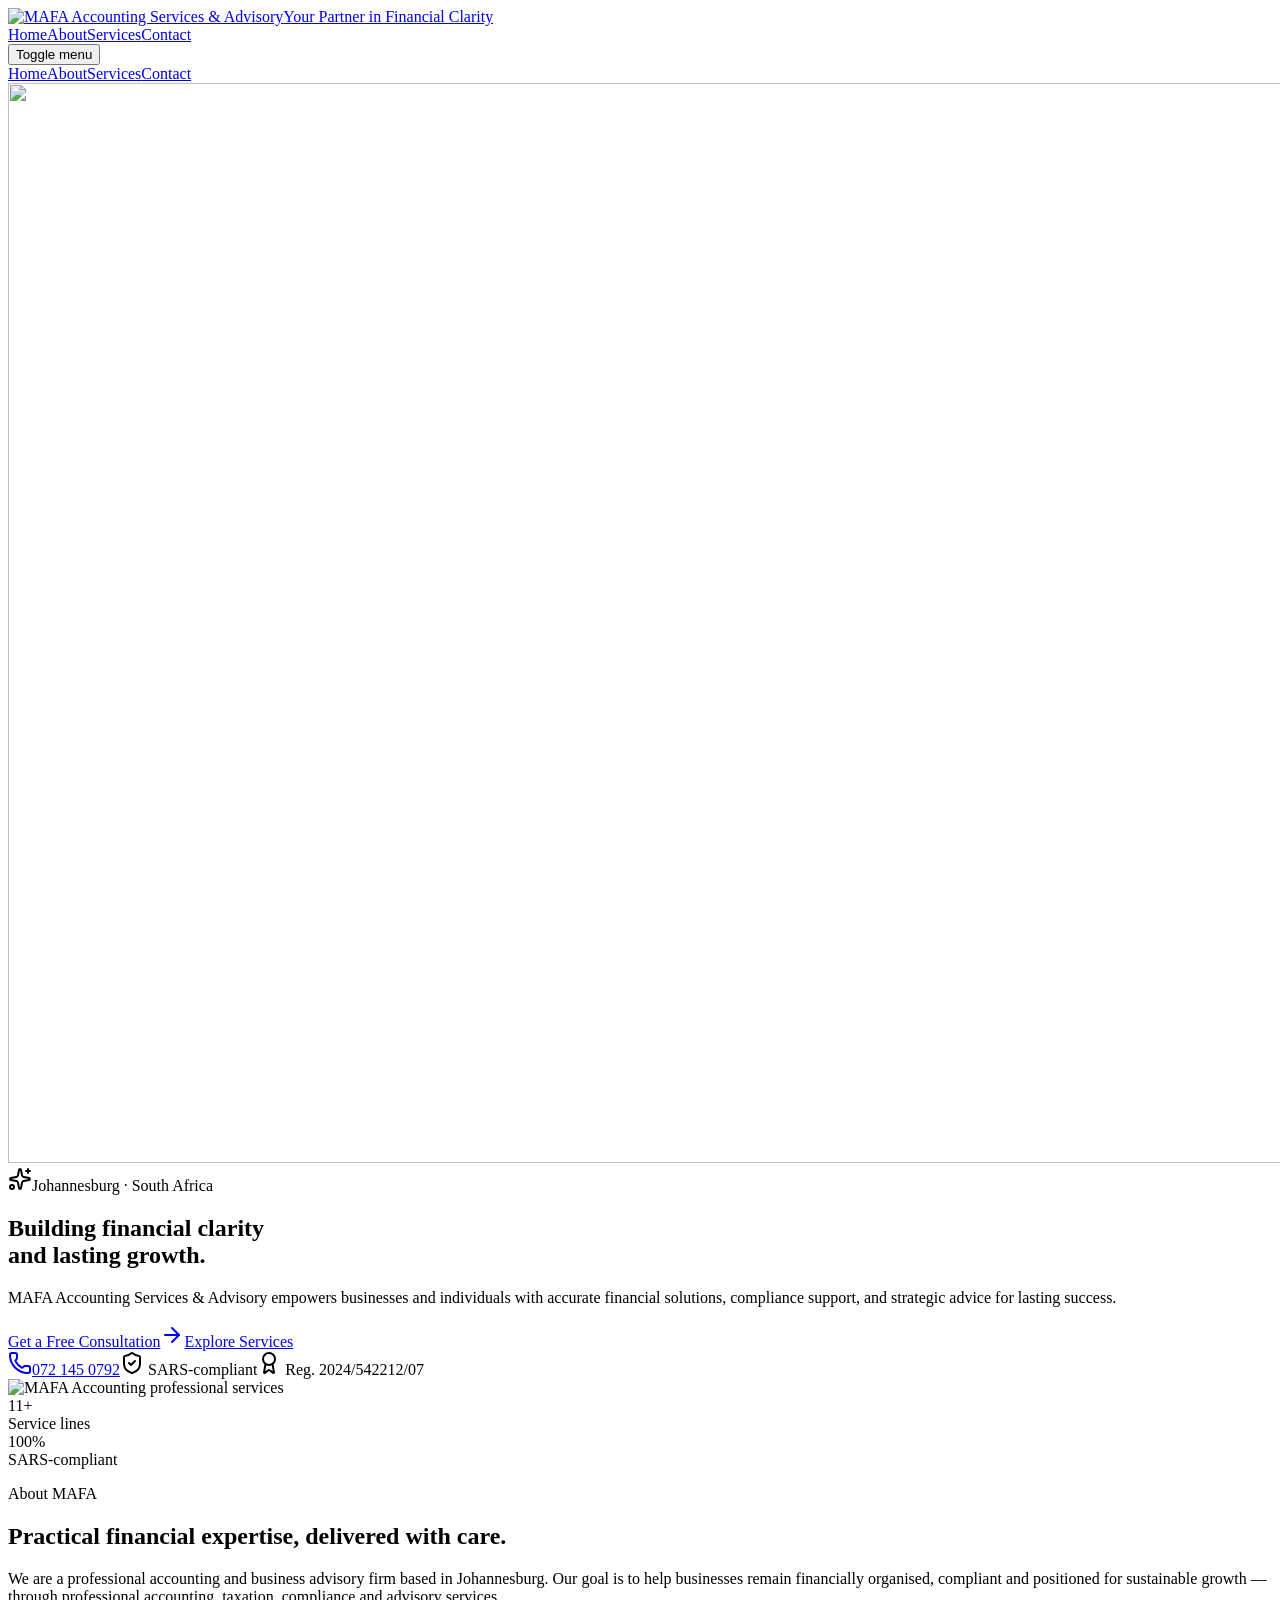
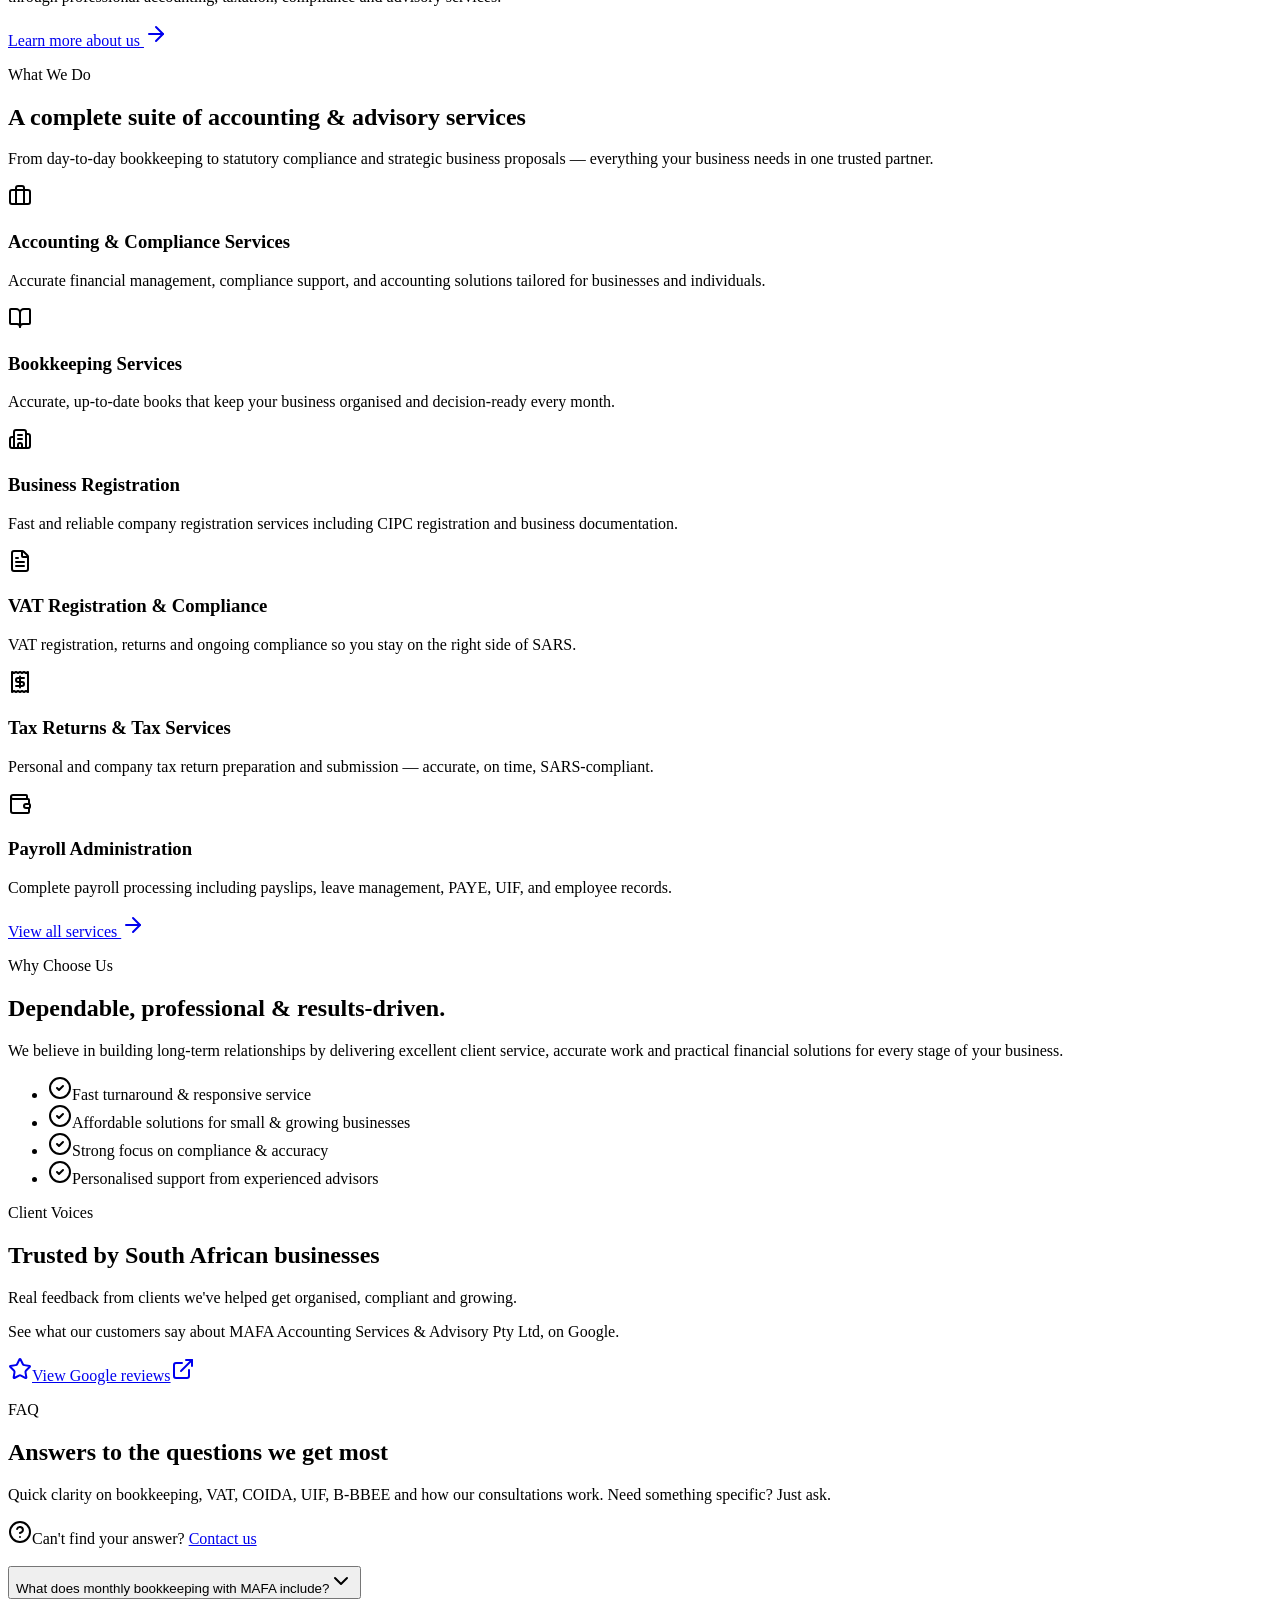
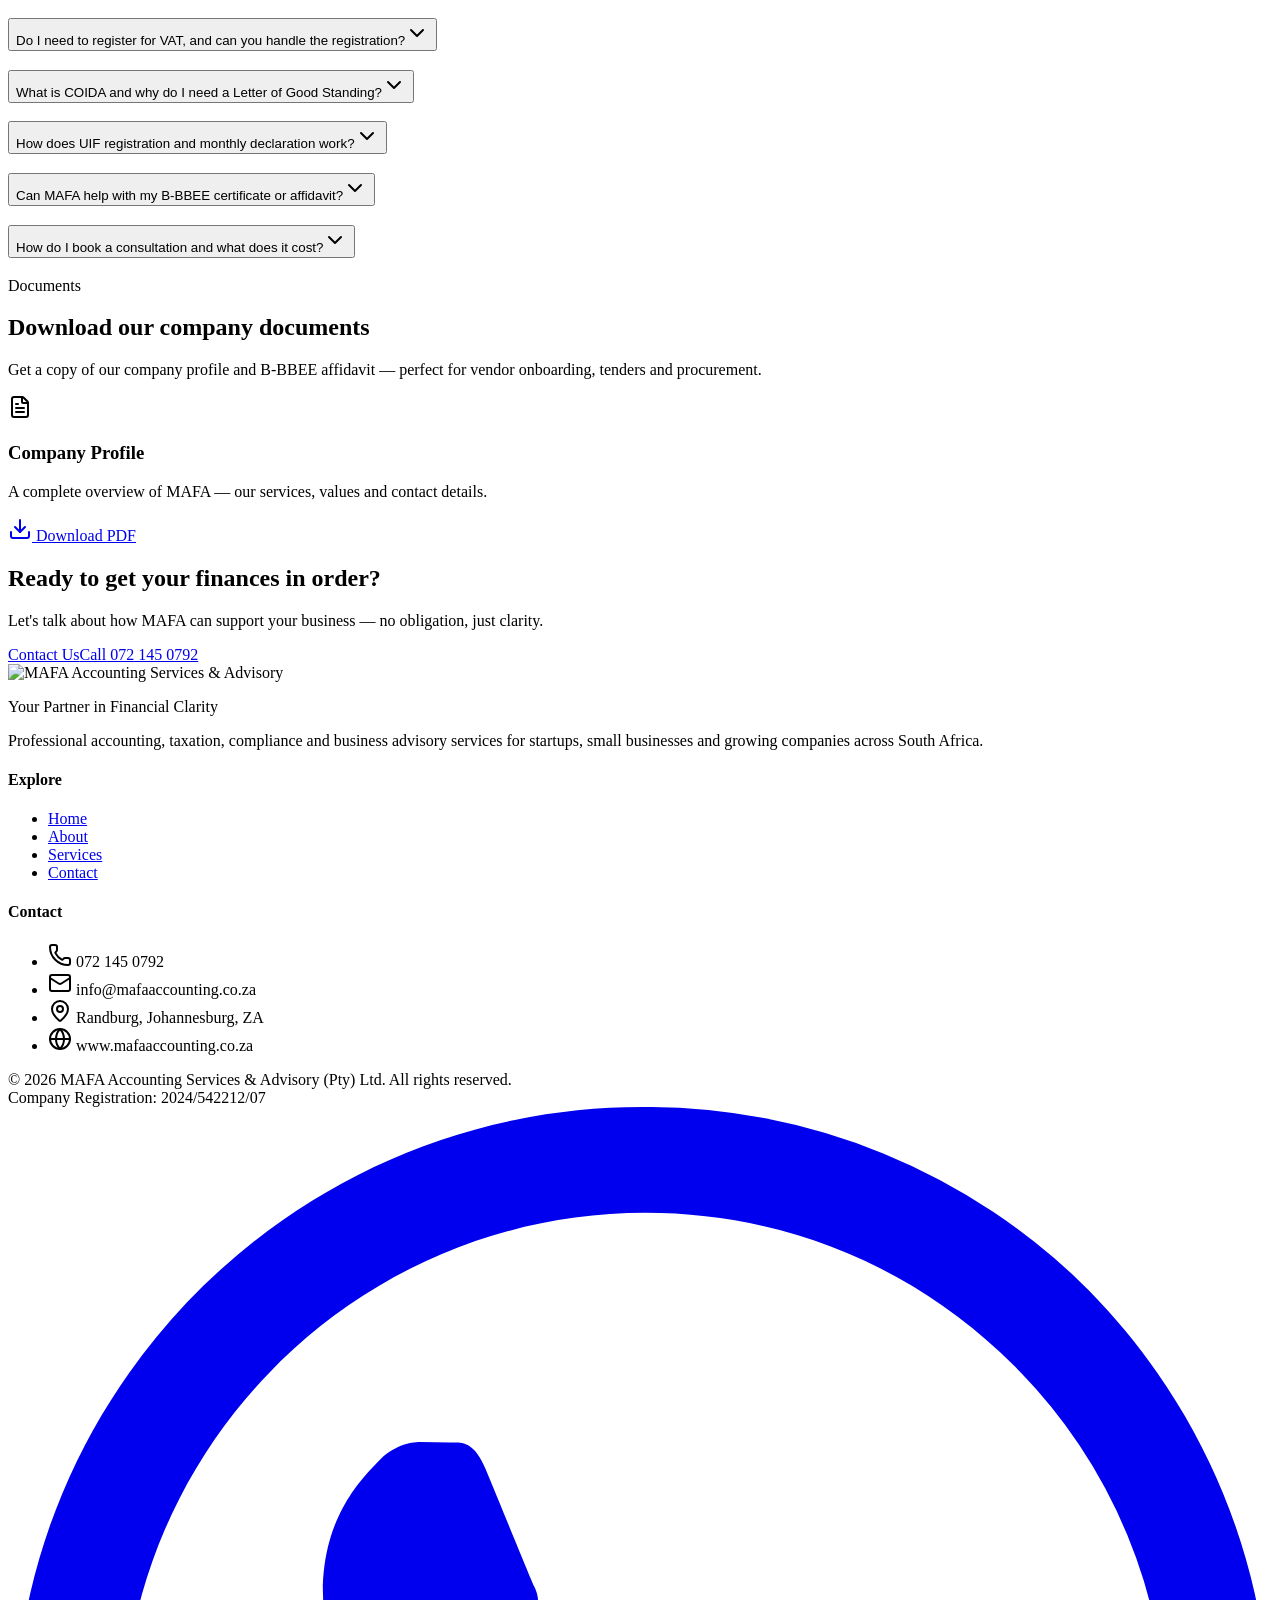
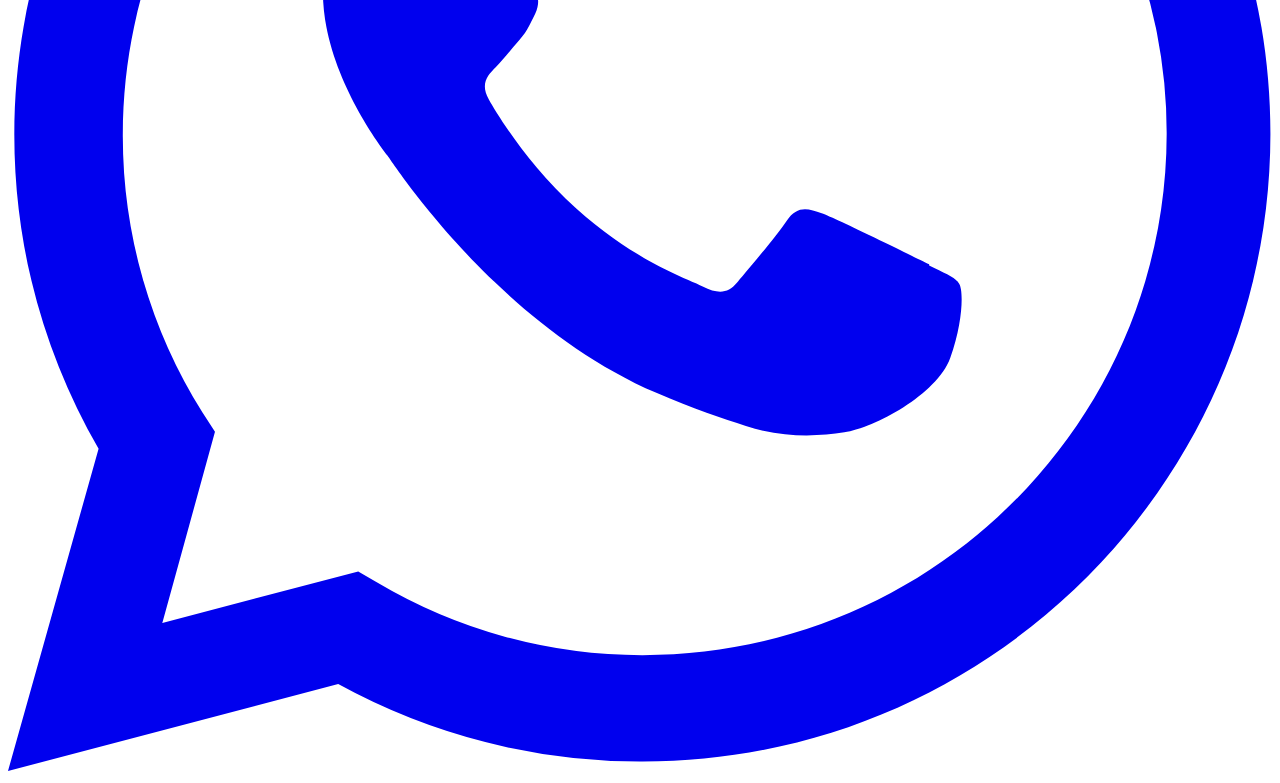
==== client/index.html @ 5280ec4c "Add files via upload" ====
<!DOCTYPE html><html lang="en"><head><meta charSet="utf-8"/><meta name="viewport" content="width=device-width, initial-scale=1"/><link rel="preload" as="image" href="/assets/mafa-logo-52hEo0Ub.png"/><link rel="preload" as="image" href="/assets/hero-accounting-CVXlZAwq.jpg"/><link rel="stylesheet" href="/assets/styles-BU4r5rtl.css" data-precedence="default"/><link rel="stylesheet" href="https://fonts.googleapis.com/css2?family=Inter:wght@400;500;600;700&amp;family=Playfair+Display:ital,wght@0,500;0,600;0,700;1,500&amp;display=swap" data-precedence="default"/><title>MAFA Accounting Services &amp; Advisory | Johannesburg</title><meta name="author" content="MAFA Accounting Services &amp; Advisory"/><meta name="twitter:card" content="summary_large_image"/><meta name="description" content="Reliable accounting, tax, compliance and advisory in Johannesburg. Bookkeeping, VAT, COIDA, UIF, B-BBEE, trust accounting and more."/><meta property="og:title" content="MAFA Accounting Services &amp; Advisory"/><meta property="og:description" content="Your Partner in Financial Clarity. Tailored financial solutions for startups and growing businesses."/><meta property="og:url" content="https://mafaaccounting.co.za/"/><meta property="og:type" content="website"/><meta name="twitter:title" content="MAFA Accounting Services &amp; Advisory"/><meta name="twitter:description" content="Your Partner in Financial Clarity — Johannesburg, South Africa."/><link rel="modulepreload" href="/assets/index-DW1Jlfq3.js"/><link rel="modulepreload" href="/assets/index-XJmxyRk8.js"/><link rel="modulepreload" href="/assets/button-DXmES0ER.js"/><link rel="modulepreload" href="/assets/ServiceGridCard-DPeoj8BT.js"/><link rel="modulepreload" href="/assets/services-data-B__tX41c.js"/><link rel="modulepreload" href="/assets/index-IQo1NYNb.js"/><link rel="modulepreload" href="/assets/arrow-right-CjGptgXP.js"/><link rel="modulepreload" href="/assets/circle-check-BVC6t85S.js"/><link rel="icon" type="image/png" href="/assets/mafa-logo-52hEo0Ub.png"/><link rel="apple-touch-icon" href="/assets/mafa-logo-52hEo0Ub.png"/><link rel="manifest" href="/site.webmanifest"/><link rel="preconnect" href="https://fonts.googleapis.com"/><link rel="preconnect" href="https://fonts.gstatic.com" crossorigin="anonymous"/><link rel="canonical" href="https://mafaaccounting.co.za/"/><script type="application/ld+json">{"@context":"https://schema.org","@type":"AccountingService","name":"MAFA Accounting Services & Advisory","url":"https://mafaaccounting.co.za","telephone":"+27721450792","email":"info@mafaaccounting.co.za","address":{"@type":"PostalAddress","addressLocality":"Randburg","addressRegion":"Johannesburg","addressCountry":"ZA"},"areaServed":"South Africa","description":"Professional accounting, taxation, compliance and business advisory services for startups, small businesses and growing companies."}</script></head><body><div class="flex min-h-screen flex-col"><header class="sticky top-0 z-40 border-b border-border/60 bg-background/85 backdrop-blur-xl"><div class="mx-auto flex max-w-7xl items-center justify-between px-6 py-4"><a class="flex flex-col items-start leading-none active" href="/" data-status="active" aria-current="page"><img src="/assets/mafa-logo-52hEo0Ub.png" alt="MAFA Accounting Services &amp; Advisory" class="h-12 w-auto object-contain md:h-14"/><span class="mt-1 text-[9px] font-medium uppercase tracking-[0.18em] text-muted-foreground md:text-[10px] md:tracking-[0.22em]">Your Partner in Financial Clarity</span></a><nav class="hidden items-center gap-9 md:flex"><a class="group relative text-sm font-medium text-foreground/75 transition-colors hover:text-navy text-navy" href="/" data-status="active" aria-current="page"><span>Home</span><span class="absolute -bottom-1 left-0 h-px w-full origin-left scale-x-0 bg-gold transition-transform duration-300 group-hover:scale-x-100"></span></a><a href="/about" class="group relative text-sm font-medium text-foreground/75 transition-colors hover:text-navy"><span>About</span><span class="absolute -bottom-1 left-0 h-px w-full origin-left scale-x-0 bg-gold transition-transform duration-300 group-hover:scale-x-100"></span></a><a href="/services" class="group relative text-sm font-medium text-foreground/75 transition-colors hover:text-navy"><span>Services</span><span class="absolute -bottom-1 left-0 h-px w-full origin-left scale-x-0 bg-gold transition-transform duration-300 group-hover:scale-x-100"></span></a><a href="/contact" class="group relative text-sm font-medium text-foreground/75 transition-colors hover:text-navy"><span>Contact</span><span class="absolute -bottom-1 left-0 h-px w-full origin-left scale-x-0 bg-gold transition-transform duration-300 group-hover:scale-x-100"></span></a></nav><button type="button" class="md:hidden relative grid size-11 place-items-center rounded-xl border border-border bg-card text-navy shadow-sm transition hover:border-gold hover:shadow-gold" aria-label="Open menu" aria-expanded="false"><span class="sr-only">Toggle menu</span><span class="pointer-events-none absolute h-[2px] w-5 rounded-full bg-navy transition-all duration-300 -translate-y-1.5"></span><span class="pointer-events-none absolute h-[2px] rounded-full bg-gold transition-all duration-300 w-3.5 opacity-100"></span><span class="pointer-events-none absolute h-[2px] w-5 rounded-full bg-navy transition-all duration-300 translate-y-1.5"></span></button></div><div class="md:hidden overflow-hidden border-t border-border/60 bg-background transition-[max-height] duration-500 ease-out max-h-0"><nav class="flex flex-col gap-1 px-6 py-4"><a class="rounded-md px-3 py-2 text-sm font-medium text-foreground/80 hover:bg-secondary text-navy bg-secondary" href="/" style="animation-delay:0ms" data-status="active" aria-current="page">Home</a><a href="/about" style="animation-delay:60ms" class="rounded-md px-3 py-2 text-sm font-medium text-foreground/80 hover:bg-secondary">About</a><a href="/services" style="animation-delay:120ms" class="rounded-md px-3 py-2 text-sm font-medium text-foreground/80 hover:bg-secondary">Services</a><a href="/contact" style="animation-delay:180ms" class="rounded-md px-3 py-2 text-sm font-medium text-foreground/80 hover:bg-secondary">Contact</a></nav></div></header><main class="flex-1"><!--$--><section class="relative overflow-hidden bg-navy-gradient text-navy-foreground"><div class="absolute inset-0 opacity-20"><img src="/assets/hero-accounting-CVXlZAwq.jpg" alt="" class="size-full object-cover" width="1920" height="1080"/><div class="absolute inset-0 bg-navy-gradient/70 mix-blend-multiply"></div></div><div class="pointer-events-none absolute -top-32 -left-32 size-[28rem] rounded-full opacity-40 blur-3xl animate-gradient-pan" style="background:radial-gradient(circle, oklch(0.74 0.13 80 / 0.55), transparent 60%)"></div><div class="pointer-events-none absolute -bottom-40 -right-24 size-[34rem] rounded-full opacity-30 blur-3xl animate-gradient-pan" style="background:radial-gradient(circle, oklch(0.40 0.12 265 / 0.6), transparent 60%);animation-delay:1.5s"></div><div class="pointer-events-none absolute inset-0 opacity-[0.07]" style="background-image:linear-gradient(to right, white 1px, transparent 1px), linear-gradient(to bottom, white 1px, transparent 1px);background-size:60px 60px;mask-image:radial-gradient(ellipse at center, black 30%, transparent 75%)"></div><div class="relative mx-auto grid max-w-7xl gap-12 px-6 py-20 md:py-32 lg:grid-cols-12 lg:items-center"><div class="lg:col-span-7"><div class="animate-slide-in-left inline-flex items-center gap-2 rounded-full border border-gold/30 bg-white/5 px-3.5 py-1.5 text-[11px] font-semibold uppercase tracking-[0.22em] text-gold backdrop-blur"><svg xmlns="http://www.w3.org/2000/svg" width="24" height="24" viewBox="0 0 24 24" fill="none" stroke="currentColor" stroke-width="2" stroke-linecap="round" stroke-linejoin="round" class="lucide lucide-sparkles size-3.5" aria-hidden="true"><path d="M11.017 2.814a1 1 0 0 1 1.966 0l1.051 5.558a2 2 0 0 0 1.594 1.594l5.558 1.051a1 1 0 0 1 0 1.966l-5.558 1.051a2 2 0 0 0-1.594 1.594l-1.051 5.558a1 1 0 0 1-1.966 0l-1.051-5.558a2 2 0 0 0-1.594-1.594l-5.558-1.051a1 1 0 0 1 0-1.966l5.558-1.051a2 2 0 0 0 1.594-1.594z"></path><path d="M20 2v4"></path><path d="M22 4h-4"></path><circle cx="4" cy="20" r="2"></circle></svg>Johannesburg · South Africa</div><h1 class="mt-6 font-display text-[2.4rem] font-semibold leading-[1.05] text-balance md:text-6xl lg:text-[4.25rem] animate-slide-up" style="animation-delay:120ms">Building <span class="italic text-gold">financial clarity</span><br class="hidden md:block"/> and lasting<!-- --> <span class="italic text-gold">growth</span>.</h1><p class="mt-6 max-w-xl text-base leading-relaxed text-navy-foreground/80 md:text-lg animate-slide-up" style="animation-delay:260ms">MAFA Accounting Services &amp; Advisory empowers businesses and individuals with accurate financial solutions, compliance support, and strategic advice for lasting success.</p><div class="mt-9 flex flex-wrap gap-3 animate-slide-up" style="animation-delay:400ms"><a href="/contact" class="inline-flex items-center justify-center gap-2 whitespace-nowrap font-medium focus-visible:outline-none focus-visible:ring-1 focus-visible:ring-ring disabled:pointer-events-none disabled:opacity-50 [&amp;_svg]:pointer-events-none [&amp;_svg]:size-4 [&amp;_svg]:shrink-0 bg-gold-gradient text-gold-foreground shadow-gold hover:brightness-105 transition-all h-12 rounded-md px-10 text-base group">Get a Free Consultation<svg xmlns="http://www.w3.org/2000/svg" width="24" height="24" viewBox="0 0 24 24" fill="none" stroke="currentColor" stroke-width="2" stroke-linecap="round" stroke-linejoin="round" class="lucide lucide-arrow-right transition-transform group-hover:translate-x-1" aria-hidden="true"><path d="M5 12h14"></path><path d="m12 5 7 7-7 7"></path></svg></a><a href="/services" class="inline-flex items-center justify-center gap-2 whitespace-nowrap font-medium focus-visible:outline-none focus-visible:ring-1 focus-visible:ring-ring disabled:pointer-events-none disabled:opacity-50 [&amp;_svg]:pointer-events-none [&amp;_svg]:size-4 [&amp;_svg]:shrink-0 border border-gold text-gold bg-transparent hover:bg-gold hover:text-gold-foreground transition-colors h-12 rounded-md px-10 text-base">Explore Services</a></div><div class="mt-10 flex flex-wrap items-center gap-x-6 gap-y-3 text-sm text-navy-foreground/75 animate-fade-in" style="animation-delay:560ms"><a href="tel:+27721450792" class="group inline-flex items-center gap-2 hover:text-gold"><span class="grid size-8 place-items-center rounded-full bg-gold/10 text-gold animate-pulse-ring"><svg xmlns="http://www.w3.org/2000/svg" width="24" height="24" viewBox="0 0 24 24" fill="none" stroke="currentColor" stroke-width="2" stroke-linecap="round" stroke-linejoin="round" class="lucide lucide-phone size-4" aria-hidden="true"><path d="M13.832 16.568a1 1 0 0 0 1.213-.303l.355-.465A2 2 0 0 1 17 15h3a2 2 0 0 1 2 2v3a2 2 0 0 1-2 2A18 18 0 0 1 2 4a2 2 0 0 1 2-2h3a2 2 0 0 1 2 2v3a2 2 0 0 1-.8 1.6l-.468.351a1 1 0 0 0-.292 1.233 14 14 0 0 0 6.392 6.384"></path></svg></span>072 145 0792</a><span class="hidden h-4 w-px bg-white/15 md:block"></span><span class="inline-flex items-center gap-2"><svg xmlns="http://www.w3.org/2000/svg" width="24" height="24" viewBox="0 0 24 24" fill="none" stroke="currentColor" stroke-width="2" stroke-linecap="round" stroke-linejoin="round" class="lucide lucide-shield-check size-4 text-gold" aria-hidden="true"><path d="M20 13c0 5-3.5 7.5-7.66 8.95a1 1 0 0 1-.67-.01C7.5 20.5 4 18 4 13V6a1 1 0 0 1 1-1c2 0 4.5-1.2 6.24-2.72a1.17 1.17 0 0 1 1.52 0C14.51 3.81 17 5 19 5a1 1 0 0 1 1 1z"></path><path d="m9 12 2 2 4-4"></path></svg> SARS-compliant</span><span class="hidden h-4 w-px bg-white/15 md:block"></span><span class="inline-flex items-center gap-2"><svg xmlns="http://www.w3.org/2000/svg" width="24" height="24" viewBox="0 0 24 24" fill="none" stroke="currentColor" stroke-width="2" stroke-linecap="round" stroke-linejoin="round" class="lucide lucide-award size-4 text-gold" aria-hidden="true"><path d="m15.477 12.89 1.515 8.526a.5.5 0 0 1-.81.47l-3.58-2.687a1 1 0 0 0-1.197 0l-3.586 2.686a.5.5 0 0 1-.81-.469l1.514-8.526"></path><circle cx="12" cy="8" r="6"></circle></svg> Reg. 2024/542212/07</span></div></div><div class="relative hidden lg:col-span-5 lg:block"><div class="absolute -inset-8 rounded-[2rem] bg-gold/25 blur-3xl animate-float"></div><div class="relative animate-scale-in"><img src="/assets/hero-accounting-CVXlZAwq.jpg" alt="MAFA Accounting professional services" class="relative rounded-2xl shadow-elegant ring-1 ring-white/10" width="1920" height="1080"/><div class="absolute -left-8 top-10 hidden rounded-xl border border-white/10 bg-navy/85 px-4 py-3 text-xs font-semibold text-navy-foreground shadow-elegant backdrop-blur xl:block animate-float" style="animation-delay:0.8s"><div class="text-gold">11+</div><div>Service lines</div></div><div class="absolute -right-6 bottom-10 hidden rounded-xl border border-white/10 bg-navy/85 px-4 py-3 text-xs font-semibold text-navy-foreground shadow-elegant backdrop-blur xl:block animate-float" style="animation-delay:1.6s"><div class="text-gold">100%</div><div>SARS-compliant</div></div></div></div></div></section><section class="border-y border-border bg-secondary/40"><div class="mx-auto grid max-w-7xl gap-10 px-6 py-20 md:grid-cols-5 md:items-center"><div class="md:col-span-2"><p class="text-xs font-semibold uppercase tracking-[0.25em] text-gold">About MAFA</p><h2 class="mt-3 font-display text-3xl font-semibold text-navy md:text-4xl">Practical financial expertise, delivered with care.</h2></div><div class="md:col-span-3"><p class="text-base leading-relaxed text-foreground/80">We are a professional accounting and business advisory firm based in Johannesburg. Our goal is to help businesses remain financially organised, compliant and positioned for sustainable growth — through professional accounting, taxation, compliance and advisory services.</p><a href="/about" class="mt-5 inline-flex items-center gap-2 text-sm font-semibold text-navy hover:text-gold">Learn more about us <svg xmlns="http://www.w3.org/2000/svg" width="24" height="24" viewBox="0 0 24 24" fill="none" stroke="currentColor" stroke-width="2" stroke-linecap="round" stroke-linejoin="round" class="lucide lucide-arrow-right size-4" aria-hidden="true"><path d="M5 12h14"></path><path d="m12 5 7 7-7 7"></path></svg></a></div></div></section><section class="mx-auto max-w-7xl px-6 py-24"><div class="mb-14 max-w-2xl"><p class="text-xs font-semibold uppercase tracking-[0.25em] text-gold">What We Do</p><h2 class="mt-3 font-display text-3xl font-semibold text-navy md:text-4xl">A complete suite of accounting &amp; advisory services</h2><p class="mt-4 text-foreground/70">From day-to-day bookkeeping to statutory compliance and strategic business proposals — everything your business needs in one trusted partner.</p></div><div class="grid gap-5 sm:grid-cols-2 lg:grid-cols-3"><article class="group rounded-2xl border border-border bg-card p-7 shadow-sm transition hover:-translate-y-1 hover:border-gold hover:shadow-elegant animate-fade-in" style="animation-delay:0ms;animation-fill-mode:backwards"><div class="mb-5 inline-flex size-12 items-center justify-center rounded-lg bg-navy-gradient text-gold transition-transform group-hover:scale-105"><svg xmlns="http://www.w3.org/2000/svg" width="24" height="24" viewBox="0 0 24 24" fill="none" stroke="currentColor" stroke-width="2" stroke-linecap="round" stroke-linejoin="round" class="lucide lucide-briefcase size-6" aria-hidden="true"><path d="M16 20V4a2 2 0 0 0-2-2h-4a2 2 0 0 0-2 2v16"></path><rect width="20" height="14" x="2" y="6" rx="2"></rect></svg></div><h3 class="font-display text-lg font-semibold text-navy">Accounting &amp; Compliance Services</h3><p class="mt-2 text-sm leading-relaxed text-muted-foreground">Accurate financial management, compliance support, and accounting solutions tailored for businesses and individuals.</p></article><article class="group rounded-2xl border border-border bg-card p-7 shadow-sm transition hover:-translate-y-1 hover:border-gold hover:shadow-elegant animate-fade-in" style="animation-delay:80ms;animation-fill-mode:backwards"><div class="mb-5 inline-flex size-12 items-center justify-center rounded-lg bg-navy-gradient text-gold transition-transform group-hover:scale-105"><svg xmlns="http://www.w3.org/2000/svg" width="24" height="24" viewBox="0 0 24 24" fill="none" stroke="currentColor" stroke-width="2" stroke-linecap="round" stroke-linejoin="round" class="lucide lucide-book-open size-6" aria-hidden="true"><path d="M12 7v14"></path><path d="M3 18a1 1 0 0 1-1-1V4a1 1 0 0 1 1-1h5a4 4 0 0 1 4 4 4 4 0 0 1 4-4h5a1 1 0 0 1 1 1v13a1 1 0 0 1-1 1h-6a3 3 0 0 0-3 3 3 3 0 0 0-3-3z"></path></svg></div><h3 class="font-display text-lg font-semibold text-navy">Bookkeeping Services</h3><p class="mt-2 text-sm leading-relaxed text-muted-foreground">Accurate, up-to-date books that keep your business organised and decision-ready every month.</p></article><article class="group rounded-2xl border border-border bg-card p-7 shadow-sm transition hover:-translate-y-1 hover:border-gold hover:shadow-elegant animate-fade-in" style="animation-delay:160ms;animation-fill-mode:backwards"><div class="mb-5 inline-flex size-12 items-center justify-center rounded-lg bg-navy-gradient text-gold transition-transform group-hover:scale-105"><svg xmlns="http://www.w3.org/2000/svg" width="24" height="24" viewBox="0 0 24 24" fill="none" stroke="currentColor" stroke-width="2" stroke-linecap="round" stroke-linejoin="round" class="lucide lucide-building2 lucide-building-2 size-6" aria-hidden="true"><path d="M10 12h4"></path><path d="M10 8h4"></path><path d="M14 21v-3a2 2 0 0 0-4 0v3"></path><path d="M6 10H4a2 2 0 0 0-2 2v7a2 2 0 0 0 2 2h16a2 2 0 0 0 2-2V9a2 2 0 0 0-2-2h-2"></path><path d="M6 21V5a2 2 0 0 1 2-2h8a2 2 0 0 1 2 2v16"></path></svg></div><h3 class="font-display text-lg font-semibold text-navy">Business Registration</h3><p class="mt-2 text-sm leading-relaxed text-muted-foreground">Fast and reliable company registration services including CIPC registration and business documentation.</p></article><article class="group rounded-2xl border border-border bg-card p-7 shadow-sm transition hover:-translate-y-1 hover:border-gold hover:shadow-elegant animate-fade-in" style="animation-delay:240ms;animation-fill-mode:backwards"><div class="mb-5 inline-flex size-12 items-center justify-center rounded-lg bg-navy-gradient text-gold transition-transform group-hover:scale-105"><svg xmlns="http://www.w3.org/2000/svg" width="24" height="24" viewBox="0 0 24 24" fill="none" stroke="currentColor" stroke-width="2" stroke-linecap="round" stroke-linejoin="round" class="lucide lucide-file-text size-6" aria-hidden="true"><path d="M6 22a2 2 0 0 1-2-2V4a2 2 0 0 1 2-2h8a2.4 2.4 0 0 1 1.704.706l3.588 3.588A2.4 2.4 0 0 1 20 8v12a2 2 0 0 1-2 2z"></path><path d="M14 2v5a1 1 0 0 0 1 1h5"></path><path d="M10 9H8"></path><path d="M16 13H8"></path><path d="M16 17H8"></path></svg></div><h3 class="font-display text-lg font-semibold text-navy">VAT Registration &amp; Compliance</h3><p class="mt-2 text-sm leading-relaxed text-muted-foreground">VAT registration, returns and ongoing compliance so you stay on the right side of SARS.</p></article><article class="group rounded-2xl border border-border bg-card p-7 shadow-sm transition hover:-translate-y-1 hover:border-gold hover:shadow-elegant animate-fade-in" style="animation-delay:320ms;animation-fill-mode:backwards"><div class="mb-5 inline-flex size-12 items-center justify-center rounded-lg bg-navy-gradient text-gold transition-transform group-hover:scale-105"><svg xmlns="http://www.w3.org/2000/svg" width="24" height="24" viewBox="0 0 24 24" fill="none" stroke="currentColor" stroke-width="2" stroke-linecap="round" stroke-linejoin="round" class="lucide lucide-receipt size-6" aria-hidden="true"><path d="M4 2v20l2-1 2 1 2-1 2 1 2-1 2 1 2-1 2 1V2l-2 1-2-1-2 1-2-1-2 1-2-1-2 1Z"></path><path d="M16 8h-6a2 2 0 1 0 0 4h4a2 2 0 1 1 0 4H8"></path><path d="M12 17.5v-11"></path></svg></div><h3 class="font-display text-lg font-semibold text-navy">Tax Returns &amp; Tax Services</h3><p class="mt-2 text-sm leading-relaxed text-muted-foreground">Personal and company tax return preparation and submission — accurate, on time, SARS-compliant.</p></article><article class="group rounded-2xl border border-border bg-card p-7 shadow-sm transition hover:-translate-y-1 hover:border-gold hover:shadow-elegant animate-fade-in" style="animation-delay:400ms;animation-fill-mode:backwards"><div class="mb-5 inline-flex size-12 items-center justify-center rounded-lg bg-navy-gradient text-gold transition-transform group-hover:scale-105"><svg xmlns="http://www.w3.org/2000/svg" width="24" height="24" viewBox="0 0 24 24" fill="none" stroke="currentColor" stroke-width="2" stroke-linecap="round" stroke-linejoin="round" class="lucide lucide-wallet size-6" aria-hidden="true"><path d="M19 7V4a1 1 0 0 0-1-1H5a2 2 0 0 0 0 4h15a1 1 0 0 1 1 1v4h-3a2 2 0 0 0 0 4h3a1 1 0 0 0 1-1v-2a1 1 0 0 0-1-1"></path><path d="M3 5v14a2 2 0 0 0 2 2h15a1 1 0 0 0 1-1v-4"></path></svg></div><h3 class="font-display text-lg font-semibold text-navy">Payroll Administration</h3><p class="mt-2 text-sm leading-relaxed text-muted-foreground">Complete payroll processing including payslips, leave management, PAYE, UIF, and employee records.</p></article></div><div class="mt-12 text-center"><a href="/services" class="inline-flex items-center justify-center gap-2 whitespace-nowrap text-sm font-medium focus-visible:outline-none focus-visible:ring-1 focus-visible:ring-ring disabled:pointer-events-none disabled:opacity-50 [&amp;_svg]:pointer-events-none [&amp;_svg]:size-4 [&amp;_svg]:shrink-0 bg-navy-gradient text-navy-foreground shadow-elegant hover:brightness-110 transition-all h-10 rounded-md px-8">View all services <svg xmlns="http://www.w3.org/2000/svg" width="24" height="24" viewBox="0 0 24 24" fill="none" stroke="currentColor" stroke-width="2" stroke-linecap="round" stroke-linejoin="round" class="lucide lucide-arrow-right" aria-hidden="true"><path d="M5 12h14"></path><path d="m12 5 7 7-7 7"></path></svg></a></div></section><section class="bg-navy-gradient text-navy-foreground"><div class="mx-auto grid max-w-7xl gap-12 px-6 py-24 md:grid-cols-2 md:items-center"><div><p class="text-xs font-semibold uppercase tracking-[0.25em] text-gold">Why Choose Us</p><h2 class="mt-3 font-display text-3xl font-semibold md:text-4xl">Dependable, professional &amp; <span class="italic text-gold">results-driven</span>.</h2><p class="mt-5 max-w-xl text-navy-foreground/75">We believe in building long-term relationships by delivering excellent client service, accurate work and practical financial solutions for every stage of your business.</p></div><ul class="grid gap-4 sm:grid-cols-2"><li class="flex items-start gap-3 rounded-lg border border-white/10 bg-white/5 p-5 backdrop-blur"><svg xmlns="http://www.w3.org/2000/svg" width="24" height="24" viewBox="0 0 24 24" fill="none" stroke="currentColor" stroke-width="2" stroke-linecap="round" stroke-linejoin="round" class="lucide lucide-circle-check mt-0.5 size-5 shrink-0 text-gold" aria-hidden="true"><circle cx="12" cy="12" r="10"></circle><path d="m9 12 2 2 4-4"></path></svg><span class="text-sm">Fast turnaround &amp; responsive service</span></li><li class="flex items-start gap-3 rounded-lg border border-white/10 bg-white/5 p-5 backdrop-blur"><svg xmlns="http://www.w3.org/2000/svg" width="24" height="24" viewBox="0 0 24 24" fill="none" stroke="currentColor" stroke-width="2" stroke-linecap="round" stroke-linejoin="round" class="lucide lucide-circle-check mt-0.5 size-5 shrink-0 text-gold" aria-hidden="true"><circle cx="12" cy="12" r="10"></circle><path d="m9 12 2 2 4-4"></path></svg><span class="text-sm">Affordable solutions for small &amp; growing businesses</span></li><li class="flex items-start gap-3 rounded-lg border border-white/10 bg-white/5 p-5 backdrop-blur"><svg xmlns="http://www.w3.org/2000/svg" width="24" height="24" viewBox="0 0 24 24" fill="none" stroke="currentColor" stroke-width="2" stroke-linecap="round" stroke-linejoin="round" class="lucide lucide-circle-check mt-0.5 size-5 shrink-0 text-gold" aria-hidden="true"><circle cx="12" cy="12" r="10"></circle><path d="m9 12 2 2 4-4"></path></svg><span class="text-sm">Strong focus on compliance &amp; accuracy</span></li><li class="flex items-start gap-3 rounded-lg border border-white/10 bg-white/5 p-5 backdrop-blur"><svg xmlns="http://www.w3.org/2000/svg" width="24" height="24" viewBox="0 0 24 24" fill="none" stroke="currentColor" stroke-width="2" stroke-linecap="round" stroke-linejoin="round" class="lucide lucide-circle-check mt-0.5 size-5 shrink-0 text-gold" aria-hidden="true"><circle cx="12" cy="12" r="10"></circle><path d="m9 12 2 2 4-4"></path></svg><span class="text-sm">Personalised support from experienced advisors</span></li></ul></div></section><section class="border-y border-border bg-secondary/40"><div class="mx-auto max-w-3xl px-6 py-24 text-center"><div class="mb-10 text-center"><p class="text-xs font-semibold uppercase tracking-[0.25em] text-gold">Client Voices</p><h2 class="mt-3 font-display text-3xl font-semibold text-navy md:text-4xl">Trusted by South African businesses</h2><p class="mx-auto mt-3 max-w-xl text-foreground/70">Real feedback from clients we&#x27;ve helped get organised, compliant and growing.</p></div><p class="mx-auto mt-2 text-lg leading-relaxed text-foreground/80 md:text-xl">See what our customers say about<!-- --> <span class="font-semibold text-navy">MAFA Accounting Services &amp; Advisory Pty Ltd</span>, on Google.</p><div class="mt-10 flex justify-center"><a href="https://www.google.com/maps/search/?api=1&amp;query=MAFA%20Accounting%20Services%20%26%20Advisory%20Pty%20Ltd%20Johannesburg" target="_blank" rel="noopener noreferrer" class="inline-flex items-center justify-center whitespace-nowrap font-medium focus-visible:outline-none focus-visible:ring-1 focus-visible:ring-ring disabled:pointer-events-none disabled:opacity-50 [&amp;_svg]:pointer-events-none [&amp;_svg]:size-4 [&amp;_svg]:shrink-0 bg-navy-gradient text-navy-foreground hover:brightness-110 transition-all h-12 rounded-md px-10 text-base gap-2 shadow-elegant"><svg xmlns="http://www.w3.org/2000/svg" width="24" height="24" viewBox="0 0 24 24" fill="none" stroke="currentColor" stroke-width="2" stroke-linecap="round" stroke-linejoin="round" class="lucide lucide-star size-5 text-gold" aria-hidden="true"><path d="M11.525 2.295a.53.53 0 0 1 .95 0l2.31 4.679a2.123 2.123 0 0 0 1.595 1.16l5.166.756a.53.53 0 0 1 .294.904l-3.736 3.638a2.123 2.123 0 0 0-.611 1.878l.882 5.14a.53.53 0 0 1-.771.56l-4.618-2.428a2.122 2.122 0 0 0-1.973 0L6.396 21.01a.53.53 0 0 1-.77-.56l.881-5.139a2.122 2.122 0 0 0-.611-1.879L2.16 9.795a.53.53 0 0 1 .294-.906l5.165-.755a2.122 2.122 0 0 0 1.597-1.16z"></path></svg>View Google reviews<svg xmlns="http://www.w3.org/2000/svg" width="24" height="24" viewBox="0 0 24 24" fill="none" stroke="currentColor" stroke-width="2" stroke-linecap="round" stroke-linejoin="round" class="lucide lucide-external-link size-4 opacity-80" aria-hidden="true"><path d="M15 3h6v6"></path><path d="M10 14 21 3"></path><path d="M18 13v6a2 2 0 0 1-2 2H5a2 2 0 0 1-2-2V8a2 2 0 0 1 2-2h6"></path></svg></a></div></div></section><section id="faq" class="border-y border-border bg-secondary/40"><div class="mx-auto grid max-w-7xl gap-12 px-6 py-24 lg:grid-cols-5"><div class="lg:col-span-2 animate-fade-in" style="animation-delay:0ms;animation-fill-mode:backwards"><p class="text-xs font-semibold uppercase tracking-[0.25em] text-gold">FAQ</p><h2 class="mt-3 font-display text-3xl font-semibold text-navy md:text-4xl">Answers to the questions <span class="italic text-gold">we get most</span></h2><p class="mt-4 text-foreground/70">Quick clarity on bookkeeping, VAT, COIDA, UIF, B-BBEE and how our consultations work. Need something specific? Just ask.</p><div class="mt-8 inline-flex items-center gap-3 rounded-lg border border-border bg-card px-4 py-3 text-sm text-foreground/80 hover-lift"><span class="grid size-9 place-items-center rounded-md bg-navy-gradient text-gold"><svg xmlns="http://www.w3.org/2000/svg" width="24" height="24" viewBox="0 0 24 24" fill="none" stroke="currentColor" stroke-width="2" stroke-linecap="round" stroke-linejoin="round" class="lucide lucide-circle-question-mark size-4" aria-hidden="true"><circle cx="12" cy="12" r="10"></circle><path d="M9.09 9a3 3 0 0 1 5.83 1c0 2-3 3-3 3"></path><path d="M12 17h.01"></path></svg></span>Can&#x27;t find your answer?<!-- --> <a href="/contact" class="font-semibold text-navy underline-offset-4 hover:underline">Contact us</a></div></div><div class="lg:col-span-3 animate-fade-in" style="animation-delay:120ms;animation-fill-mode:backwards"><div class="rounded-2xl border border-border bg-card p-2 shadow-elegant" data-orientation="vertical"><div data-state="closed" data-orientation="vertical" class="border-b last:border-b-0"><h3 data-orientation="vertical" data-state="closed" class="flex"><button type="button" aria-controls="radix-_R_4piiq_" aria-expanded="false" data-state="closed" data-orientation="vertical" id="radix-_R_piiq_" class="flex flex-1 items-center justify-between py-4 transition-all [&amp;[data-state=open]&gt;svg]:rotate-180 px-4 text-left font-display text-base font-semibold text-navy hover:no-underline" data-radix-collection-item="">What does monthly bookkeeping with MAFA include?<svg xmlns="http://www.w3.org/2000/svg" width="24" height="24" viewBox="0 0 24 24" fill="none" stroke="currentColor" stroke-width="2" stroke-linecap="round" stroke-linejoin="round" class="lucide lucide-chevron-down h-4 w-4 shrink-0 text-muted-foreground transition-transform duration-200" aria-hidden="true"><path d="m6 9 6 6 6-6"></path></svg></button></h3><div data-state="closed" id="radix-_R_4piiq_" hidden="" role="region" aria-labelledby="radix-_R_piiq_" data-orientation="vertical" class="overflow-hidden text-sm data-[state=closed]:animate-accordion-up data-[state=open]:animate-accordion-down" style="--radix-accordion-content-height:var(--radix-collapsible-content-height);--radix-accordion-content-width:var(--radix-collapsible-content-width)"></div></div><div data-state="closed" data-orientation="vertical" class="border-b last:border-b-0"><h3 data-orientation="vertical" data-state="closed" class="flex"><button type="button" aria-controls="radix-_R_59iiq_" aria-expanded="false" data-state="closed" data-orientation="vertical" id="radix-_R_19iiq_" class="flex flex-1 items-center justify-between py-4 transition-all [&amp;[data-state=open]&gt;svg]:rotate-180 px-4 text-left font-display text-base font-semibold text-navy hover:no-underline" data-radix-collection-item="">Do I need to register for VAT, and can you handle the registration?<svg xmlns="http://www.w3.org/2000/svg" width="24" height="24" viewBox="0 0 24 24" fill="none" stroke="currentColor" stroke-width="2" stroke-linecap="round" stroke-linejoin="round" class="lucide lucide-chevron-down h-4 w-4 shrink-0 text-muted-foreground transition-transform duration-200" aria-hidden="true"><path d="m6 9 6 6 6-6"></path></svg></button></h3><div data-state="closed" id="radix-_R_59iiq_" hidden="" role="region" aria-labelledby="radix-_R_19iiq_" data-orientation="vertical" class="overflow-hidden text-sm data-[state=closed]:animate-accordion-up data-[state=open]:animate-accordion-down" style="--radix-accordion-content-height:var(--radix-collapsible-content-height);--radix-accordion-content-width:var(--radix-collapsible-content-width)"></div></div><div data-state="closed" data-orientation="vertical" class="border-b last:border-b-0"><h3 data-orientation="vertical" data-state="closed" class="flex"><button type="button" aria-controls="radix-_R_5piiq_" aria-expanded="false" data-state="closed" data-orientation="vertical" id="radix-_R_1piiq_" class="flex flex-1 items-center justify-between py-4 transition-all [&amp;[data-state=open]&gt;svg]:rotate-180 px-4 text-left font-display text-base font-semibold text-navy hover:no-underline" data-radix-collection-item="">What is COIDA and why do I need a Letter of Good Standing?<svg xmlns="http://www.w3.org/2000/svg" width="24" height="24" viewBox="0 0 24 24" fill="none" stroke="currentColor" stroke-width="2" stroke-linecap="round" stroke-linejoin="round" class="lucide lucide-chevron-down h-4 w-4 shrink-0 text-muted-foreground transition-transform duration-200" aria-hidden="true"><path d="m6 9 6 6 6-6"></path></svg></button></h3><div data-state="closed" id="radix-_R_5piiq_" hidden="" role="region" aria-labelledby="radix-_R_1piiq_" data-orientation="vertical" class="overflow-hidden text-sm data-[state=closed]:animate-accordion-up data-[state=open]:animate-accordion-down" style="--radix-accordion-content-height:var(--radix-collapsible-content-height);--radix-accordion-content-width:var(--radix-collapsible-content-width)"></div></div><div data-state="closed" data-orientation="vertical" class="border-b last:border-b-0"><h3 data-orientation="vertical" data-state="closed" class="flex"><button type="button" aria-controls="radix-_R_69iiq_" aria-expanded="false" data-state="closed" data-orientation="vertical" id="radix-_R_29iiq_" class="flex flex-1 items-center justify-between py-4 transition-all [&amp;[data-state=open]&gt;svg]:rotate-180 px-4 text-left font-display text-base font-semibold text-navy hover:no-underline" data-radix-collection-item="">How does UIF registration and monthly declaration work?<svg xmlns="http://www.w3.org/2000/svg" width="24" height="24" viewBox="0 0 24 24" fill="none" stroke="currentColor" stroke-width="2" stroke-linecap="round" stroke-linejoin="round" class="lucide lucide-chevron-down h-4 w-4 shrink-0 text-muted-foreground transition-transform duration-200" aria-hidden="true"><path d="m6 9 6 6 6-6"></path></svg></button></h3><div data-state="closed" id="radix-_R_69iiq_" hidden="" role="region" aria-labelledby="radix-_R_29iiq_" data-orientation="vertical" class="overflow-hidden text-sm data-[state=closed]:animate-accordion-up data-[state=open]:animate-accordion-down" style="--radix-accordion-content-height:var(--radix-collapsible-content-height);--radix-accordion-content-width:var(--radix-collapsible-content-width)"></div></div><div data-state="closed" data-orientation="vertical" class="border-b last:border-b-0"><h3 data-orientation="vertical" data-state="closed" class="flex"><button type="button" aria-controls="radix-_R_6piiq_" aria-expanded="false" data-state="closed" data-orientation="vertical" id="radix-_R_2piiq_" class="flex flex-1 items-center justify-between py-4 transition-all [&amp;[data-state=open]&gt;svg]:rotate-180 px-4 text-left font-display text-base font-semibold text-navy hover:no-underline" data-radix-collection-item="">Can MAFA help with my B-BBEE certificate or affidavit?<svg xmlns="http://www.w3.org/2000/svg" width="24" height="24" viewBox="0 0 24 24" fill="none" stroke="currentColor" stroke-width="2" stroke-linecap="round" stroke-linejoin="round" class="lucide lucide-chevron-down h-4 w-4 shrink-0 text-muted-foreground transition-transform duration-200" aria-hidden="true"><path d="m6 9 6 6 6-6"></path></svg></button></h3><div data-state="closed" id="radix-_R_6piiq_" hidden="" role="region" aria-labelledby="radix-_R_2piiq_" data-orientation="vertical" class="overflow-hidden text-sm data-[state=closed]:animate-accordion-up data-[state=open]:animate-accordion-down" style="--radix-accordion-content-height:var(--radix-collapsible-content-height);--radix-accordion-content-width:var(--radix-collapsible-content-width)"></div></div><div data-state="closed" data-orientation="vertical" class="border-b last:border-b-0"><h3 data-orientation="vertical" data-state="closed" class="flex"><button type="button" aria-controls="radix-_R_79iiq_" aria-expanded="false" data-state="closed" data-orientation="vertical" id="radix-_R_39iiq_" class="flex flex-1 items-center justify-between py-4 transition-all [&amp;[data-state=open]&gt;svg]:rotate-180 px-4 text-left font-display text-base font-semibold text-navy hover:no-underline" data-radix-collection-item="">How do I book a consultation and what does it cost?<svg xmlns="http://www.w3.org/2000/svg" width="24" height="24" viewBox="0 0 24 24" fill="none" stroke="currentColor" stroke-width="2" stroke-linecap="round" stroke-linejoin="round" class="lucide lucide-chevron-down h-4 w-4 shrink-0 text-muted-foreground transition-transform duration-200" aria-hidden="true"><path d="m6 9 6 6 6-6"></path></svg></button></h3><div data-state="closed" id="radix-_R_79iiq_" hidden="" role="region" aria-labelledby="radix-_R_39iiq_" data-orientation="vertical" class="overflow-hidden text-sm data-[state=closed]:animate-accordion-up data-[state=open]:animate-accordion-down" style="--radix-accordion-content-height:var(--radix-collapsible-content-height);--radix-accordion-content-width:var(--radix-collapsible-content-width)"></div></div></div></div></div></section><section class="relative overflow-hidden bg-navy-gradient text-navy-foreground"><div class="absolute inset-0 opacity-10 [background-image:radial-gradient(circle_at_30%_20%,_var(--gold)_0,_transparent_40%)]"></div><div class="relative mx-auto max-w-7xl px-6 py-24"><div class="mx-auto mb-12 max-w-2xl text-center"><p class="text-xs font-semibold uppercase tracking-[0.25em] text-gold">Documents</p><h2 class="mt-3 font-display text-3xl font-semibold md:text-4xl">Download our <span class="italic text-gold">company documents</span></h2><p class="mt-4 text-navy-foreground/75">Get a copy of our company profile and B-BBEE affidavit — perfect for vendor onboarding, tenders and procurement.</p></div><div class="mx-auto grid max-w-2xl gap-6"><div class="group rounded-2xl border border-white/10 bg-white/5 p-7 backdrop-blur transition hover:-translate-y-1 hover:border-gold hover:bg-white/10 animate-fade-in" style="animation-delay:0ms;animation-fill-mode:backwards"><div class="mb-5 inline-flex size-12 items-center justify-center rounded-lg bg-gold-gradient text-gold-foreground shadow-gold"><svg xmlns="http://www.w3.org/2000/svg" width="24" height="24" viewBox="0 0 24 24" fill="none" stroke="currentColor" stroke-width="2" stroke-linecap="round" stroke-linejoin="round" class="lucide lucide-file-text size-6" aria-hidden="true"><path d="M6 22a2 2 0 0 1-2-2V4a2 2 0 0 1 2-2h8a2.4 2.4 0 0 1 1.704.706l3.588 3.588A2.4 2.4 0 0 1 20 8v12a2 2 0 0 1-2 2z"></path><path d="M14 2v5a1 1 0 0 0 1 1h5"></path><path d="M10 9H8"></path><path d="M16 13H8"></path><path d="M16 17H8"></path></svg></div><h3 class="font-display text-xl font-semibold">Company Profile</h3><p class="mt-2 text-sm text-navy-foreground/70">A complete overview of MAFA — our services, values and contact details.</p><a href="/MAFA-Company-Profile.pdf" download="MAFA-Company-Profile.pdf" aria-label="Download Company Profile (PDF)" class="inline-flex items-center justify-center gap-2 whitespace-nowrap rounded-md text-sm font-medium focus-visible:outline-none focus-visible:ring-1 focus-visible:ring-ring disabled:pointer-events-none disabled:opacity-50 [&amp;_svg]:pointer-events-none [&amp;_svg]:size-4 [&amp;_svg]:shrink-0 bg-gold-gradient text-gold-foreground shadow-gold hover:brightness-105 transition-all h-9 px-4 py-2 mt-6"><svg xmlns="http://www.w3.org/2000/svg" width="24" height="24" viewBox="0 0 24 24" fill="none" stroke="currentColor" stroke-width="2" stroke-linecap="round" stroke-linejoin="round" class="lucide lucide-download" aria-hidden="true"><path d="M12 15V3"></path><path d="M21 15v4a2 2 0 0 1-2 2H5a2 2 0 0 1-2-2v-4"></path><path d="m7 10 5 5 5-5"></path></svg> Download PDF</a></div></div></div></section><section class="mx-auto max-w-7xl px-6 py-24 text-center"><h2 class="font-display text-3xl font-semibold text-navy md:text-5xl">Ready to get your finances in order?</h2><p class="mx-auto mt-4 max-w-xl text-foreground/70">Let&#x27;s talk about how MAFA can support your business — no obligation, just clarity.</p><div class="mt-8 flex flex-wrap justify-center gap-3"><a href="/contact" class="inline-flex items-center justify-center gap-2 whitespace-nowrap font-medium focus-visible:outline-none focus-visible:ring-1 focus-visible:ring-ring disabled:pointer-events-none disabled:opacity-50 [&amp;_svg]:pointer-events-none [&amp;_svg]:size-4 [&amp;_svg]:shrink-0 bg-navy-gradient text-navy-foreground shadow-elegant hover:brightness-110 transition-all h-12 rounded-md px-10 text-base">Contact Us</a><a href="tel:+27721450792" class="inline-flex items-center justify-center gap-2 whitespace-nowrap font-medium transition-colors focus-visible:outline-none focus-visible:ring-1 focus-visible:ring-ring disabled:pointer-events-none disabled:opacity-50 [&amp;_svg]:pointer-events-none [&amp;_svg]:size-4 [&amp;_svg]:shrink-0 border border-input bg-background shadow-sm hover:bg-accent hover:text-accent-foreground h-12 rounded-md px-10 text-base">Call 072 145 0792</a></div></section><script>(function(t){let s;try{s=JSON.parse(sessionStorage.getItem(t.storageKey)||"{}")}catch(e){console.error(e);return}const c=t.key||window.history.state?.__TSR_key,r=c?s[c]:void 0;if(t.shouldScrollRestoration&&r&&typeof r=="object"&&Object.keys(r).length>0){for(const e in r){const o=r[e];if(!o||typeof o!="object")continue;const l=o.scrollX,i=o.scrollY;if(!(!Number.isFinite(l)||!Number.isFinite(i))){if(e==="window")window.scrollTo({top:i,left:l,behavior:t.behavior});else if(e){let n;try{n=document.querySelector(e)}catch{continue}n&&(n.scrollLeft=l,n.scrollTop=i)}}}return}const a=window.location.hash.split("#",2)[1];if(a){const e=window.history.state?.__hashScrollIntoViewOptions??!0;if(e){const o=document.getElementById(a);o&&o.scrollIntoView(e)}return}window.scrollTo({top:0,left:0,behavior:t.behavior})})({"storageKey":"tsr-scroll-restoration-v1_3","shouldScrollRestoration":true});document.currentScript.remove()</script><!--/$--></main><footer class="bg-navy-gradient text-navy-foreground"><div class="mx-auto grid max-w-7xl gap-10 px-6 py-16 md:grid-cols-4"><div class="md:col-span-2"><img src="/assets/mafa-logo-52hEo0Ub.png" alt="MAFA Accounting Services &amp; Advisory" class="h-14 w-auto bg-white rounded-md p-2 object-contain md:h-16"/><p class="mt-3 text-sm italic text-gold">Your Partner in Financial Clarity</p><p class="mt-5 max-w-md text-sm text-navy-foreground/75">Professional accounting, taxation, compliance and business advisory services for startups, small businesses and growing companies across South Africa.</p></div><div><h4 class="mb-4 text-sm font-semibold uppercase tracking-wider text-gold">Explore</h4><ul class="space-y-2 text-sm text-navy-foreground/80"><li><a class="hover:text-gold active" href="/" data-status="active" aria-current="page">Home</a></li><li><a href="/about" class="hover:text-gold">About</a></li><li><a href="/services" class="hover:text-gold">Services</a></li><li><a href="/contact" class="hover:text-gold">Contact</a></li></ul></div><div><h4 class="mb-4 text-sm font-semibold uppercase tracking-wider text-gold">Contact</h4><ul class="space-y-3 text-sm text-navy-foreground/85"><li class="flex gap-2"><svg xmlns="http://www.w3.org/2000/svg" width="24" height="24" viewBox="0 0 24 24" fill="none" stroke="currentColor" stroke-width="2" stroke-linecap="round" stroke-linejoin="round" class="lucide lucide-phone size-4 mt-0.5 text-gold shrink-0" aria-hidden="true"><path d="M13.832 16.568a1 1 0 0 0 1.213-.303l.355-.465A2 2 0 0 1 17 15h3a2 2 0 0 1 2 2v3a2 2 0 0 1-2 2A18 18 0 0 1 2 4a2 2 0 0 1 2-2h3a2 2 0 0 1 2 2v3a2 2 0 0 1-.8 1.6l-.468.351a1 1 0 0 0-.292 1.233 14 14 0 0 0 6.392 6.384"></path></svg> 072 145 0792</li><li class="flex gap-2"><svg xmlns="http://www.w3.org/2000/svg" width="24" height="24" viewBox="0 0 24 24" fill="none" stroke="currentColor" stroke-width="2" stroke-linecap="round" stroke-linejoin="round" class="lucide lucide-mail size-4 mt-0.5 text-gold shrink-0" aria-hidden="true"><path d="m22 7-8.991 5.727a2 2 0 0 1-2.009 0L2 7"></path><rect x="2" y="4" width="20" height="16" rx="2"></rect></svg> <span class="break-all">info@mafaaccounting.co.za</span></li><li class="flex gap-2"><svg xmlns="http://www.w3.org/2000/svg" width="24" height="24" viewBox="0 0 24 24" fill="none" stroke="currentColor" stroke-width="2" stroke-linecap="round" stroke-linejoin="round" class="lucide lucide-map-pin size-4 mt-0.5 text-gold shrink-0" aria-hidden="true"><path d="M20 10c0 4.993-5.539 10.193-7.399 11.799a1 1 0 0 1-1.202 0C9.539 20.193 4 14.993 4 10a8 8 0 0 1 16 0"></path><circle cx="12" cy="10" r="3"></circle></svg> Randburg, Johannesburg, ZA</li><li class="flex gap-2"><svg xmlns="http://www.w3.org/2000/svg" width="24" height="24" viewBox="0 0 24 24" fill="none" stroke="currentColor" stroke-width="2" stroke-linecap="round" stroke-linejoin="round" class="lucide lucide-globe size-4 mt-0.5 text-gold shrink-0" aria-hidden="true"><circle cx="12" cy="12" r="10"></circle><path d="M12 2a14.5 14.5 0 0 0 0 20 14.5 14.5 0 0 0 0-20"></path><path d="M2 12h20"></path></svg> www.mafaaccounting.co.za</li></ul></div></div><div class="border-t border-white/10"><div class="mx-auto flex max-w-7xl flex-col items-center justify-between gap-2 px-6 py-5 text-xs text-navy-foreground/60 md:flex-row"><div>© <!-- -->2026<!-- --> MAFA Accounting Services &amp; Advisory (Pty) Ltd. All rights reserved.</div><div>Company Registration: 2024/542212/07</div></div></div></footer><a href="https://wa.me/27721450792?text=Hello%20MAFA%2C%20I&#x27;d%20like%20to%20enquire%20about%20your%20services." target="_blank" rel="noopener noreferrer" aria-label="Chat with us on WhatsApp" class="fixed bottom-6 right-6 z-50 flex size-14 items-center justify-center rounded-full bg-[#25D366] text-white shadow-gold transition hover:scale-110 animate-fade-in"><svg viewBox="0 0 24 24" fill="currentColor" class="size-7"><path d="M20.52 3.48A11.86 11.86 0 0 0 12.04 0C5.46 0 .12 5.34.12 11.92c0 2.1.55 4.15 1.6 5.96L0 24l6.27-1.65a11.9 11.9 0 0 0 5.77 1.47h.01c6.58 0 11.92-5.34 11.92-11.92 0-3.18-1.24-6.17-3.45-8.42zM12.05 21.8h-.01a9.86 9.86 0 0 1-5.03-1.38l-.36-.21-3.72.98 1-3.63-.24-.37a9.86 9.86 0 0 1-1.51-5.27c0-5.46 4.45-9.91 9.92-9.91 2.65 0 5.13 1.03 7 2.9a9.84 9.84 0 0 1 2.9 7c-.01 5.46-4.46 9.89-9.95 9.89zm5.44-7.42c-.3-.15-1.76-.87-2.04-.97-.27-.1-.47-.15-.67.15-.2.3-.77.97-.94 1.17-.17.2-.35.22-.65.07-.3-.15-1.26-.46-2.4-1.48-.89-.79-1.49-1.77-1.66-2.07-.17-.3-.02-.46.13-.61.13-.13.3-.35.45-.52.15-.17.2-.3.3-.5.1-.2.05-.37-.02-.52-.07-.15-.67-1.62-.92-2.22-.24-.58-.49-.5-.67-.51l-.57-.01c-.2 0-.52.07-.8.37s-1.05 1.02-1.05 2.49 1.07 2.89 1.22 3.09c.15.2 2.11 3.22 5.11 4.51.71.31 1.27.49 1.7.63.71.23 1.36.2 1.87.12.57-.08 1.76-.72 2.01-1.41.25-.7.25-1.29.17-1.41-.07-.13-.27-.2-.57-.35z"></path></svg></a></div><script class="$tsr" id="$tsr-stream-barrier">(self.$R=self.$R||{})["tsr"]=[];self.$_TSR={h(){this.hydrated=!0,this.c()},e(){this.streamEnded=!0,this.c()},c(){this.hydrated&&this.streamEnded&&(delete self.$_TSR,delete self.$R.tsr)},p(e){this.initialized?e():this.buffer.push(e)},buffer:[]};$_TSR.router=($R=>$R[0]={manifest:$R[1]={routes:$R[2]={__root__:$R[3]={preloads:$R[4]=["/assets/index-DW1Jlfq3.js"],assets:$R[5]=[$R[6]={tag:"script",attrs:$R[7]={type:"module",async:!0},children:"import(\"/assets/index-DW1Jlfq3.js\")"}]},"/":$R[8]={preloads:$R[9]=["/assets/index-XJmxyRk8.js","/assets/button-DXmES0ER.js","/assets/ServiceGridCard-DPeoj8BT.js","/assets/services-data-B__tX41c.js","/assets/index-IQo1NYNb.js","/assets/arrow-right-CjGptgXP.js","/assets/circle-check-BVC6t85S.js"]}}},matches:$R[10]=[$R[11]={i:"__root__ ",u:1778772696947,s:"success",ssr:!0},$R[12]={i:"  ",u:1778772697442,s:"success",ssr:!0}],lastMatchId:"  "})($R["tsr"]);$_TSR.e();document.currentScript.remove()</script><script type="module" async="">import("/assets/index-DW1Jlfq3.js")</script></body></html>
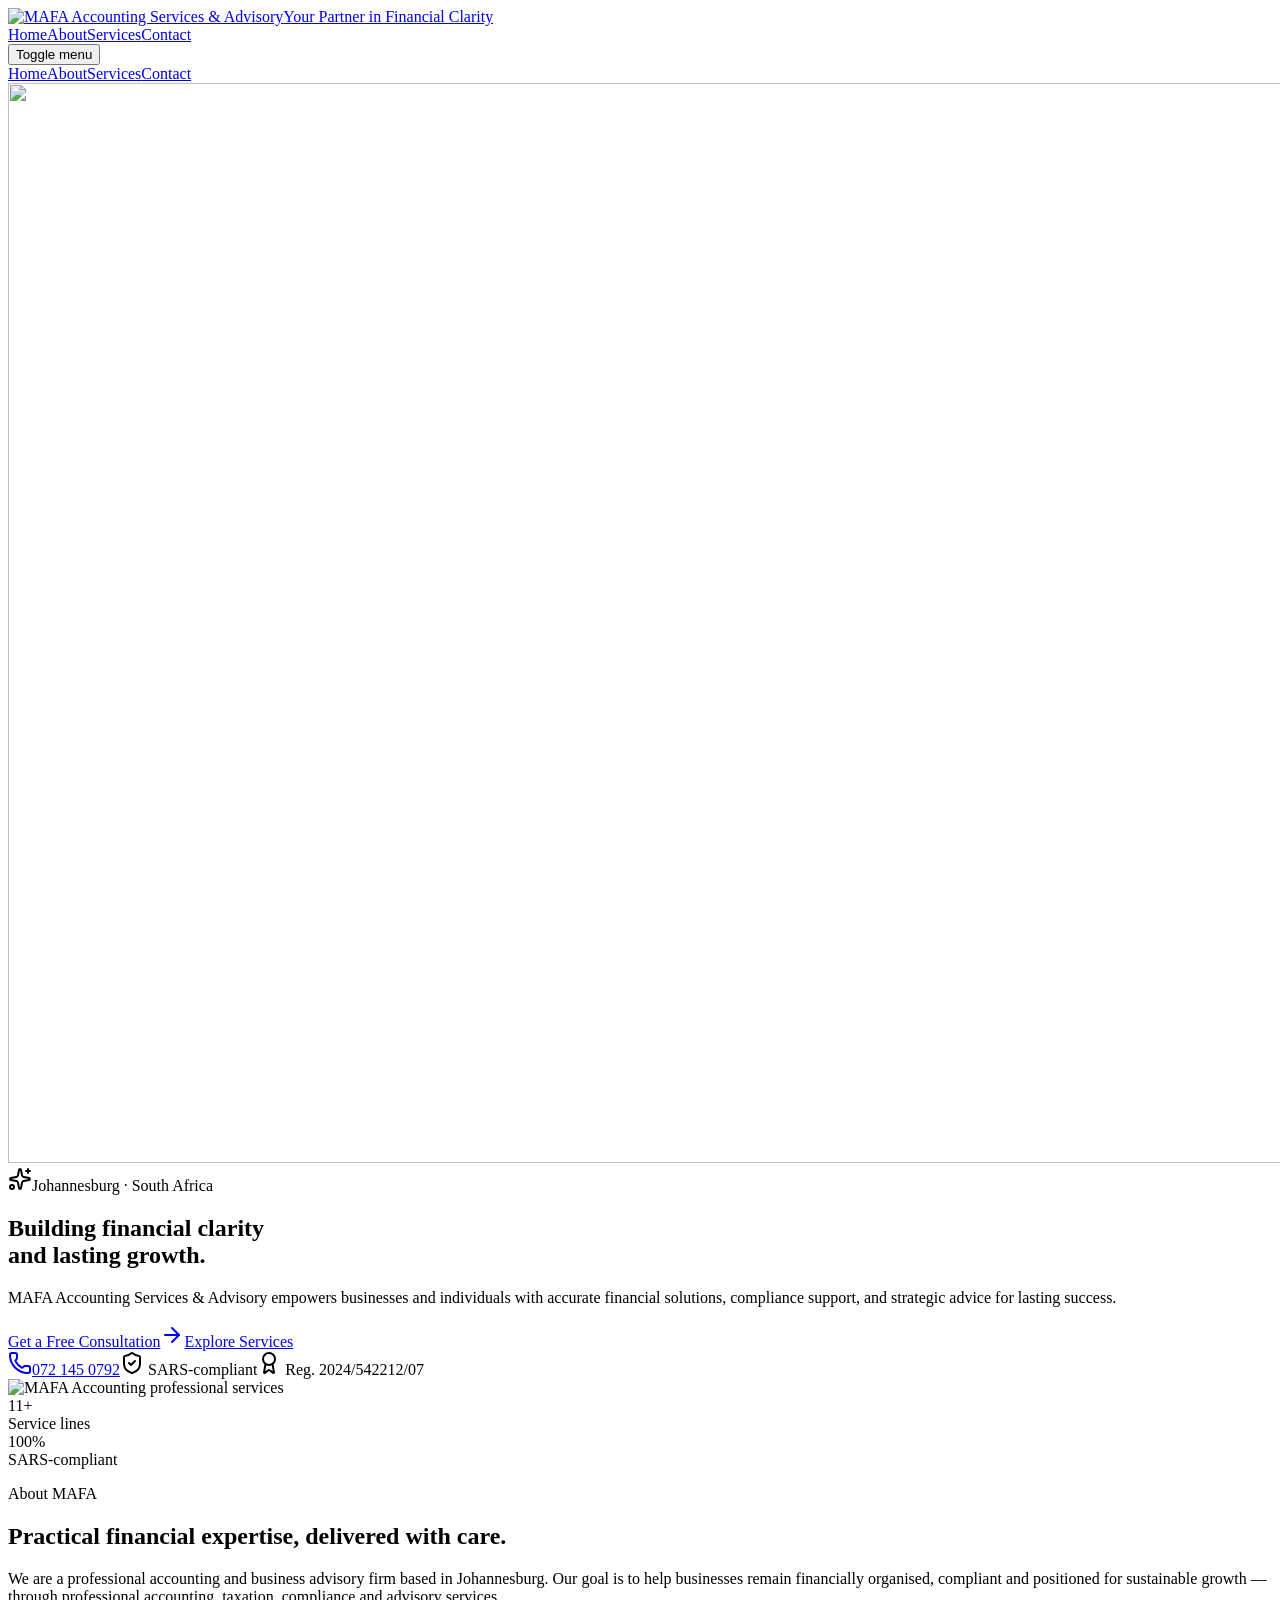
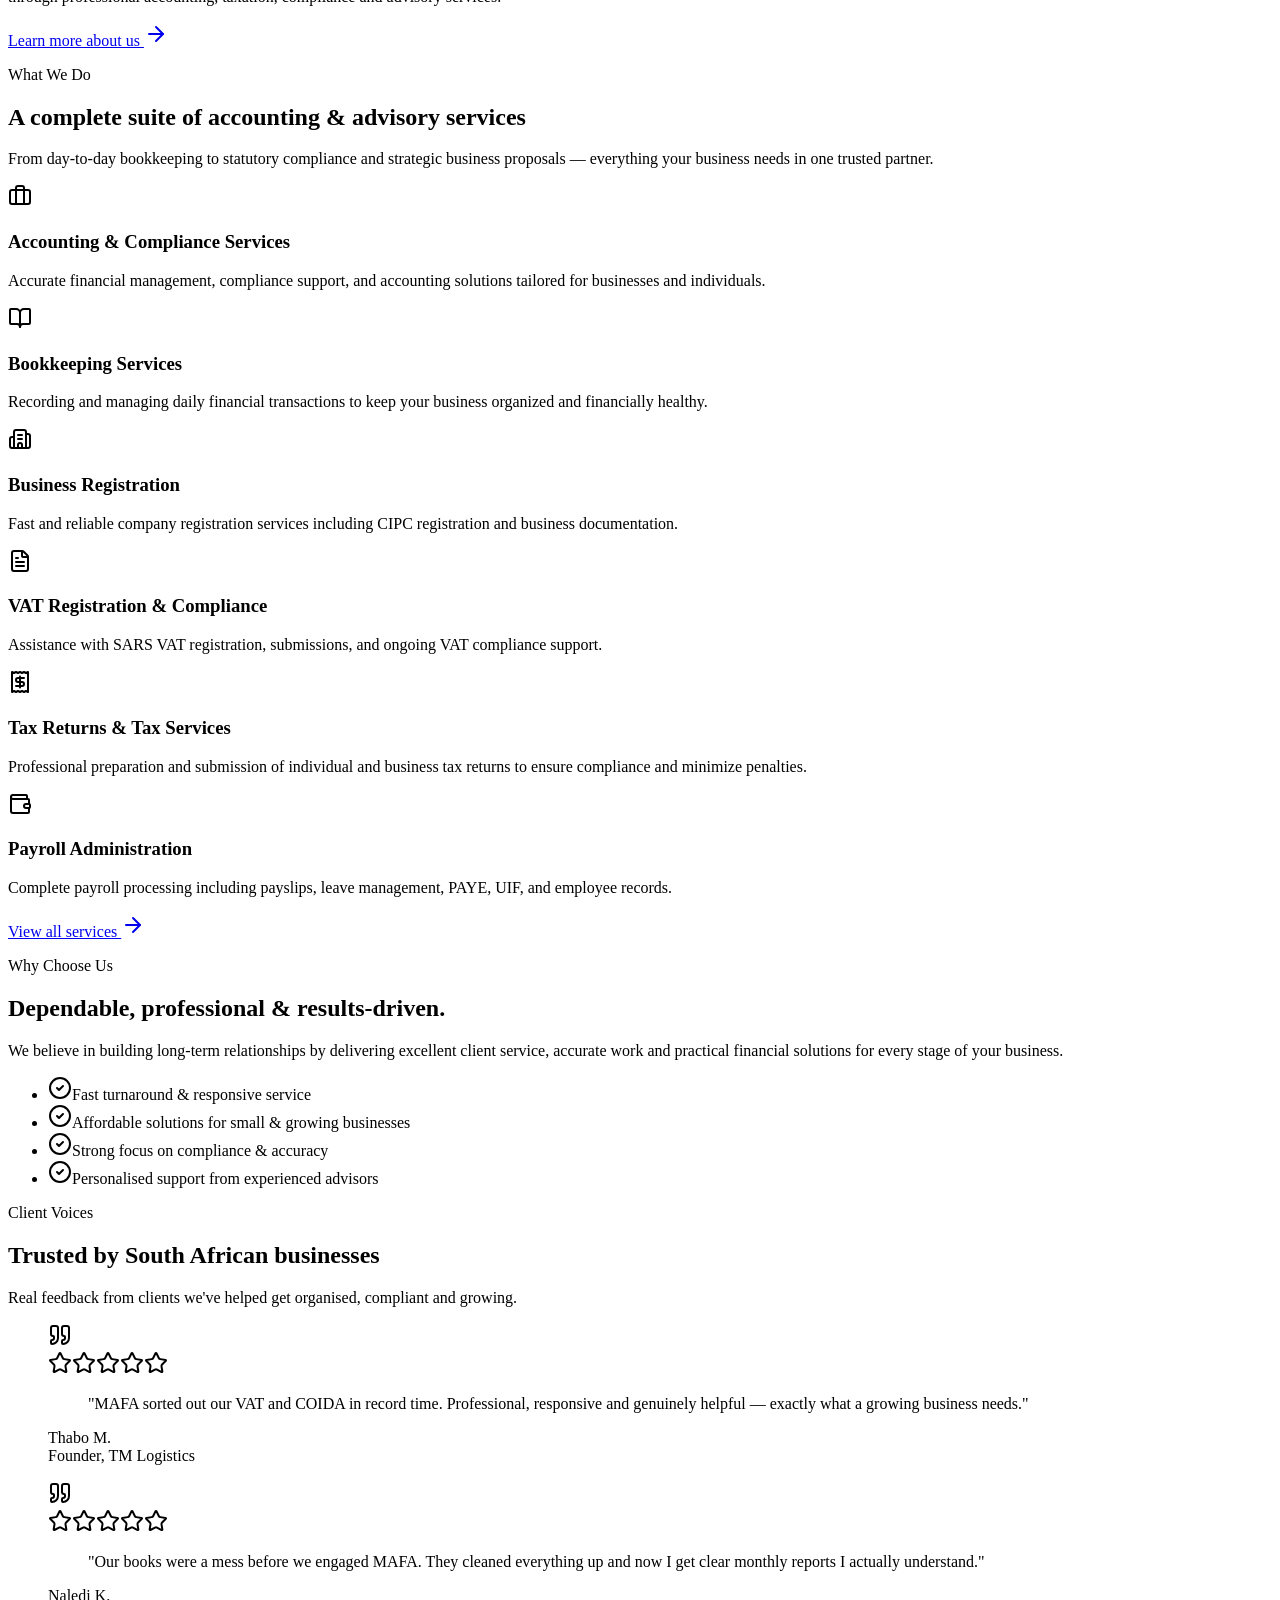
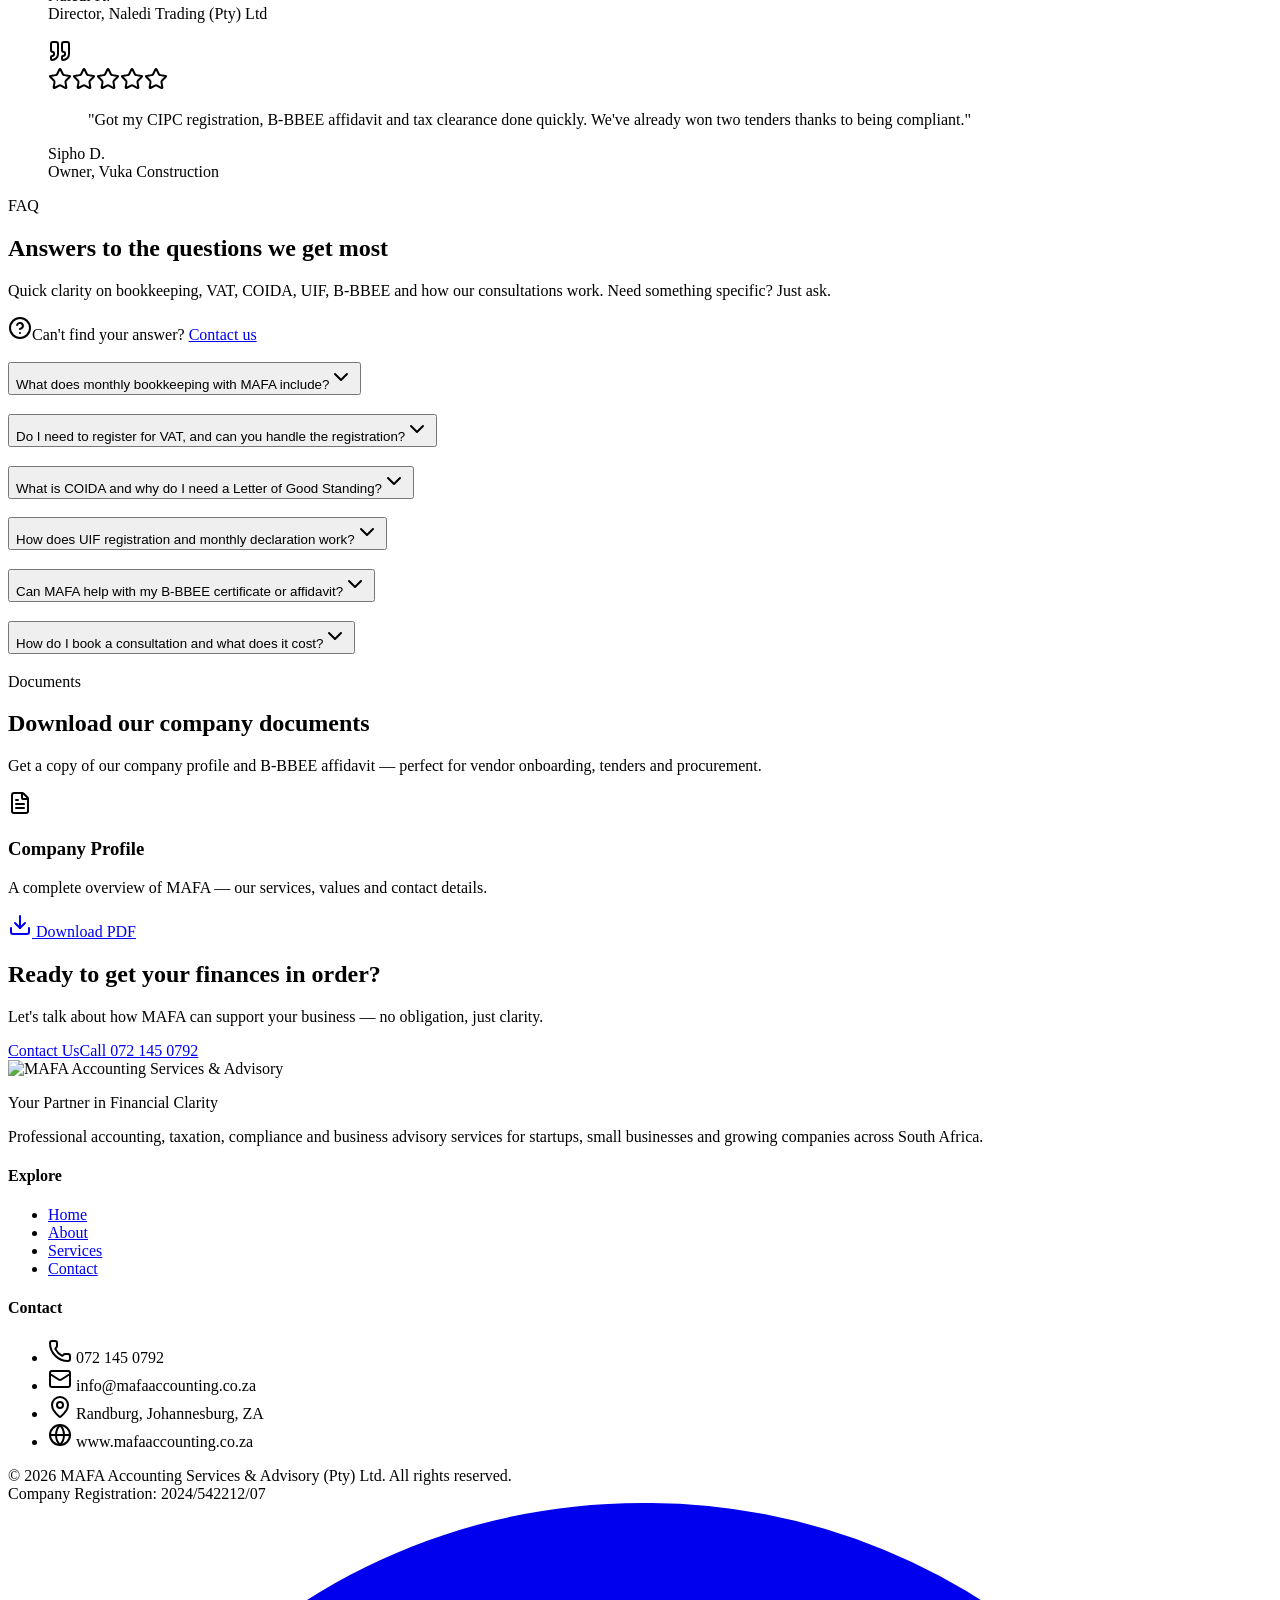
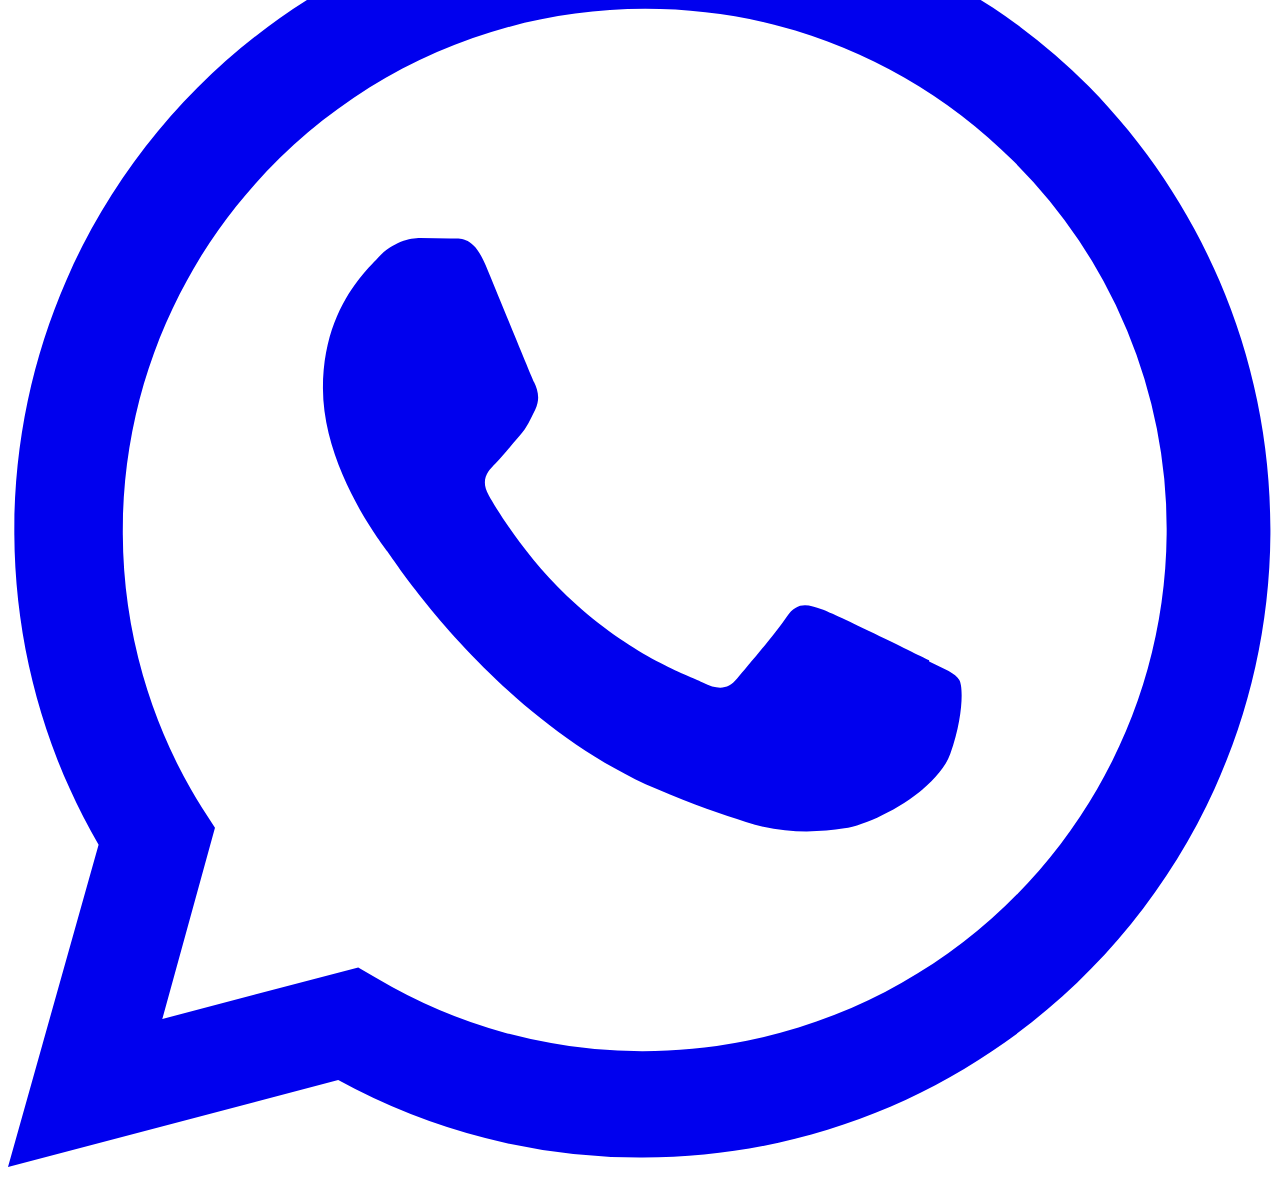
==== commit 92d35d09: "Add files via upload" ====
--- a/client/index.html
+++ b/client/index.html
@@ -1 +1 @@
-<!DOCTYPE html><html lang="en"><head><meta charSet="utf-8"/><meta name="viewport" content="width=device-width, initial-scale=1"/><link rel="preload" as="image" href="/assets/mafa-logo-52hEo0Ub.png"/><link rel="preload" as="image" href="/assets/hero-accounting-CVXlZAwq.jpg"/><link rel="stylesheet" href="/assets/styles-BU4r5rtl.css" data-precedence="default"/><link rel="stylesheet" href="https://fonts.googleapis.com/css2?family=Inter:wght@400;500;600;700&amp;family=Playfair+Display:ital,wght@0,500;0,600;0,700;1,500&amp;display=swap" data-precedence="default"/><title>MAFA Accounting Services &amp; Advisory | Johannesburg</title><meta name="author" content="MAFA Accounting Services &amp; Advisory"/><meta name="twitter:card" content="summary_large_image"/><meta name="description" content="Reliable accounting, tax, compliance and advisory in Johannesburg. Bookkeeping, VAT, COIDA, UIF, B-BBEE, trust accounting and more."/><meta property="og:title" content="MAFA Accounting Services &amp; Advisory"/><meta property="og:description" content="Your Partner in Financial Clarity. Tailored financial solutions for startups and growing businesses."/><meta property="og:url" content="https://mafaaccounting.co.za/"/><meta property="og:type" content="website"/><meta name="twitter:title" content="MAFA Accounting Services &amp; Advisory"/><meta name="twitter:description" content="Your Partner in Financial Clarity — Johannesburg, South Africa."/><link rel="modulepreload" href="/assets/index-DW1Jlfq3.js"/><link rel="modulepreload" href="/assets/index-XJmxyRk8.js"/><link rel="modulepreload" href="/assets/button-DXmES0ER.js"/><link rel="modulepreload" href="/assets/ServiceGridCard-DPeoj8BT.js"/><link rel="modulepreload" href="/assets/services-data-B__tX41c.js"/><link rel="modulepreload" href="/assets/index-IQo1NYNb.js"/><link rel="modulepreload" href="/assets/arrow-right-CjGptgXP.js"/><link rel="modulepreload" href="/assets/circle-check-BVC6t85S.js"/><link rel="icon" type="image/png" href="/assets/mafa-logo-52hEo0Ub.png"/><link rel="apple-touch-icon" href="/assets/mafa-logo-52hEo0Ub.png"/><link rel="manifest" href="/site.webmanifest"/><link rel="preconnect" href="https://fonts.googleapis.com"/><link rel="preconnect" href="https://fonts.gstatic.com" crossorigin="anonymous"/><link rel="canonical" href="https://mafaaccounting.co.za/"/><script type="application/ld+json">{"@context":"https://schema.org","@type":"AccountingService","name":"MAFA Accounting Services & Advisory","url":"https://mafaaccounting.co.za","telephone":"+27721450792","email":"info@mafaaccounting.co.za","address":{"@type":"PostalAddress","addressLocality":"Randburg","addressRegion":"Johannesburg","addressCountry":"ZA"},"areaServed":"South Africa","description":"Professional accounting, taxation, compliance and business advisory services for startups, small businesses and growing companies."}</script></head><body><div class="flex min-h-screen flex-col"><header class="sticky top-0 z-40 border-b border-border/60 bg-background/85 backdrop-blur-xl"><div class="mx-auto flex max-w-7xl items-center justify-between px-6 py-4"><a class="flex flex-col items-start leading-none active" href="/" data-status="active" aria-current="page"><img src="/assets/mafa-logo-52hEo0Ub.png" alt="MAFA Accounting Services &amp; Advisory" class="h-12 w-auto object-contain md:h-14"/><span class="mt-1 text-[9px] font-medium uppercase tracking-[0.18em] text-muted-foreground md:text-[10px] md:tracking-[0.22em]">Your Partner in Financial Clarity</span></a><nav class="hidden items-center gap-9 md:flex"><a class="group relative text-sm font-medium text-foreground/75 transition-colors hover:text-navy text-navy" href="/" data-status="active" aria-current="page"><span>Home</span><span class="absolute -bottom-1 left-0 h-px w-full origin-left scale-x-0 bg-gold transition-transform duration-300 group-hover:scale-x-100"></span></a><a href="/about" class="group relative text-sm font-medium text-foreground/75 transition-colors hover:text-navy"><span>About</span><span class="absolute -bottom-1 left-0 h-px w-full origin-left scale-x-0 bg-gold transition-transform duration-300 group-hover:scale-x-100"></span></a><a href="/services" class="group relative text-sm font-medium text-foreground/75 transition-colors hover:text-navy"><span>Services</span><span class="absolute -bottom-1 left-0 h-px w-full origin-left scale-x-0 bg-gold transition-transform duration-300 group-hover:scale-x-100"></span></a><a href="/contact" class="group relative text-sm font-medium text-foreground/75 transition-colors hover:text-navy"><span>Contact</span><span class="absolute -bottom-1 left-0 h-px w-full origin-left scale-x-0 bg-gold transition-transform duration-300 group-hover:scale-x-100"></span></a></nav><button type="button" class="md:hidden relative grid size-11 place-items-center rounded-xl border border-border bg-card text-navy shadow-sm transition hover:border-gold hover:shadow-gold" aria-label="Open menu" aria-expanded="false"><span class="sr-only">Toggle menu</span><span class="pointer-events-none absolute h-[2px] w-5 rounded-full bg-navy transition-all duration-300 -translate-y-1.5"></span><span class="pointer-events-none absolute h-[2px] rounded-full bg-gold transition-all duration-300 w-3.5 opacity-100"></span><span class="pointer-events-none absolute h-[2px] w-5 rounded-full bg-navy transition-all duration-300 translate-y-1.5"></span></button></div><div class="md:hidden overflow-hidden border-t border-border/60 bg-background transition-[max-height] duration-500 ease-out max-h-0"><nav class="flex flex-col gap-1 px-6 py-4"><a class="rounded-md px-3 py-2 text-sm font-medium text-foreground/80 hover:bg-secondary text-navy bg-secondary" href="/" style="animation-delay:0ms" data-status="active" aria-current="page">Home</a><a href="/about" style="animation-delay:60ms" class="rounded-md px-3 py-2 text-sm font-medium text-foreground/80 hover:bg-secondary">About</a><a href="/services" style="animation-delay:120ms" class="rounded-md px-3 py-2 text-sm font-medium text-foreground/80 hover:bg-secondary">Services</a><a href="/contact" style="animation-delay:180ms" class="rounded-md px-3 py-2 text-sm font-medium text-foreground/80 hover:bg-secondary">Contact</a></nav></div></header><main class="flex-1"><!--$--><section class="relative overflow-hidden bg-navy-gradient text-navy-foreground"><div class="absolute inset-0 opacity-20"><img src="/assets/hero-accounting-CVXlZAwq.jpg" alt="" class="size-full object-cover" width="1920" height="1080"/><div class="absolute inset-0 bg-navy-gradient/70 mix-blend-multiply"></div></div><div class="pointer-events-none absolute -top-32 -left-32 size-[28rem] rounded-full opacity-40 blur-3xl animate-gradient-pan" style="background:radial-gradient(circle, oklch(0.74 0.13 80 / 0.55), transparent 60%)"></div><div class="pointer-events-none absolute -bottom-40 -right-24 size-[34rem] rounded-full opacity-30 blur-3xl animate-gradient-pan" style="background:radial-gradient(circle, oklch(0.40 0.12 265 / 0.6), transparent 60%);animation-delay:1.5s"></div><div class="pointer-events-none absolute inset-0 opacity-[0.07]" style="background-image:linear-gradient(to right, white 1px, transparent 1px), linear-gradient(to bottom, white 1px, transparent 1px);background-size:60px 60px;mask-image:radial-gradient(ellipse at center, black 30%, transparent 75%)"></div><div class="relative mx-auto grid max-w-7xl gap-12 px-6 py-20 md:py-32 lg:grid-cols-12 lg:items-center"><div class="lg:col-span-7"><div class="animate-slide-in-left inline-flex items-center gap-2 rounded-full border border-gold/30 bg-white/5 px-3.5 py-1.5 text-[11px] font-semibold uppercase tracking-[0.22em] text-gold backdrop-blur"><svg xmlns="http://www.w3.org/2000/svg" width="24" height="24" viewBox="0 0 24 24" fill="none" stroke="currentColor" stroke-width="2" stroke-linecap="round" stroke-linejoin="round" class="lucide lucide-sparkles size-3.5" aria-hidden="true"><path d="M11.017 2.814a1 1 0 0 1 1.966 0l1.051 5.558a2 2 0 0 0 1.594 1.594l5.558 1.051a1 1 0 0 1 0 1.966l-5.558 1.051a2 2 0 0 0-1.594 1.594l-1.051 5.558a1 1 0 0 1-1.966 0l-1.051-5.558a2 2 0 0 0-1.594-1.594l-5.558-1.051a1 1 0 0 1 0-1.966l5.558-1.051a2 2 0 0 0 1.594-1.594z"></path><path d="M20 2v4"></path><path d="M22 4h-4"></path><circle cx="4" cy="20" r="2"></circle></svg>Johannesburg · South Africa</div><h1 class="mt-6 font-display text-[2.4rem] font-semibold leading-[1.05] text-balance md:text-6xl lg:text-[4.25rem] animate-slide-up" style="animation-delay:120ms">Building <span class="italic text-gold">financial clarity</span><br class="hidden md:block"/> and lasting<!-- --> <span class="italic text-gold">growth</span>.</h1><p class="mt-6 max-w-xl text-base leading-relaxed text-navy-foreground/80 md:text-lg animate-slide-up" style="animation-delay:260ms">MAFA Accounting Services &amp; Advisory empowers businesses and individuals with accurate financial solutions, compliance support, and strategic advice for lasting success.</p><div class="mt-9 flex flex-wrap gap-3 animate-slide-up" style="animation-delay:400ms"><a href="/contact" class="inline-flex items-center justify-center gap-2 whitespace-nowrap font-medium focus-visible:outline-none focus-visible:ring-1 focus-visible:ring-ring disabled:pointer-events-none disabled:opacity-50 [&amp;_svg]:pointer-events-none [&amp;_svg]:size-4 [&amp;_svg]:shrink-0 bg-gold-gradient text-gold-foreground shadow-gold hover:brightness-105 transition-all h-12 rounded-md px-10 text-base group">Get a Free Consultation<svg xmlns="http://www.w3.org/2000/svg" width="24" height="24" viewBox="0 0 24 24" fill="none" stroke="currentColor" stroke-width="2" stroke-linecap="round" stroke-linejoin="round" class="lucide lucide-arrow-right transition-transform group-hover:translate-x-1" aria-hidden="true"><path d="M5 12h14"></path><path d="m12 5 7 7-7 7"></path></svg></a><a href="/services" class="inline-flex items-center justify-center gap-2 whitespace-nowrap font-medium focus-visible:outline-none focus-visible:ring-1 focus-visible:ring-ring disabled:pointer-events-none disabled:opacity-50 [&amp;_svg]:pointer-events-none [&amp;_svg]:size-4 [&amp;_svg]:shrink-0 border border-gold text-gold bg-transparent hover:bg-gold hover:text-gold-foreground transition-colors h-12 rounded-md px-10 text-base">Explore Services</a></div><div class="mt-10 flex flex-wrap items-center gap-x-6 gap-y-3 text-sm text-navy-foreground/75 animate-fade-in" style="animation-delay:560ms"><a href="tel:+27721450792" class="group inline-flex items-center gap-2 hover:text-gold"><span class="grid size-8 place-items-center rounded-full bg-gold/10 text-gold animate-pulse-ring"><svg xmlns="http://www.w3.org/2000/svg" width="24" height="24" viewBox="0 0 24 24" fill="none" stroke="currentColor" stroke-width="2" stroke-linecap="round" stroke-linejoin="round" class="lucide lucide-phone size-4" aria-hidden="true"><path d="M13.832 16.568a1 1 0 0 0 1.213-.303l.355-.465A2 2 0 0 1 17 15h3a2 2 0 0 1 2 2v3a2 2 0 0 1-2 2A18 18 0 0 1 2 4a2 2 0 0 1 2-2h3a2 2 0 0 1 2 2v3a2 2 0 0 1-.8 1.6l-.468.351a1 1 0 0 0-.292 1.233 14 14 0 0 0 6.392 6.384"></path></svg></span>072 145 0792</a><span class="hidden h-4 w-px bg-white/15 md:block"></span><span class="inline-flex items-center gap-2"><svg xmlns="http://www.w3.org/2000/svg" width="24" height="24" viewBox="0 0 24 24" fill="none" stroke="currentColor" stroke-width="2" stroke-linecap="round" stroke-linejoin="round" class="lucide lucide-shield-check size-4 text-gold" aria-hidden="true"><path d="M20 13c0 5-3.5 7.5-7.66 8.95a1 1 0 0 1-.67-.01C7.5 20.5 4 18 4 13V6a1 1 0 0 1 1-1c2 0 4.5-1.2 6.24-2.72a1.17 1.17 0 0 1 1.52 0C14.51 3.81 17 5 19 5a1 1 0 0 1 1 1z"></path><path d="m9 12 2 2 4-4"></path></svg> SARS-compliant</span><span class="hidden h-4 w-px bg-white/15 md:block"></span><span class="inline-flex items-center gap-2"><svg xmlns="http://www.w3.org/2000/svg" width="24" height="24" viewBox="0 0 24 24" fill="none" stroke="currentColor" stroke-width="2" stroke-linecap="round" stroke-linejoin="round" class="lucide lucide-award size-4 text-gold" aria-hidden="true"><path d="m15.477 12.89 1.515 8.526a.5.5 0 0 1-.81.47l-3.58-2.687a1 1 0 0 0-1.197 0l-3.586 2.686a.5.5 0 0 1-.81-.469l1.514-8.526"></path><circle cx="12" cy="8" r="6"></circle></svg> Reg. 2024/542212/07</span></div></div><div class="relative hidden lg:col-span-5 lg:block"><div class="absolute -inset-8 rounded-[2rem] bg-gold/25 blur-3xl animate-float"></div><div class="relative animate-scale-in"><img src="/assets/hero-accounting-CVXlZAwq.jpg" alt="MAFA Accounting professional services" class="relative rounded-2xl shadow-elegant ring-1 ring-white/10" width="1920" height="1080"/><div class="absolute -left-8 top-10 hidden rounded-xl border border-white/10 bg-navy/85 px-4 py-3 text-xs font-semibold text-navy-foreground shadow-elegant backdrop-blur xl:block animate-float" style="animation-delay:0.8s"><div class="text-gold">11+</div><div>Service lines</div></div><div class="absolute -right-6 bottom-10 hidden rounded-xl border border-white/10 bg-navy/85 px-4 py-3 text-xs font-semibold text-navy-foreground shadow-elegant backdrop-blur xl:block animate-float" style="animation-delay:1.6s"><div class="text-gold">100%</div><div>SARS-compliant</div></div></div></div></div></section><section class="border-y border-border bg-secondary/40"><div class="mx-auto grid max-w-7xl gap-10 px-6 py-20 md:grid-cols-5 md:items-center"><div class="md:col-span-2"><p class="text-xs font-semibold uppercase tracking-[0.25em] text-gold">About MAFA</p><h2 class="mt-3 font-display text-3xl font-semibold text-navy md:text-4xl">Practical financial expertise, delivered with care.</h2></div><div class="md:col-span-3"><p class="text-base leading-relaxed text-foreground/80">We are a professional accounting and business advisory firm based in Johannesburg. Our goal is to help businesses remain financially organised, compliant and positioned for sustainable growth — through professional accounting, taxation, compliance and advisory services.</p><a href="/about" class="mt-5 inline-flex items-center gap-2 text-sm font-semibold text-navy hover:text-gold">Learn more about us <svg xmlns="http://www.w3.org/2000/svg" width="24" height="24" viewBox="0 0 24 24" fill="none" stroke="currentColor" stroke-width="2" stroke-linecap="round" stroke-linejoin="round" class="lucide lucide-arrow-right size-4" aria-hidden="true"><path d="M5 12h14"></path><path d="m12 5 7 7-7 7"></path></svg></a></div></div></section><section class="mx-auto max-w-7xl px-6 py-24"><div class="mb-14 max-w-2xl"><p class="text-xs font-semibold uppercase tracking-[0.25em] text-gold">What We Do</p><h2 class="mt-3 font-display text-3xl font-semibold text-navy md:text-4xl">A complete suite of accounting &amp; advisory services</h2><p class="mt-4 text-foreground/70">From day-to-day bookkeeping to statutory compliance and strategic business proposals — everything your business needs in one trusted partner.</p></div><div class="grid gap-5 sm:grid-cols-2 lg:grid-cols-3"><article class="group rounded-2xl border border-border bg-card p-7 shadow-sm transition hover:-translate-y-1 hover:border-gold hover:shadow-elegant animate-fade-in" style="animation-delay:0ms;animation-fill-mode:backwards"><div class="mb-5 inline-flex size-12 items-center justify-center rounded-lg bg-navy-gradient text-gold transition-transform group-hover:scale-105"><svg xmlns="http://www.w3.org/2000/svg" width="24" height="24" viewBox="0 0 24 24" fill="none" stroke="currentColor" stroke-width="2" stroke-linecap="round" stroke-linejoin="round" class="lucide lucide-briefcase size-6" aria-hidden="true"><path d="M16 20V4a2 2 0 0 0-2-2h-4a2 2 0 0 0-2 2v16"></path><rect width="20" height="14" x="2" y="6" rx="2"></rect></svg></div><h3 class="font-display text-lg font-semibold text-navy">Accounting &amp; Compliance Services</h3><p class="mt-2 text-sm leading-relaxed text-muted-foreground">Accurate financial management, compliance support, and accounting solutions tailored for businesses and individuals.</p></article><article class="group rounded-2xl border border-border bg-card p-7 shadow-sm transition hover:-translate-y-1 hover:border-gold hover:shadow-elegant animate-fade-in" style="animation-delay:80ms;animation-fill-mode:backwards"><div class="mb-5 inline-flex size-12 items-center justify-center rounded-lg bg-navy-gradient text-gold transition-transform group-hover:scale-105"><svg xmlns="http://www.w3.org/2000/svg" width="24" height="24" viewBox="0 0 24 24" fill="none" stroke="currentColor" stroke-width="2" stroke-linecap="round" stroke-linejoin="round" class="lucide lucide-book-open size-6" aria-hidden="true"><path d="M12 7v14"></path><path d="M3 18a1 1 0 0 1-1-1V4a1 1 0 0 1 1-1h5a4 4 0 0 1 4 4 4 4 0 0 1 4-4h5a1 1 0 0 1 1 1v13a1 1 0 0 1-1 1h-6a3 3 0 0 0-3 3 3 3 0 0 0-3-3z"></path></svg></div><h3 class="font-display text-lg font-semibold text-navy">Bookkeeping Services</h3><p class="mt-2 text-sm leading-relaxed text-muted-foreground">Accurate, up-to-date books that keep your business organised and decision-ready every month.</p></article><article class="group rounded-2xl border border-border bg-card p-7 shadow-sm transition hover:-translate-y-1 hover:border-gold hover:shadow-elegant animate-fade-in" style="animation-delay:160ms;animation-fill-mode:backwards"><div class="mb-5 inline-flex size-12 items-center justify-center rounded-lg bg-navy-gradient text-gold transition-transform group-hover:scale-105"><svg xmlns="http://www.w3.org/2000/svg" width="24" height="24" viewBox="0 0 24 24" fill="none" stroke="currentColor" stroke-width="2" stroke-linecap="round" stroke-linejoin="round" class="lucide lucide-building2 lucide-building-2 size-6" aria-hidden="true"><path d="M10 12h4"></path><path d="M10 8h4"></path><path d="M14 21v-3a2 2 0 0 0-4 0v3"></path><path d="M6 10H4a2 2 0 0 0-2 2v7a2 2 0 0 0 2 2h16a2 2 0 0 0 2-2V9a2 2 0 0 0-2-2h-2"></path><path d="M6 21V5a2 2 0 0 1 2-2h8a2 2 0 0 1 2 2v16"></path></svg></div><h3 class="font-display text-lg font-semibold text-navy">Business Registration</h3><p class="mt-2 text-sm leading-relaxed text-muted-foreground">Fast and reliable company registration services including CIPC registration and business documentation.</p></article><article class="group rounded-2xl border border-border bg-card p-7 shadow-sm transition hover:-translate-y-1 hover:border-gold hover:shadow-elegant animate-fade-in" style="animation-delay:240ms;animation-fill-mode:backwards"><div class="mb-5 inline-flex size-12 items-center justify-center rounded-lg bg-navy-gradient text-gold transition-transform group-hover:scale-105"><svg xmlns="http://www.w3.org/2000/svg" width="24" height="24" viewBox="0 0 24 24" fill="none" stroke="currentColor" stroke-width="2" stroke-linecap="round" stroke-linejoin="round" class="lucide lucide-file-text size-6" aria-hidden="true"><path d="M6 22a2 2 0 0 1-2-2V4a2 2 0 0 1 2-2h8a2.4 2.4 0 0 1 1.704.706l3.588 3.588A2.4 2.4 0 0 1 20 8v12a2 2 0 0 1-2 2z"></path><path d="M14 2v5a1 1 0 0 0 1 1h5"></path><path d="M10 9H8"></path><path d="M16 13H8"></path><path d="M16 17H8"></path></svg></div><h3 class="font-display text-lg font-semibold text-navy">VAT Registration &amp; Compliance</h3><p class="mt-2 text-sm leading-relaxed text-muted-foreground">VAT registration, returns and ongoing compliance so you stay on the right side of SARS.</p></article><article class="group rounded-2xl border border-border bg-card p-7 shadow-sm transition hover:-translate-y-1 hover:border-gold hover:shadow-elegant animate-fade-in" style="animation-delay:320ms;animation-fill-mode:backwards"><div class="mb-5 inline-flex size-12 items-center justify-center rounded-lg bg-navy-gradient text-gold transition-transform group-hover:scale-105"><svg xmlns="http://www.w3.org/2000/svg" width="24" height="24" viewBox="0 0 24 24" fill="none" stroke="currentColor" stroke-width="2" stroke-linecap="round" stroke-linejoin="round" class="lucide lucide-receipt size-6" aria-hidden="true"><path d="M4 2v20l2-1 2 1 2-1 2 1 2-1 2 1 2-1 2 1V2l-2 1-2-1-2 1-2-1-2 1-2-1-2 1Z"></path><path d="M16 8h-6a2 2 0 1 0 0 4h4a2 2 0 1 1 0 4H8"></path><path d="M12 17.5v-11"></path></svg></div><h3 class="font-display text-lg font-semibold text-navy">Tax Returns &amp; Tax Services</h3><p class="mt-2 text-sm leading-relaxed text-muted-foreground">Personal and company tax return preparation and submission — accurate, on time, SARS-compliant.</p></article><article class="group rounded-2xl border border-border bg-card p-7 shadow-sm transition hover:-translate-y-1 hover:border-gold hover:shadow-elegant animate-fade-in" style="animation-delay:400ms;animation-fill-mode:backwards"><div class="mb-5 inline-flex size-12 items-center justify-center rounded-lg bg-navy-gradient text-gold transition-transform group-hover:scale-105"><svg xmlns="http://www.w3.org/2000/svg" width="24" height="24" viewBox="0 0 24 24" fill="none" stroke="currentColor" stroke-width="2" stroke-linecap="round" stroke-linejoin="round" class="lucide lucide-wallet size-6" aria-hidden="true"><path d="M19 7V4a1 1 0 0 0-1-1H5a2 2 0 0 0 0 4h15a1 1 0 0 1 1 1v4h-3a2 2 0 0 0 0 4h3a1 1 0 0 0 1-1v-2a1 1 0 0 0-1-1"></path><path d="M3 5v14a2 2 0 0 0 2 2h15a1 1 0 0 0 1-1v-4"></path></svg></div><h3 class="font-display text-lg font-semibold text-navy">Payroll Administration</h3><p class="mt-2 text-sm leading-relaxed text-muted-foreground">Complete payroll processing including payslips, leave management, PAYE, UIF, and employee records.</p></article></div><div class="mt-12 text-center"><a href="/services" class="inline-flex items-center justify-center gap-2 whitespace-nowrap text-sm font-medium focus-visible:outline-none focus-visible:ring-1 focus-visible:ring-ring disabled:pointer-events-none disabled:opacity-50 [&amp;_svg]:pointer-events-none [&amp;_svg]:size-4 [&amp;_svg]:shrink-0 bg-navy-gradient text-navy-foreground shadow-elegant hover:brightness-110 transition-all h-10 rounded-md px-8">View all services <svg xmlns="http://www.w3.org/2000/svg" width="24" height="24" viewBox="0 0 24 24" fill="none" stroke="currentColor" stroke-width="2" stroke-linecap="round" stroke-linejoin="round" class="lucide lucide-arrow-right" aria-hidden="true"><path d="M5 12h14"></path><path d="m12 5 7 7-7 7"></path></svg></a></div></section><section class="bg-navy-gradient text-navy-foreground"><div class="mx-auto grid max-w-7xl gap-12 px-6 py-24 md:grid-cols-2 md:items-center"><div><p class="text-xs font-semibold uppercase tracking-[0.25em] text-gold">Why Choose Us</p><h2 class="mt-3 font-display text-3xl font-semibold md:text-4xl">Dependable, professional &amp; <span class="italic text-gold">results-driven</span>.</h2><p class="mt-5 max-w-xl text-navy-foreground/75">We believe in building long-term relationships by delivering excellent client service, accurate work and practical financial solutions for every stage of your business.</p></div><ul class="grid gap-4 sm:grid-cols-2"><li class="flex items-start gap-3 rounded-lg border border-white/10 bg-white/5 p-5 backdrop-blur"><svg xmlns="http://www.w3.org/2000/svg" width="24" height="24" viewBox="0 0 24 24" fill="none" stroke="currentColor" stroke-width="2" stroke-linecap="round" stroke-linejoin="round" class="lucide lucide-circle-check mt-0.5 size-5 shrink-0 text-gold" aria-hidden="true"><circle cx="12" cy="12" r="10"></circle><path d="m9 12 2 2 4-4"></path></svg><span class="text-sm">Fast turnaround &amp; responsive service</span></li><li class="flex items-start gap-3 rounded-lg border border-white/10 bg-white/5 p-5 backdrop-blur"><svg xmlns="http://www.w3.org/2000/svg" width="24" height="24" viewBox="0 0 24 24" fill="none" stroke="currentColor" stroke-width="2" stroke-linecap="round" stroke-linejoin="round" class="lucide lucide-circle-check mt-0.5 size-5 shrink-0 text-gold" aria-hidden="true"><circle cx="12" cy="12" r="10"></circle><path d="m9 12 2 2 4-4"></path></svg><span class="text-sm">Affordable solutions for small &amp; growing businesses</span></li><li class="flex items-start gap-3 rounded-lg border border-white/10 bg-white/5 p-5 backdrop-blur"><svg xmlns="http://www.w3.org/2000/svg" width="24" height="24" viewBox="0 0 24 24" fill="none" stroke="currentColor" stroke-width="2" stroke-linecap="round" stroke-linejoin="round" class="lucide lucide-circle-check mt-0.5 size-5 shrink-0 text-gold" aria-hidden="true"><circle cx="12" cy="12" r="10"></circle><path d="m9 12 2 2 4-4"></path></svg><span class="text-sm">Strong focus on compliance &amp; accuracy</span></li><li class="flex items-start gap-3 rounded-lg border border-white/10 bg-white/5 p-5 backdrop-blur"><svg xmlns="http://www.w3.org/2000/svg" width="24" height="24" viewBox="0 0 24 24" fill="none" stroke="currentColor" stroke-width="2" stroke-linecap="round" stroke-linejoin="round" class="lucide lucide-circle-check mt-0.5 size-5 shrink-0 text-gold" aria-hidden="true"><circle cx="12" cy="12" r="10"></circle><path d="m9 12 2 2 4-4"></path></svg><span class="text-sm">Personalised support from experienced advisors</span></li></ul></div></section><section class="border-y border-border bg-secondary/40"><div class="mx-auto max-w-3xl px-6 py-24 text-center"><div class="mb-10 text-center"><p class="text-xs font-semibold uppercase tracking-[0.25em] text-gold">Client Voices</p><h2 class="mt-3 font-display text-3xl font-semibold text-navy md:text-4xl">Trusted by South African businesses</h2><p class="mx-auto mt-3 max-w-xl text-foreground/70">Real feedback from clients we&#x27;ve helped get organised, compliant and growing.</p></div><p class="mx-auto mt-2 text-lg leading-relaxed text-foreground/80 md:text-xl">See what our customers say about<!-- --> <span class="font-semibold text-navy">MAFA Accounting Services &amp; Advisory Pty Ltd</span>, on Google.</p><div class="mt-10 flex justify-center"><a href="https://www.google.com/maps/search/?api=1&amp;query=MAFA%20Accounting%20Services%20%26%20Advisory%20Pty%20Ltd%20Johannesburg" target="_blank" rel="noopener noreferrer" class="inline-flex items-center justify-center whitespace-nowrap font-medium focus-visible:outline-none focus-visible:ring-1 focus-visible:ring-ring disabled:pointer-events-none disabled:opacity-50 [&amp;_svg]:pointer-events-none [&amp;_svg]:size-4 [&amp;_svg]:shrink-0 bg-navy-gradient text-navy-foreground hover:brightness-110 transition-all h-12 rounded-md px-10 text-base gap-2 shadow-elegant"><svg xmlns="http://www.w3.org/2000/svg" width="24" height="24" viewBox="0 0 24 24" fill="none" stroke="currentColor" stroke-width="2" stroke-linecap="round" stroke-linejoin="round" class="lucide lucide-star size-5 text-gold" aria-hidden="true"><path d="M11.525 2.295a.53.53 0 0 1 .95 0l2.31 4.679a2.123 2.123 0 0 0 1.595 1.16l5.166.756a.53.53 0 0 1 .294.904l-3.736 3.638a2.123 2.123 0 0 0-.611 1.878l.882 5.14a.53.53 0 0 1-.771.56l-4.618-2.428a2.122 2.122 0 0 0-1.973 0L6.396 21.01a.53.53 0 0 1-.77-.56l.881-5.139a2.122 2.122 0 0 0-.611-1.879L2.16 9.795a.53.53 0 0 1 .294-.906l5.165-.755a2.122 2.122 0 0 0 1.597-1.16z"></path></svg>View Google reviews<svg xmlns="http://www.w3.org/2000/svg" width="24" height="24" viewBox="0 0 24 24" fill="none" stroke="currentColor" stroke-width="2" stroke-linecap="round" stroke-linejoin="round" class="lucide lucide-external-link size-4 opacity-80" aria-hidden="true"><path d="M15 3h6v6"></path><path d="M10 14 21 3"></path><path d="M18 13v6a2 2 0 0 1-2 2H5a2 2 0 0 1-2-2V8a2 2 0 0 1 2-2h6"></path></svg></a></div></div></section><section id="faq" class="border-y border-border bg-secondary/40"><div class="mx-auto grid max-w-7xl gap-12 px-6 py-24 lg:grid-cols-5"><div class="lg:col-span-2 animate-fade-in" style="animation-delay:0ms;animation-fill-mode:backwards"><p class="text-xs font-semibold uppercase tracking-[0.25em] text-gold">FAQ</p><h2 class="mt-3 font-display text-3xl font-semibold text-navy md:text-4xl">Answers to the questions <span class="italic text-gold">we get most</span></h2><p class="mt-4 text-foreground/70">Quick clarity on bookkeeping, VAT, COIDA, UIF, B-BBEE and how our consultations work. Need something specific? Just ask.</p><div class="mt-8 inline-flex items-center gap-3 rounded-lg border border-border bg-card px-4 py-3 text-sm text-foreground/80 hover-lift"><span class="grid size-9 place-items-center rounded-md bg-navy-gradient text-gold"><svg xmlns="http://www.w3.org/2000/svg" width="24" height="24" viewBox="0 0 24 24" fill="none" stroke="currentColor" stroke-width="2" stroke-linecap="round" stroke-linejoin="round" class="lucide lucide-circle-question-mark size-4" aria-hidden="true"><circle cx="12" cy="12" r="10"></circle><path d="M9.09 9a3 3 0 0 1 5.83 1c0 2-3 3-3 3"></path><path d="M12 17h.01"></path></svg></span>Can&#x27;t find your answer?<!-- --> <a href="/contact" class="font-semibold text-navy underline-offset-4 hover:underline">Contact us</a></div></div><div class="lg:col-span-3 animate-fade-in" style="animation-delay:120ms;animation-fill-mode:backwards"><div class="rounded-2xl border border-border bg-card p-2 shadow-elegant" data-orientation="vertical"><div data-state="closed" data-orientation="vertical" class="border-b last:border-b-0"><h3 data-orientation="vertical" data-state="closed" class="flex"><button type="button" aria-controls="radix-_R_4piiq_" aria-expanded="false" data-state="closed" data-orientation="vertical" id="radix-_R_piiq_" class="flex flex-1 items-center justify-between py-4 transition-all [&amp;[data-state=open]&gt;svg]:rotate-180 px-4 text-left font-display text-base font-semibold text-navy hover:no-underline" data-radix-collection-item="">What does monthly bookkeeping with MAFA include?<svg xmlns="http://www.w3.org/2000/svg" width="24" height="24" viewBox="0 0 24 24" fill="none" stroke="currentColor" stroke-width="2" stroke-linecap="round" stroke-linejoin="round" class="lucide lucide-chevron-down h-4 w-4 shrink-0 text-muted-foreground transition-transform duration-200" aria-hidden="true"><path d="m6 9 6 6 6-6"></path></svg></button></h3><div data-state="closed" id="radix-_R_4piiq_" hidden="" role="region" aria-labelledby="radix-_R_piiq_" data-orientation="vertical" class="overflow-hidden text-sm data-[state=closed]:animate-accordion-up data-[state=open]:animate-accordion-down" style="--radix-accordion-content-height:var(--radix-collapsible-content-height);--radix-accordion-content-width:var(--radix-collapsible-content-width)"></div></div><div data-state="closed" data-orientation="vertical" class="border-b last:border-b-0"><h3 data-orientation="vertical" data-state="closed" class="flex"><button type="button" aria-controls="radix-_R_59iiq_" aria-expanded="false" data-state="closed" data-orientation="vertical" id="radix-_R_19iiq_" class="flex flex-1 items-center justify-between py-4 transition-all [&amp;[data-state=open]&gt;svg]:rotate-180 px-4 text-left font-display text-base font-semibold text-navy hover:no-underline" data-radix-collection-item="">Do I need to register for VAT, and can you handle the registration?<svg xmlns="http://www.w3.org/2000/svg" width="24" height="24" viewBox="0 0 24 24" fill="none" stroke="currentColor" stroke-width="2" stroke-linecap="round" stroke-linejoin="round" class="lucide lucide-chevron-down h-4 w-4 shrink-0 text-muted-foreground transition-transform duration-200" aria-hidden="true"><path d="m6 9 6 6 6-6"></path></svg></button></h3><div data-state="closed" id="radix-_R_59iiq_" hidden="" role="region" aria-labelledby="radix-_R_19iiq_" data-orientation="vertical" class="overflow-hidden text-sm data-[state=closed]:animate-accordion-up data-[state=open]:animate-accordion-down" style="--radix-accordion-content-height:var(--radix-collapsible-content-height);--radix-accordion-content-width:var(--radix-collapsible-content-width)"></div></div><div data-state="closed" data-orientation="vertical" class="border-b last:border-b-0"><h3 data-orientation="vertical" data-state="closed" class="flex"><button type="button" aria-controls="radix-_R_5piiq_" aria-expanded="false" data-state="closed" data-orientation="vertical" id="radix-_R_1piiq_" class="flex flex-1 items-center justify-between py-4 transition-all [&amp;[data-state=open]&gt;svg]:rotate-180 px-4 text-left font-display text-base font-semibold text-navy hover:no-underline" data-radix-collection-item="">What is COIDA and why do I need a Letter of Good Standing?<svg xmlns="http://www.w3.org/2000/svg" width="24" height="24" viewBox="0 0 24 24" fill="none" stroke="currentColor" stroke-width="2" stroke-linecap="round" stroke-linejoin="round" class="lucide lucide-chevron-down h-4 w-4 shrink-0 text-muted-foreground transition-transform duration-200" aria-hidden="true"><path d="m6 9 6 6 6-6"></path></svg></button></h3><div data-state="closed" id="radix-_R_5piiq_" hidden="" role="region" aria-labelledby="radix-_R_1piiq_" data-orientation="vertical" class="overflow-hidden text-sm data-[state=closed]:animate-accordion-up data-[state=open]:animate-accordion-down" style="--radix-accordion-content-height:var(--radix-collapsible-content-height);--radix-accordion-content-width:var(--radix-collapsible-content-width)"></div></div><div data-state="closed" data-orientation="vertical" class="border-b last:border-b-0"><h3 data-orientation="vertical" data-state="closed" class="flex"><button type="button" aria-controls="radix-_R_69iiq_" aria-expanded="false" data-state="closed" data-orientation="vertical" id="radix-_R_29iiq_" class="flex flex-1 items-center justify-between py-4 transition-all [&amp;[data-state=open]&gt;svg]:rotate-180 px-4 text-left font-display text-base font-semibold text-navy hover:no-underline" data-radix-collection-item="">How does UIF registration and monthly declaration work?<svg xmlns="http://www.w3.org/2000/svg" width="24" height="24" viewBox="0 0 24 24" fill="none" stroke="currentColor" stroke-width="2" stroke-linecap="round" stroke-linejoin="round" class="lucide lucide-chevron-down h-4 w-4 shrink-0 text-muted-foreground transition-transform duration-200" aria-hidden="true"><path d="m6 9 6 6 6-6"></path></svg></button></h3><div data-state="closed" id="radix-_R_69iiq_" hidden="" role="region" aria-labelledby="radix-_R_29iiq_" data-orientation="vertical" class="overflow-hidden text-sm data-[state=closed]:animate-accordion-up data-[state=open]:animate-accordion-down" style="--radix-accordion-content-height:var(--radix-collapsible-content-height);--radix-accordion-content-width:var(--radix-collapsible-content-width)"></div></div><div data-state="closed" data-orientation="vertical" class="border-b last:border-b-0"><h3 data-orientation="vertical" data-state="closed" class="flex"><button type="button" aria-controls="radix-_R_6piiq_" aria-expanded="false" data-state="closed" data-orientation="vertical" id="radix-_R_2piiq_" class="flex flex-1 items-center justify-between py-4 transition-all [&amp;[data-state=open]&gt;svg]:rotate-180 px-4 text-left font-display text-base font-semibold text-navy hover:no-underline" data-radix-collection-item="">Can MAFA help with my B-BBEE certificate or affidavit?<svg xmlns="http://www.w3.org/2000/svg" width="24" height="24" viewBox="0 0 24 24" fill="none" stroke="currentColor" stroke-width="2" stroke-linecap="round" stroke-linejoin="round" class="lucide lucide-chevron-down h-4 w-4 shrink-0 text-muted-foreground transition-transform duration-200" aria-hidden="true"><path d="m6 9 6 6 6-6"></path></svg></button></h3><div data-state="closed" id="radix-_R_6piiq_" hidden="" role="region" aria-labelledby="radix-_R_2piiq_" data-orientation="vertical" class="overflow-hidden text-sm data-[state=closed]:animate-accordion-up data-[state=open]:animate-accordion-down" style="--radix-accordion-content-height:var(--radix-collapsible-content-height);--radix-accordion-content-width:var(--radix-collapsible-content-width)"></div></div><div data-state="closed" data-orientation="vertical" class="border-b last:border-b-0"><h3 data-orientation="vertical" data-state="closed" class="flex"><button type="button" aria-controls="radix-_R_79iiq_" aria-expanded="false" data-state="closed" data-orientation="vertical" id="radix-_R_39iiq_" class="flex flex-1 items-center justify-between py-4 transition-all [&amp;[data-state=open]&gt;svg]:rotate-180 px-4 text-left font-display text-base font-semibold text-navy hover:no-underline" data-radix-collection-item="">How do I book a consultation and what does it cost?<svg xmlns="http://www.w3.org/2000/svg" width="24" height="24" viewBox="0 0 24 24" fill="none" stroke="currentColor" stroke-width="2" stroke-linecap="round" stroke-linejoin="round" class="lucide lucide-chevron-down h-4 w-4 shrink-0 text-muted-foreground transition-transform duration-200" aria-hidden="true"><path d="m6 9 6 6 6-6"></path></svg></button></h3><div data-state="closed" id="radix-_R_79iiq_" hidden="" role="region" aria-labelledby="radix-_R_39iiq_" data-orientation="vertical" class="overflow-hidden text-sm data-[state=closed]:animate-accordion-up data-[state=open]:animate-accordion-down" style="--radix-accordion-content-height:var(--radix-collapsible-content-height);--radix-accordion-content-width:var(--radix-collapsible-content-width)"></div></div></div></div></div></section><section class="relative overflow-hidden bg-navy-gradient text-navy-foreground"><div class="absolute inset-0 opacity-10 [background-image:radial-gradient(circle_at_30%_20%,_var(--gold)_0,_transparent_40%)]"></div><div class="relative mx-auto max-w-7xl px-6 py-24"><div class="mx-auto mb-12 max-w-2xl text-center"><p class="text-xs font-semibold uppercase tracking-[0.25em] text-gold">Documents</p><h2 class="mt-3 font-display text-3xl font-semibold md:text-4xl">Download our <span class="italic text-gold">company documents</span></h2><p class="mt-4 text-navy-foreground/75">Get a copy of our company profile and B-BBEE affidavit — perfect for vendor onboarding, tenders and procurement.</p></div><div class="mx-auto grid max-w-2xl gap-6"><div class="group rounded-2xl border border-white/10 bg-white/5 p-7 backdrop-blur transition hover:-translate-y-1 hover:border-gold hover:bg-white/10 animate-fade-in" style="animation-delay:0ms;animation-fill-mode:backwards"><div class="mb-5 inline-flex size-12 items-center justify-center rounded-lg bg-gold-gradient text-gold-foreground shadow-gold"><svg xmlns="http://www.w3.org/2000/svg" width="24" height="24" viewBox="0 0 24 24" fill="none" stroke="currentColor" stroke-width="2" stroke-linecap="round" stroke-linejoin="round" class="lucide lucide-file-text size-6" aria-hidden="true"><path d="M6 22a2 2 0 0 1-2-2V4a2 2 0 0 1 2-2h8a2.4 2.4 0 0 1 1.704.706l3.588 3.588A2.4 2.4 0 0 1 20 8v12a2 2 0 0 1-2 2z"></path><path d="M14 2v5a1 1 0 0 0 1 1h5"></path><path d="M10 9H8"></path><path d="M16 13H8"></path><path d="M16 17H8"></path></svg></div><h3 class="font-display text-xl font-semibold">Company Profile</h3><p class="mt-2 text-sm text-navy-foreground/70">A complete overview of MAFA — our services, values and contact details.</p><a href="/MAFA-Company-Profile.pdf" download="MAFA-Company-Profile.pdf" aria-label="Download Company Profile (PDF)" class="inline-flex items-center justify-center gap-2 whitespace-nowrap rounded-md text-sm font-medium focus-visible:outline-none focus-visible:ring-1 focus-visible:ring-ring disabled:pointer-events-none disabled:opacity-50 [&amp;_svg]:pointer-events-none [&amp;_svg]:size-4 [&amp;_svg]:shrink-0 bg-gold-gradient text-gold-foreground shadow-gold hover:brightness-105 transition-all h-9 px-4 py-2 mt-6"><svg xmlns="http://www.w3.org/2000/svg" width="24" height="24" viewBox="0 0 24 24" fill="none" stroke="currentColor" stroke-width="2" stroke-linecap="round" stroke-linejoin="round" class="lucide lucide-download" aria-hidden="true"><path d="M12 15V3"></path><path d="M21 15v4a2 2 0 0 1-2 2H5a2 2 0 0 1-2-2v-4"></path><path d="m7 10 5 5 5-5"></path></svg> Download PDF</a></div></div></div></section><section class="mx-auto max-w-7xl px-6 py-24 text-center"><h2 class="font-display text-3xl font-semibold text-navy md:text-5xl">Ready to get your finances in order?</h2><p class="mx-auto mt-4 max-w-xl text-foreground/70">Let&#x27;s talk about how MAFA can support your business — no obligation, just clarity.</p><div class="mt-8 flex flex-wrap justify-center gap-3"><a href="/contact" class="inline-flex items-center justify-center gap-2 whitespace-nowrap font-medium focus-visible:outline-none focus-visible:ring-1 focus-visible:ring-ring disabled:pointer-events-none disabled:opacity-50 [&amp;_svg]:pointer-events-none [&amp;_svg]:size-4 [&amp;_svg]:shrink-0 bg-navy-gradient text-navy-foreground shadow-elegant hover:brightness-110 transition-all h-12 rounded-md px-10 text-base">Contact Us</a><a href="tel:+27721450792" class="inline-flex items-center justify-center gap-2 whitespace-nowrap font-medium transition-colors focus-visible:outline-none focus-visible:ring-1 focus-visible:ring-ring disabled:pointer-events-none disabled:opacity-50 [&amp;_svg]:pointer-events-none [&amp;_svg]:size-4 [&amp;_svg]:shrink-0 border border-input bg-background shadow-sm hover:bg-accent hover:text-accent-foreground h-12 rounded-md px-10 text-base">Call 072 145 0792</a></div></section><script>(function(t){let s;try{s=JSON.parse(sessionStorage.getItem(t.storageKey)||"{}")}catch(e){console.error(e);return}const c=t.key||window.history.state?.__TSR_key,r=c?s[c]:void 0;if(t.shouldScrollRestoration&&r&&typeof r=="object"&&Object.keys(r).length>0){for(const e in r){const o=r[e];if(!o||typeof o!="object")continue;const l=o.scrollX,i=o.scrollY;if(!(!Number.isFinite(l)||!Number.isFinite(i))){if(e==="window")window.scrollTo({top:i,left:l,behavior:t.behavior});else if(e){let n;try{n=document.querySelector(e)}catch{continue}n&&(n.scrollLeft=l,n.scrollTop=i)}}}return}const a=window.location.hash.split("#",2)[1];if(a){const e=window.history.state?.__hashScrollIntoViewOptions??!0;if(e){const o=document.getElementById(a);o&&o.scrollIntoView(e)}return}window.scrollTo({top:0,left:0,behavior:t.behavior})})({"storageKey":"tsr-scroll-restoration-v1_3","shouldScrollRestoration":true});document.currentScript.remove()</script><!--/$--></main><footer class="bg-navy-gradient text-navy-foreground"><div class="mx-auto grid max-w-7xl gap-10 px-6 py-16 md:grid-cols-4"><div class="md:col-span-2"><img src="/assets/mafa-logo-52hEo0Ub.png" alt="MAFA Accounting Services &amp; Advisory" class="h-14 w-auto bg-white rounded-md p-2 object-contain md:h-16"/><p class="mt-3 text-sm italic text-gold">Your Partner in Financial Clarity</p><p class="mt-5 max-w-md text-sm text-navy-foreground/75">Professional accounting, taxation, compliance and business advisory services for startups, small businesses and growing companies across South Africa.</p></div><div><h4 class="mb-4 text-sm font-semibold uppercase tracking-wider text-gold">Explore</h4><ul class="space-y-2 text-sm text-navy-foreground/80"><li><a class="hover:text-gold active" href="/" data-status="active" aria-current="page">Home</a></li><li><a href="/about" class="hover:text-gold">About</a></li><li><a href="/services" class="hover:text-gold">Services</a></li><li><a href="/contact" class="hover:text-gold">Contact</a></li></ul></div><div><h4 class="mb-4 text-sm font-semibold uppercase tracking-wider text-gold">Contact</h4><ul class="space-y-3 text-sm text-navy-foreground/85"><li class="flex gap-2"><svg xmlns="http://www.w3.org/2000/svg" width="24" height="24" viewBox="0 0 24 24" fill="none" stroke="currentColor" stroke-width="2" stroke-linecap="round" stroke-linejoin="round" class="lucide lucide-phone size-4 mt-0.5 text-gold shrink-0" aria-hidden="true"><path d="M13.832 16.568a1 1 0 0 0 1.213-.303l.355-.465A2 2 0 0 1 17 15h3a2 2 0 0 1 2 2v3a2 2 0 0 1-2 2A18 18 0 0 1 2 4a2 2 0 0 1 2-2h3a2 2 0 0 1 2 2v3a2 2 0 0 1-.8 1.6l-.468.351a1 1 0 0 0-.292 1.233 14 14 0 0 0 6.392 6.384"></path></svg> 072 145 0792</li><li class="flex gap-2"><svg xmlns="http://www.w3.org/2000/svg" width="24" height="24" viewBox="0 0 24 24" fill="none" stroke="currentColor" stroke-width="2" stroke-linecap="round" stroke-linejoin="round" class="lucide lucide-mail size-4 mt-0.5 text-gold shrink-0" aria-hidden="true"><path d="m22 7-8.991 5.727a2 2 0 0 1-2.009 0L2 7"></path><rect x="2" y="4" width="20" height="16" rx="2"></rect></svg> <span class="break-all">info@mafaaccounting.co.za</span></li><li class="flex gap-2"><svg xmlns="http://www.w3.org/2000/svg" width="24" height="24" viewBox="0 0 24 24" fill="none" stroke="currentColor" stroke-width="2" stroke-linecap="round" stroke-linejoin="round" class="lucide lucide-map-pin size-4 mt-0.5 text-gold shrink-0" aria-hidden="true"><path d="M20 10c0 4.993-5.539 10.193-7.399 11.799a1 1 0 0 1-1.202 0C9.539 20.193 4 14.993 4 10a8 8 0 0 1 16 0"></path><circle cx="12" cy="10" r="3"></circle></svg> Randburg, Johannesburg, ZA</li><li class="flex gap-2"><svg xmlns="http://www.w3.org/2000/svg" width="24" height="24" viewBox="0 0 24 24" fill="none" stroke="currentColor" stroke-width="2" stroke-linecap="round" stroke-linejoin="round" class="lucide lucide-globe size-4 mt-0.5 text-gold shrink-0" aria-hidden="true"><circle cx="12" cy="12" r="10"></circle><path d="M12 2a14.5 14.5 0 0 0 0 20 14.5 14.5 0 0 0 0-20"></path><path d="M2 12h20"></path></svg> www.mafaaccounting.co.za</li></ul></div></div><div class="border-t border-white/10"><div class="mx-auto flex max-w-7xl flex-col items-center justify-between gap-2 px-6 py-5 text-xs text-navy-foreground/60 md:flex-row"><div>© <!-- -->2026<!-- --> MAFA Accounting Services &amp; Advisory (Pty) Ltd. All rights reserved.</div><div>Company Registration: 2024/542212/07</div></div></div></footer><a href="https://wa.me/27721450792?text=Hello%20MAFA%2C%20I&#x27;d%20like%20to%20enquire%20about%20your%20services." target="_blank" rel="noopener noreferrer" aria-label="Chat with us on WhatsApp" class="fixed bottom-6 right-6 z-50 flex size-14 items-center justify-center rounded-full bg-[#25D366] text-white shadow-gold transition hover:scale-110 animate-fade-in"><svg viewBox="0 0 24 24" fill="currentColor" class="size-7"><path d="M20.52 3.48A11.86 11.86 0 0 0 12.04 0C5.46 0 .12 5.34.12 11.92c0 2.1.55 4.15 1.6 5.96L0 24l6.27-1.65a11.9 11.9 0 0 0 5.77 1.47h.01c6.58 0 11.92-5.34 11.92-11.92 0-3.18-1.24-6.17-3.45-8.42zM12.05 21.8h-.01a9.86 9.86 0 0 1-5.03-1.38l-.36-.21-3.72.98 1-3.63-.24-.37a9.86 9.86 0 0 1-1.51-5.27c0-5.46 4.45-9.91 9.92-9.91 2.65 0 5.13 1.03 7 2.9a9.84 9.84 0 0 1 2.9 7c-.01 5.46-4.46 9.89-9.95 9.89zm5.44-7.42c-.3-.15-1.76-.87-2.04-.97-.27-.1-.47-.15-.67.15-.2.3-.77.97-.94 1.17-.17.2-.35.22-.65.07-.3-.15-1.26-.46-2.4-1.48-.89-.79-1.49-1.77-1.66-2.07-.17-.3-.02-.46.13-.61.13-.13.3-.35.45-.52.15-.17.2-.3.3-.5.1-.2.05-.37-.02-.52-.07-.15-.67-1.62-.92-2.22-.24-.58-.49-.5-.67-.51l-.57-.01c-.2 0-.52.07-.8.37s-1.05 1.02-1.05 2.49 1.07 2.89 1.22 3.09c.15.2 2.11 3.22 5.11 4.51.71.31 1.27.49 1.7.63.71.23 1.36.2 1.87.12.57-.08 1.76-.72 2.01-1.41.25-.7.25-1.29.17-1.41-.07-.13-.27-.2-.57-.35z"></path></svg></a></div><script class="$tsr" id="$tsr-stream-barrier">(self.$R=self.$R||{})["tsr"]=[];self.$_TSR={h(){this.hydrated=!0,this.c()},e(){this.streamEnded=!0,this.c()},c(){this.hydrated&&this.streamEnded&&(delete self.$_TSR,delete self.$R.tsr)},p(e){this.initialized?e():this.buffer.push(e)},buffer:[]};$_TSR.router=($R=>$R[0]={manifest:$R[1]={routes:$R[2]={__root__:$R[3]={preloads:$R[4]=["/assets/index-DW1Jlfq3.js"],assets:$R[5]=[$R[6]={tag:"script",attrs:$R[7]={type:"module",async:!0},children:"import(\"/assets/index-DW1Jlfq3.js\")"}]},"/":$R[8]={preloads:$R[9]=["/assets/index-XJmxyRk8.js","/assets/button-DXmES0ER.js","/assets/ServiceGridCard-DPeoj8BT.js","/assets/services-data-B__tX41c.js","/assets/index-IQo1NYNb.js","/assets/arrow-right-CjGptgXP.js","/assets/circle-check-BVC6t85S.js"]}}},matches:$R[10]=[$R[11]={i:"__root__ ",u:1778772696947,s:"success",ssr:!0},$R[12]={i:"  ",u:1778772697442,s:"success",ssr:!0}],lastMatchId:"  "})($R["tsr"]);$_TSR.e();document.currentScript.remove()</script><script type="module" async="">import("/assets/index-DW1Jlfq3.js")</script></body></html>+<!DOCTYPE html><html lang="en"><head><meta charSet="utf-8"/><meta name="viewport" content="width=device-width, initial-scale=1"/><link rel="preload" as="image" href="/assets/mafa-logo-52hEo0Ub.png"/><link rel="preload" as="image" href="/assets/hero-accounting-CVXlZAwq.jpg"/><link rel="stylesheet" href="/assets/styles-B0p4nBwa.css" data-precedence="default"/><link rel="stylesheet" href="https://fonts.googleapis.com/css2?family=Inter:wght@400;500;600;700&amp;family=Playfair+Display:ital,wght@0,500;0,600;0,700;1,500&amp;display=swap" data-precedence="default"/><title>MAFA Accounting Services &amp; Advisory | Johannesburg</title><meta name="author" content="MAFA Accounting Services &amp; Advisory"/><meta name="twitter:card" content="summary_large_image"/><meta name="description" content="Reliable accounting, tax, compliance and advisory in Johannesburg. Bookkeeping, VAT, COIDA, UIF, B-BBEE, trust accounting and more."/><meta property="og:title" content="MAFA Accounting Services &amp; Advisory"/><meta property="og:description" content="Your Partner in Financial Clarity. Tailored financial solutions for startups and growing businesses."/><meta property="og:url" content="https://mafaaccounting.co.za/"/><meta property="og:type" content="website"/><meta name="twitter:title" content="MAFA Accounting Services &amp; Advisory"/><meta name="twitter:description" content="Your Partner in Financial Clarity — Johannesburg, South Africa."/><link rel="modulepreload" href="/assets/index-DJvr4rAM.js"/><link rel="modulepreload" href="/assets/index-BAAZn2O_.js"/><link rel="modulepreload" href="/assets/button-0r8hZ4HJ.js"/><link rel="modulepreload" href="/assets/services-data-BPMiRuwc.js"/><link rel="modulepreload" href="/assets/index-gbflgOti.js"/><link rel="modulepreload" href="/assets/arrow-right-B3vY5mx0.js"/><link rel="modulepreload" href="/assets/circle-check-vEvK5RP1.js"/><link rel="icon" type="image/png" href="/assets/mafa-logo-52hEo0Ub.png"/><link rel="apple-touch-icon" href="/assets/mafa-logo-52hEo0Ub.png"/><link rel="preconnect" href="https://fonts.googleapis.com"/><link rel="preconnect" href="https://fonts.gstatic.com" crossorigin="anonymous"/><link rel="canonical" href="https://mafaaccounting.co.za/"/><script type="application/ld+json">{"@context":"https://schema.org","@type":"AccountingService","name":"MAFA Accounting Services & Advisory","url":"https://mafaaccounting.co.za","telephone":"+27721450792","email":"info@mafaaccounting.co.za","address":{"@type":"PostalAddress","addressLocality":"Randburg","addressRegion":"Johannesburg","addressCountry":"ZA"},"areaServed":"South Africa","description":"Professional accounting, taxation, compliance and business advisory services for startups, small businesses and growing companies."}</script></head><body><div class="flex min-h-screen flex-col"><header class="sticky top-0 z-40 border-b border-border/60 bg-background/85 backdrop-blur-xl"><div class="mx-auto flex max-w-7xl items-center justify-between px-6 py-4"><a class="flex flex-col items-start leading-none active" href="/" data-status="active" aria-current="page"><img src="/assets/mafa-logo-52hEo0Ub.png" alt="MAFA Accounting Services &amp; Advisory" class="h-12 w-auto object-contain md:h-14"/><span class="mt-1 text-[9px] font-medium uppercase tracking-[0.18em] text-muted-foreground md:text-[10px] md:tracking-[0.22em]">Your Partner in Financial Clarity</span></a><nav class="hidden items-center gap-9 md:flex"><a class="group relative text-sm font-medium text-foreground/75 transition-colors hover:text-navy text-navy" href="/" data-status="active" aria-current="page"><span>Home</span><span class="absolute -bottom-1 left-0 h-px w-full origin-left scale-x-0 bg-gold transition-transform duration-300 group-hover:scale-x-100"></span></a><a href="/about" class="group relative text-sm font-medium text-foreground/75 transition-colors hover:text-navy"><span>About</span><span class="absolute -bottom-1 left-0 h-px w-full origin-left scale-x-0 bg-gold transition-transform duration-300 group-hover:scale-x-100"></span></a><a href="/services" class="group relative text-sm font-medium text-foreground/75 transition-colors hover:text-navy"><span>Services</span><span class="absolute -bottom-1 left-0 h-px w-full origin-left scale-x-0 bg-gold transition-transform duration-300 group-hover:scale-x-100"></span></a><a href="/contact" class="group relative text-sm font-medium text-foreground/75 transition-colors hover:text-navy"><span>Contact</span><span class="absolute -bottom-1 left-0 h-px w-full origin-left scale-x-0 bg-gold transition-transform duration-300 group-hover:scale-x-100"></span></a></nav><button type="button" class="md:hidden relative grid size-11 place-items-center rounded-xl border border-border bg-card text-navy shadow-sm transition hover:border-gold hover:shadow-gold" aria-label="Open menu" aria-expanded="false"><span class="sr-only">Toggle menu</span><span class="pointer-events-none absolute h-[2px] w-5 rounded-full bg-navy transition-all duration-300 -translate-y-1.5"></span><span class="pointer-events-none absolute h-[2px] rounded-full bg-gold transition-all duration-300 w-3.5 opacity-100"></span><span class="pointer-events-none absolute h-[2px] w-5 rounded-full bg-navy transition-all duration-300 translate-y-1.5"></span></button></div><div class="md:hidden overflow-hidden border-t border-border/60 bg-background transition-[max-height] duration-500 ease-out max-h-0"><nav class="flex flex-col gap-1 px-6 py-4"><a class="rounded-md px-3 py-2 text-sm font-medium text-foreground/80 hover:bg-secondary text-navy bg-secondary" href="/" style="animation-delay:0ms" data-status="active" aria-current="page">Home</a><a href="/about" style="animation-delay:60ms" class="rounded-md px-3 py-2 text-sm font-medium text-foreground/80 hover:bg-secondary">About</a><a href="/services" style="animation-delay:120ms" class="rounded-md px-3 py-2 text-sm font-medium text-foreground/80 hover:bg-secondary">Services</a><a href="/contact" style="animation-delay:180ms" class="rounded-md px-3 py-2 text-sm font-medium text-foreground/80 hover:bg-secondary">Contact</a></nav></div></header><main class="flex-1"><!--$--><section class="relative overflow-hidden bg-navy-gradient text-navy-foreground"><div class="absolute inset-0 opacity-20"><img src="/assets/hero-accounting-CVXlZAwq.jpg" alt="" class="size-full object-cover" width="1920" height="1080"/><div class="absolute inset-0 bg-navy-gradient/70 mix-blend-multiply"></div></div><div class="pointer-events-none absolute -top-32 -left-32 size-[28rem] rounded-full opacity-40 blur-3xl animate-gradient-pan" style="background:radial-gradient(circle, oklch(0.74 0.13 80 / 0.55), transparent 60%)"></div><div class="pointer-events-none absolute -bottom-40 -right-24 size-[34rem] rounded-full opacity-30 blur-3xl animate-gradient-pan" style="background:radial-gradient(circle, oklch(0.40 0.12 265 / 0.6), transparent 60%);animation-delay:1.5s"></div><div class="pointer-events-none absolute inset-0 opacity-[0.07]" style="background-image:linear-gradient(to right, white 1px, transparent 1px), linear-gradient(to bottom, white 1px, transparent 1px);background-size:60px 60px;mask-image:radial-gradient(ellipse at center, black 30%, transparent 75%)"></div><div class="relative mx-auto grid max-w-7xl gap-12 px-6 py-20 md:py-32 lg:grid-cols-12 lg:items-center"><div class="lg:col-span-7"><div class="animate-slide-in-left inline-flex items-center gap-2 rounded-full border border-gold/30 bg-white/5 px-3.5 py-1.5 text-[11px] font-semibold uppercase tracking-[0.22em] text-gold backdrop-blur"><svg xmlns="http://www.w3.org/2000/svg" width="24" height="24" viewBox="0 0 24 24" fill="none" stroke="currentColor" stroke-width="2" stroke-linecap="round" stroke-linejoin="round" class="lucide lucide-sparkles size-3.5" aria-hidden="true"><path d="M11.017 2.814a1 1 0 0 1 1.966 0l1.051 5.558a2 2 0 0 0 1.594 1.594l5.558 1.051a1 1 0 0 1 0 1.966l-5.558 1.051a2 2 0 0 0-1.594 1.594l-1.051 5.558a1 1 0 0 1-1.966 0l-1.051-5.558a2 2 0 0 0-1.594-1.594l-5.558-1.051a1 1 0 0 1 0-1.966l5.558-1.051a2 2 0 0 0 1.594-1.594z"></path><path d="M20 2v4"></path><path d="M22 4h-4"></path><circle cx="4" cy="20" r="2"></circle></svg>Johannesburg · South Africa</div><h1 class="mt-6 font-display text-[2.4rem] font-semibold leading-[1.05] text-balance md:text-6xl lg:text-[4.25rem] animate-slide-up" style="animation-delay:120ms">Building <span class="italic text-gold">financial clarity</span><br class="hidden md:block"/> and lasting <span class="italic text-gold">growth</span>.</h1><p class="mt-6 max-w-xl text-base leading-relaxed text-navy-foreground/80 md:text-lg animate-slide-up" style="animation-delay:260ms">MAFA Accounting Services &amp; Advisory empowers businesses and individuals with accurate financial solutions, compliance support, and strategic advice for lasting success.</p><div class="mt-9 flex flex-wrap gap-3 animate-slide-up" style="animation-delay:400ms"><a href="/contact" class="inline-flex items-center justify-center gap-2 whitespace-nowrap font-medium focus-visible:outline-none focus-visible:ring-1 focus-visible:ring-ring disabled:pointer-events-none disabled:opacity-50 [&amp;_svg]:pointer-events-none [&amp;_svg]:size-4 [&amp;_svg]:shrink-0 bg-gold-gradient text-gold-foreground shadow-gold hover:brightness-105 transition-all h-12 rounded-md px-10 text-base group">Get a Free Consultation<svg xmlns="http://www.w3.org/2000/svg" width="24" height="24" viewBox="0 0 24 24" fill="none" stroke="currentColor" stroke-width="2" stroke-linecap="round" stroke-linejoin="round" class="lucide lucide-arrow-right transition-transform group-hover:translate-x-1" aria-hidden="true"><path d="M5 12h14"></path><path d="m12 5 7 7-7 7"></path></svg></a><a href="/services" class="inline-flex items-center justify-center gap-2 whitespace-nowrap font-medium focus-visible:outline-none focus-visible:ring-1 focus-visible:ring-ring disabled:pointer-events-none disabled:opacity-50 [&amp;_svg]:pointer-events-none [&amp;_svg]:size-4 [&amp;_svg]:shrink-0 border border-gold text-gold bg-transparent hover:bg-gold hover:text-gold-foreground transition-colors h-12 rounded-md px-10 text-base">Explore Services</a></div><div class="mt-10 flex flex-wrap items-center gap-x-6 gap-y-3 text-sm text-navy-foreground/75 animate-fade-in" style="animation-delay:560ms"><a href="tel:+27721450792" class="group inline-flex items-center gap-2 hover:text-gold"><span class="grid size-8 place-items-center rounded-full bg-gold/10 text-gold animate-pulse-ring"><svg xmlns="http://www.w3.org/2000/svg" width="24" height="24" viewBox="0 0 24 24" fill="none" stroke="currentColor" stroke-width="2" stroke-linecap="round" stroke-linejoin="round" class="lucide lucide-phone size-4" aria-hidden="true"><path d="M13.832 16.568a1 1 0 0 0 1.213-.303l.355-.465A2 2 0 0 1 17 15h3a2 2 0 0 1 2 2v3a2 2 0 0 1-2 2A18 18 0 0 1 2 4a2 2 0 0 1 2-2h3a2 2 0 0 1 2 2v3a2 2 0 0 1-.8 1.6l-.468.351a1 1 0 0 0-.292 1.233 14 14 0 0 0 6.392 6.384"></path></svg></span>072 145 0792</a><span class="hidden h-4 w-px bg-white/15 md:block"></span><span class="inline-flex items-center gap-2"><svg xmlns="http://www.w3.org/2000/svg" width="24" height="24" viewBox="0 0 24 24" fill="none" stroke="currentColor" stroke-width="2" stroke-linecap="round" stroke-linejoin="round" class="lucide lucide-shield-check size-4 text-gold" aria-hidden="true"><path d="M20 13c0 5-3.5 7.5-7.66 8.95a1 1 0 0 1-.67-.01C7.5 20.5 4 18 4 13V6a1 1 0 0 1 1-1c2 0 4.5-1.2 6.24-2.72a1.17 1.17 0 0 1 1.52 0C14.51 3.81 17 5 19 5a1 1 0 0 1 1 1z"></path><path d="m9 12 2 2 4-4"></path></svg> SARS-compliant</span><span class="hidden h-4 w-px bg-white/15 md:block"></span><span class="inline-flex items-center gap-2"><svg xmlns="http://www.w3.org/2000/svg" width="24" height="24" viewBox="0 0 24 24" fill="none" stroke="currentColor" stroke-width="2" stroke-linecap="round" stroke-linejoin="round" class="lucide lucide-award size-4 text-gold" aria-hidden="true"><path d="m15.477 12.89 1.515 8.526a.5.5 0 0 1-.81.47l-3.58-2.687a1 1 0 0 0-1.197 0l-3.586 2.686a.5.5 0 0 1-.81-.469l1.514-8.526"></path><circle cx="12" cy="8" r="6"></circle></svg> Reg. 2024/542212/07</span></div></div><div class="relative hidden lg:col-span-5 lg:block"><div class="absolute -inset-8 rounded-[2rem] bg-gold/25 blur-3xl animate-float"></div><div class="relative animate-scale-in"><img src="/assets/hero-accounting-CVXlZAwq.jpg" alt="MAFA Accounting professional services" class="relative rounded-2xl shadow-elegant ring-1 ring-white/10" width="1920" height="1080"/><div class="absolute -left-8 top-10 hidden rounded-xl border border-white/10 bg-navy/85 px-4 py-3 text-xs font-semibold text-navy-foreground shadow-elegant backdrop-blur xl:block animate-float" style="animation-delay:0.8s"><div class="text-gold">11+</div><div>Service lines</div></div><div class="absolute -right-6 bottom-10 hidden rounded-xl border border-white/10 bg-navy/85 px-4 py-3 text-xs font-semibold text-navy-foreground shadow-elegant backdrop-blur xl:block animate-float" style="animation-delay:1.6s"><div class="text-gold">100%</div><div>SARS-compliant</div></div></div></div></div></section><section class="border-y border-border bg-secondary/40"><div class="mx-auto grid max-w-7xl gap-10 px-6 py-20 md:grid-cols-5 md:items-center"><div class="md:col-span-2"><p class="text-xs font-semibold uppercase tracking-[0.25em] text-gold">About MAFA</p><h2 class="mt-3 font-display text-3xl font-semibold text-navy md:text-4xl">Practical financial expertise, delivered with care.</h2></div><div class="md:col-span-3"><p class="text-base leading-relaxed text-foreground/80">We are a professional accounting and business advisory firm based in Johannesburg. Our goal is to help businesses remain financially organised, compliant and positioned for sustainable growth — through professional accounting, taxation, compliance and advisory services.</p><a href="/about" class="mt-5 inline-flex items-center gap-2 text-sm font-semibold text-navy hover:text-gold">Learn more about us <svg xmlns="http://www.w3.org/2000/svg" width="24" height="24" viewBox="0 0 24 24" fill="none" stroke="currentColor" stroke-width="2" stroke-linecap="round" stroke-linejoin="round" class="lucide lucide-arrow-right size-4" aria-hidden="true"><path d="M5 12h14"></path><path d="m12 5 7 7-7 7"></path></svg></a></div></div></section><section class="mx-auto max-w-7xl px-6 py-24"><div class="mb-14 max-w-2xl"><p class="text-xs font-semibold uppercase tracking-[0.25em] text-gold">What We Do</p><h2 class="mt-3 font-display text-3xl font-semibold text-navy md:text-4xl">A complete suite of accounting &amp; advisory services</h2><p class="mt-4 text-foreground/70">From day-to-day bookkeeping to statutory compliance and strategic business proposals — everything your business needs in one trusted partner.</p></div><div class="grid gap-5 sm:grid-cols-2 lg:grid-cols-3"><article class="group rounded-xl border border-border bg-card p-7 transition hover:-translate-y-1 hover:border-gold hover:shadow-elegant animate-fade-in" style="animation-delay:0ms;animation-fill-mode:backwards"><div class="mb-5 inline-flex size-12 items-center justify-center rounded-lg bg-navy-gradient text-gold transition-transform group-hover:scale-110"><svg xmlns="http://www.w3.org/2000/svg" width="24" height="24" viewBox="0 0 24 24" fill="none" stroke="currentColor" stroke-width="2" stroke-linecap="round" stroke-linejoin="round" class="lucide lucide-briefcase size-6" aria-hidden="true"><path d="M16 20V4a2 2 0 0 0-2-2h-4a2 2 0 0 0-2 2v16"></path><rect width="20" height="14" x="2" y="6" rx="2"></rect></svg></div><h3 class="font-display text-lg font-semibold text-navy">Accounting &amp; Compliance Services</h3><p class="mt-2 text-sm leading-relaxed text-muted-foreground">Accurate financial management, compliance support, and accounting solutions tailored for businesses and individuals.</p></article><article class="group rounded-xl border border-border bg-card p-7 transition hover:-translate-y-1 hover:border-gold hover:shadow-elegant animate-fade-in" style="animation-delay:80ms;animation-fill-mode:backwards"><div class="mb-5 inline-flex size-12 items-center justify-center rounded-lg bg-navy-gradient text-gold transition-transform group-hover:scale-110"><svg xmlns="http://www.w3.org/2000/svg" width="24" height="24" viewBox="0 0 24 24" fill="none" stroke="currentColor" stroke-width="2" stroke-linecap="round" stroke-linejoin="round" class="lucide lucide-book-open size-6" aria-hidden="true"><path d="M12 7v14"></path><path d="M3 18a1 1 0 0 1-1-1V4a1 1 0 0 1 1-1h5a4 4 0 0 1 4 4 4 4 0 0 1 4-4h5a1 1 0 0 1 1 1v13a1 1 0 0 1-1 1h-6a3 3 0 0 0-3 3 3 3 0 0 0-3-3z"></path></svg></div><h3 class="font-display text-lg font-semibold text-navy">Bookkeeping Services</h3><p class="mt-2 text-sm leading-relaxed text-muted-foreground">Recording and managing daily financial transactions to keep your business organized and financially healthy.</p></article><article class="group rounded-xl border border-border bg-card p-7 transition hover:-translate-y-1 hover:border-gold hover:shadow-elegant animate-fade-in" style="animation-delay:160ms;animation-fill-mode:backwards"><div class="mb-5 inline-flex size-12 items-center justify-center rounded-lg bg-navy-gradient text-gold transition-transform group-hover:scale-110"><svg xmlns="http://www.w3.org/2000/svg" width="24" height="24" viewBox="0 0 24 24" fill="none" stroke="currentColor" stroke-width="2" stroke-linecap="round" stroke-linejoin="round" class="lucide lucide-building2 lucide-building-2 size-6" aria-hidden="true"><path d="M10 12h4"></path><path d="M10 8h4"></path><path d="M14 21v-3a2 2 0 0 0-4 0v3"></path><path d="M6 10H4a2 2 0 0 0-2 2v7a2 2 0 0 0 2 2h16a2 2 0 0 0 2-2V9a2 2 0 0 0-2-2h-2"></path><path d="M6 21V5a2 2 0 0 1 2-2h8a2 2 0 0 1 2 2v16"></path></svg></div><h3 class="font-display text-lg font-semibold text-navy">Business Registration</h3><p class="mt-2 text-sm leading-relaxed text-muted-foreground">Fast and reliable company registration services including CIPC registration and business documentation.</p></article><article class="group rounded-xl border border-border bg-card p-7 transition hover:-translate-y-1 hover:border-gold hover:shadow-elegant animate-fade-in" style="animation-delay:240ms;animation-fill-mode:backwards"><div class="mb-5 inline-flex size-12 items-center justify-center rounded-lg bg-navy-gradient text-gold transition-transform group-hover:scale-110"><svg xmlns="http://www.w3.org/2000/svg" width="24" height="24" viewBox="0 0 24 24" fill="none" stroke="currentColor" stroke-width="2" stroke-linecap="round" stroke-linejoin="round" class="lucide lucide-file-text size-6" aria-hidden="true"><path d="M6 22a2 2 0 0 1-2-2V4a2 2 0 0 1 2-2h8a2.4 2.4 0 0 1 1.704.706l3.588 3.588A2.4 2.4 0 0 1 20 8v12a2 2 0 0 1-2 2z"></path><path d="M14 2v5a1 1 0 0 0 1 1h5"></path><path d="M10 9H8"></path><path d="M16 13H8"></path><path d="M16 17H8"></path></svg></div><h3 class="font-display text-lg font-semibold text-navy">VAT Registration &amp; Compliance</h3><p class="mt-2 text-sm leading-relaxed text-muted-foreground">Assistance with SARS VAT registration, submissions, and ongoing VAT compliance support.</p></article><article class="group rounded-xl border border-border bg-card p-7 transition hover:-translate-y-1 hover:border-gold hover:shadow-elegant animate-fade-in" style="animation-delay:320ms;animation-fill-mode:backwards"><div class="mb-5 inline-flex size-12 items-center justify-center rounded-lg bg-navy-gradient text-gold transition-transform group-hover:scale-110"><svg xmlns="http://www.w3.org/2000/svg" width="24" height="24" viewBox="0 0 24 24" fill="none" stroke="currentColor" stroke-width="2" stroke-linecap="round" stroke-linejoin="round" class="lucide lucide-receipt size-6" aria-hidden="true"><path d="M4 2v20l2-1 2 1 2-1 2 1 2-1 2 1 2-1 2 1V2l-2 1-2-1-2 1-2-1-2 1-2-1-2 1Z"></path><path d="M16 8h-6a2 2 0 1 0 0 4h4a2 2 0 1 1 0 4H8"></path><path d="M12 17.5v-11"></path></svg></div><h3 class="font-display text-lg font-semibold text-navy">Tax Returns &amp; Tax Services</h3><p class="mt-2 text-sm leading-relaxed text-muted-foreground">Professional preparation and submission of individual and business tax returns to ensure compliance and minimize penalties.</p></article><article class="group rounded-xl border border-border bg-card p-7 transition hover:-translate-y-1 hover:border-gold hover:shadow-elegant animate-fade-in" style="animation-delay:400ms;animation-fill-mode:backwards"><div class="mb-5 inline-flex size-12 items-center justify-center rounded-lg bg-navy-gradient text-gold transition-transform group-hover:scale-110"><svg xmlns="http://www.w3.org/2000/svg" width="24" height="24" viewBox="0 0 24 24" fill="none" stroke="currentColor" stroke-width="2" stroke-linecap="round" stroke-linejoin="round" class="lucide lucide-wallet size-6" aria-hidden="true"><path d="M19 7V4a1 1 0 0 0-1-1H5a2 2 0 0 0 0 4h15a1 1 0 0 1 1 1v4h-3a2 2 0 0 0 0 4h3a1 1 0 0 0 1-1v-2a1 1 0 0 0-1-1"></path><path d="M3 5v14a2 2 0 0 0 2 2h15a1 1 0 0 0 1-1v-4"></path></svg></div><h3 class="font-display text-lg font-semibold text-navy">Payroll Administration</h3><p class="mt-2 text-sm leading-relaxed text-muted-foreground">Complete payroll processing including payslips, leave management, PAYE, UIF, and employee records.</p></article></div><div class="mt-12 text-center"><a href="/services" class="inline-flex items-center justify-center gap-2 whitespace-nowrap text-sm font-medium focus-visible:outline-none focus-visible:ring-1 focus-visible:ring-ring disabled:pointer-events-none disabled:opacity-50 [&amp;_svg]:pointer-events-none [&amp;_svg]:size-4 [&amp;_svg]:shrink-0 bg-navy-gradient text-navy-foreground shadow-elegant hover:brightness-110 transition-all h-10 rounded-md px-8">View all services <svg xmlns="http://www.w3.org/2000/svg" width="24" height="24" viewBox="0 0 24 24" fill="none" stroke="currentColor" stroke-width="2" stroke-linecap="round" stroke-linejoin="round" class="lucide lucide-arrow-right" aria-hidden="true"><path d="M5 12h14"></path><path d="m12 5 7 7-7 7"></path></svg></a></div></section><section class="bg-navy-gradient text-navy-foreground"><div class="mx-auto grid max-w-7xl gap-12 px-6 py-24 md:grid-cols-2 md:items-center"><div><p class="text-xs font-semibold uppercase tracking-[0.25em] text-gold">Why Choose Us</p><h2 class="mt-3 font-display text-3xl font-semibold md:text-4xl">Dependable, professional &amp; <span class="italic text-gold">results-driven</span>.</h2><p class="mt-5 max-w-xl text-navy-foreground/75">We believe in building long-term relationships by delivering excellent client service, accurate work and practical financial solutions for every stage of your business.</p></div><ul class="grid gap-4 sm:grid-cols-2"><li class="flex items-start gap-3 rounded-lg border border-white/10 bg-white/5 p-5 backdrop-blur"><svg xmlns="http://www.w3.org/2000/svg" width="24" height="24" viewBox="0 0 24 24" fill="none" stroke="currentColor" stroke-width="2" stroke-linecap="round" stroke-linejoin="round" class="lucide lucide-circle-check mt-0.5 size-5 shrink-0 text-gold" aria-hidden="true"><circle cx="12" cy="12" r="10"></circle><path d="m9 12 2 2 4-4"></path></svg><span class="text-sm">Fast turnaround &amp; responsive service</span></li><li class="flex items-start gap-3 rounded-lg border border-white/10 bg-white/5 p-5 backdrop-blur"><svg xmlns="http://www.w3.org/2000/svg" width="24" height="24" viewBox="0 0 24 24" fill="none" stroke="currentColor" stroke-width="2" stroke-linecap="round" stroke-linejoin="round" class="lucide lucide-circle-check mt-0.5 size-5 shrink-0 text-gold" aria-hidden="true"><circle cx="12" cy="12" r="10"></circle><path d="m9 12 2 2 4-4"></path></svg><span class="text-sm">Affordable solutions for small &amp; growing businesses</span></li><li class="flex items-start gap-3 rounded-lg border border-white/10 bg-white/5 p-5 backdrop-blur"><svg xmlns="http://www.w3.org/2000/svg" width="24" height="24" viewBox="0 0 24 24" fill="none" stroke="currentColor" stroke-width="2" stroke-linecap="round" stroke-linejoin="round" class="lucide lucide-circle-check mt-0.5 size-5 shrink-0 text-gold" aria-hidden="true"><circle cx="12" cy="12" r="10"></circle><path d="m9 12 2 2 4-4"></path></svg><span class="text-sm">Strong focus on compliance &amp; accuracy</span></li><li class="flex items-start gap-3 rounded-lg border border-white/10 bg-white/5 p-5 backdrop-blur"><svg xmlns="http://www.w3.org/2000/svg" width="24" height="24" viewBox="0 0 24 24" fill="none" stroke="currentColor" stroke-width="2" stroke-linecap="round" stroke-linejoin="round" class="lucide lucide-circle-check mt-0.5 size-5 shrink-0 text-gold" aria-hidden="true"><circle cx="12" cy="12" r="10"></circle><path d="m9 12 2 2 4-4"></path></svg><span class="text-sm">Personalised support from experienced advisors</span></li></ul></div></section><section class="bg-secondary/40 border-y border-border"><div class="mx-auto max-w-7xl px-6 py-24"><div class="mb-14 text-center"><p class="text-xs font-semibold uppercase tracking-[0.25em] text-gold">Client Voices</p><h2 class="mt-3 font-display text-3xl font-semibold text-navy md:text-4xl">Trusted by South African businesses</h2><p class="mx-auto mt-3 max-w-xl text-foreground/70">Real feedback from clients we&#x27;ve helped get organised, compliant and growing.</p></div><div class="grid gap-6 md:grid-cols-3"><figure class="group relative rounded-2xl border border-border bg-card p-7 shadow-sm transition hover:-translate-y-1 hover:border-gold hover:shadow-elegant animate-fade-in" style="animation-delay:0ms;animation-fill-mode:backwards"><svg xmlns="http://www.w3.org/2000/svg" width="24" height="24" viewBox="0 0 24 24" fill="none" stroke="currentColor" stroke-width="2" stroke-linecap="round" stroke-linejoin="round" class="lucide lucide-quote absolute -top-3 left-6 size-7 rounded-full bg-gold-gradient p-1.5 text-gold-foreground shadow-gold" aria-hidden="true"><path d="M16 3a2 2 0 0 0-2 2v6a2 2 0 0 0 2 2 1 1 0 0 1 1 1v1a2 2 0 0 1-2 2 1 1 0 0 0-1 1v2a1 1 0 0 0 1 1 6 6 0 0 0 6-6V5a2 2 0 0 0-2-2z"></path><path d="M5 3a2 2 0 0 0-2 2v6a2 2 0 0 0 2 2 1 1 0 0 1 1 1v1a2 2 0 0 1-2 2 1 1 0 0 0-1 1v2a1 1 0 0 0 1 1 6 6 0 0 0 6-6V5a2 2 0 0 0-2-2z"></path></svg><div class="mb-3 flex gap-0.5 text-gold"><svg xmlns="http://www.w3.org/2000/svg" width="24" height="24" viewBox="0 0 24 24" fill="none" stroke="currentColor" stroke-width="2" stroke-linecap="round" stroke-linejoin="round" class="lucide lucide-star size-4 fill-current" aria-hidden="true"><path d="M11.525 2.295a.53.53 0 0 1 .95 0l2.31 4.679a2.123 2.123 0 0 0 1.595 1.16l5.166.756a.53.53 0 0 1 .294.904l-3.736 3.638a2.123 2.123 0 0 0-.611 1.878l.882 5.14a.53.53 0 0 1-.771.56l-4.618-2.428a2.122 2.122 0 0 0-1.973 0L6.396 21.01a.53.53 0 0 1-.77-.56l.881-5.139a2.122 2.122 0 0 0-.611-1.879L2.16 9.795a.53.53 0 0 1 .294-.906l5.165-.755a2.122 2.122 0 0 0 1.597-1.16z"></path></svg><svg xmlns="http://www.w3.org/2000/svg" width="24" height="24" viewBox="0 0 24 24" fill="none" stroke="currentColor" stroke-width="2" stroke-linecap="round" stroke-linejoin="round" class="lucide lucide-star size-4 fill-current" aria-hidden="true"><path d="M11.525 2.295a.53.53 0 0 1 .95 0l2.31 4.679a2.123 2.123 0 0 0 1.595 1.16l5.166.756a.53.53 0 0 1 .294.904l-3.736 3.638a2.123 2.123 0 0 0-.611 1.878l.882 5.14a.53.53 0 0 1-.771.56l-4.618-2.428a2.122 2.122 0 0 0-1.973 0L6.396 21.01a.53.53 0 0 1-.77-.56l.881-5.139a2.122 2.122 0 0 0-.611-1.879L2.16 9.795a.53.53 0 0 1 .294-.906l5.165-.755a2.122 2.122 0 0 0 1.597-1.16z"></path></svg><svg xmlns="http://www.w3.org/2000/svg" width="24" height="24" viewBox="0 0 24 24" fill="none" stroke="currentColor" stroke-width="2" stroke-linecap="round" stroke-linejoin="round" class="lucide lucide-star size-4 fill-current" aria-hidden="true"><path d="M11.525 2.295a.53.53 0 0 1 .95 0l2.31 4.679a2.123 2.123 0 0 0 1.595 1.16l5.166.756a.53.53 0 0 1 .294.904l-3.736 3.638a2.123 2.123 0 0 0-.611 1.878l.882 5.14a.53.53 0 0 1-.771.56l-4.618-2.428a2.122 2.122 0 0 0-1.973 0L6.396 21.01a.53.53 0 0 1-.77-.56l.881-5.139a2.122 2.122 0 0 0-.611-1.879L2.16 9.795a.53.53 0 0 1 .294-.906l5.165-.755a2.122 2.122 0 0 0 1.597-1.16z"></path></svg><svg xmlns="http://www.w3.org/2000/svg" width="24" height="24" viewBox="0 0 24 24" fill="none" stroke="currentColor" stroke-width="2" stroke-linecap="round" stroke-linejoin="round" class="lucide lucide-star size-4 fill-current" aria-hidden="true"><path d="M11.525 2.295a.53.53 0 0 1 .95 0l2.31 4.679a2.123 2.123 0 0 0 1.595 1.16l5.166.756a.53.53 0 0 1 .294.904l-3.736 3.638a2.123 2.123 0 0 0-.611 1.878l.882 5.14a.53.53 0 0 1-.771.56l-4.618-2.428a2.122 2.122 0 0 0-1.973 0L6.396 21.01a.53.53 0 0 1-.77-.56l.881-5.139a2.122 2.122 0 0 0-.611-1.879L2.16 9.795a.53.53 0 0 1 .294-.906l5.165-.755a2.122 2.122 0 0 0 1.597-1.16z"></path></svg><svg xmlns="http://www.w3.org/2000/svg" width="24" height="24" viewBox="0 0 24 24" fill="none" stroke="currentColor" stroke-width="2" stroke-linecap="round" stroke-linejoin="round" class="lucide lucide-star size-4 fill-current" aria-hidden="true"><path d="M11.525 2.295a.53.53 0 0 1 .95 0l2.31 4.679a2.123 2.123 0 0 0 1.595 1.16l5.166.756a.53.53 0 0 1 .294.904l-3.736 3.638a2.123 2.123 0 0 0-.611 1.878l.882 5.14a.53.53 0 0 1-.771.56l-4.618-2.428a2.122 2.122 0 0 0-1.973 0L6.396 21.01a.53.53 0 0 1-.77-.56l.881-5.139a2.122 2.122 0 0 0-.611-1.879L2.16 9.795a.53.53 0 0 1 .294-.906l5.165-.755a2.122 2.122 0 0 0 1.597-1.16z"></path></svg></div><blockquote class="text-sm leading-relaxed text-foreground/85">&quot;<!-- -->MAFA sorted out our VAT and COIDA in record time. Professional, responsive and genuinely helpful — exactly what a growing business needs.<!-- -->&quot;</blockquote><figcaption class="mt-5 border-t border-border pt-4"><div class="font-display text-base font-semibold text-navy">Thabo M.</div><div class="text-xs text-muted-foreground">Founder, TM Logistics</div></figcaption></figure><figure class="group relative rounded-2xl border border-border bg-card p-7 shadow-sm transition hover:-translate-y-1 hover:border-gold hover:shadow-elegant animate-fade-in" style="animation-delay:120ms;animation-fill-mode:backwards"><svg xmlns="http://www.w3.org/2000/svg" width="24" height="24" viewBox="0 0 24 24" fill="none" stroke="currentColor" stroke-width="2" stroke-linecap="round" stroke-linejoin="round" class="lucide lucide-quote absolute -top-3 left-6 size-7 rounded-full bg-gold-gradient p-1.5 text-gold-foreground shadow-gold" aria-hidden="true"><path d="M16 3a2 2 0 0 0-2 2v6a2 2 0 0 0 2 2 1 1 0 0 1 1 1v1a2 2 0 0 1-2 2 1 1 0 0 0-1 1v2a1 1 0 0 0 1 1 6 6 0 0 0 6-6V5a2 2 0 0 0-2-2z"></path><path d="M5 3a2 2 0 0 0-2 2v6a2 2 0 0 0 2 2 1 1 0 0 1 1 1v1a2 2 0 0 1-2 2 1 1 0 0 0-1 1v2a1 1 0 0 0 1 1 6 6 0 0 0 6-6V5a2 2 0 0 0-2-2z"></path></svg><div class="mb-3 flex gap-0.5 text-gold"><svg xmlns="http://www.w3.org/2000/svg" width="24" height="24" viewBox="0 0 24 24" fill="none" stroke="currentColor" stroke-width="2" stroke-linecap="round" stroke-linejoin="round" class="lucide lucide-star size-4 fill-current" aria-hidden="true"><path d="M11.525 2.295a.53.53 0 0 1 .95 0l2.31 4.679a2.123 2.123 0 0 0 1.595 1.16l5.166.756a.53.53 0 0 1 .294.904l-3.736 3.638a2.123 2.123 0 0 0-.611 1.878l.882 5.14a.53.53 0 0 1-.771.56l-4.618-2.428a2.122 2.122 0 0 0-1.973 0L6.396 21.01a.53.53 0 0 1-.77-.56l.881-5.139a2.122 2.122 0 0 0-.611-1.879L2.16 9.795a.53.53 0 0 1 .294-.906l5.165-.755a2.122 2.122 0 0 0 1.597-1.16z"></path></svg><svg xmlns="http://www.w3.org/2000/svg" width="24" height="24" viewBox="0 0 24 24" fill="none" stroke="currentColor" stroke-width="2" stroke-linecap="round" stroke-linejoin="round" class="lucide lucide-star size-4 fill-current" aria-hidden="true"><path d="M11.525 2.295a.53.53 0 0 1 .95 0l2.31 4.679a2.123 2.123 0 0 0 1.595 1.16l5.166.756a.53.53 0 0 1 .294.904l-3.736 3.638a2.123 2.123 0 0 0-.611 1.878l.882 5.14a.53.53 0 0 1-.771.56l-4.618-2.428a2.122 2.122 0 0 0-1.973 0L6.396 21.01a.53.53 0 0 1-.77-.56l.881-5.139a2.122 2.122 0 0 0-.611-1.879L2.16 9.795a.53.53 0 0 1 .294-.906l5.165-.755a2.122 2.122 0 0 0 1.597-1.16z"></path></svg><svg xmlns="http://www.w3.org/2000/svg" width="24" height="24" viewBox="0 0 24 24" fill="none" stroke="currentColor" stroke-width="2" stroke-linecap="round" stroke-linejoin="round" class="lucide lucide-star size-4 fill-current" aria-hidden="true"><path d="M11.525 2.295a.53.53 0 0 1 .95 0l2.31 4.679a2.123 2.123 0 0 0 1.595 1.16l5.166.756a.53.53 0 0 1 .294.904l-3.736 3.638a2.123 2.123 0 0 0-.611 1.878l.882 5.14a.53.53 0 0 1-.771.56l-4.618-2.428a2.122 2.122 0 0 0-1.973 0L6.396 21.01a.53.53 0 0 1-.77-.56l.881-5.139a2.122 2.122 0 0 0-.611-1.879L2.16 9.795a.53.53 0 0 1 .294-.906l5.165-.755a2.122 2.122 0 0 0 1.597-1.16z"></path></svg><svg xmlns="http://www.w3.org/2000/svg" width="24" height="24" viewBox="0 0 24 24" fill="none" stroke="currentColor" stroke-width="2" stroke-linecap="round" stroke-linejoin="round" class="lucide lucide-star size-4 fill-current" aria-hidden="true"><path d="M11.525 2.295a.53.53 0 0 1 .95 0l2.31 4.679a2.123 2.123 0 0 0 1.595 1.16l5.166.756a.53.53 0 0 1 .294.904l-3.736 3.638a2.123 2.123 0 0 0-.611 1.878l.882 5.14a.53.53 0 0 1-.771.56l-4.618-2.428a2.122 2.122 0 0 0-1.973 0L6.396 21.01a.53.53 0 0 1-.77-.56l.881-5.139a2.122 2.122 0 0 0-.611-1.879L2.16 9.795a.53.53 0 0 1 .294-.906l5.165-.755a2.122 2.122 0 0 0 1.597-1.16z"></path></svg><svg xmlns="http://www.w3.org/2000/svg" width="24" height="24" viewBox="0 0 24 24" fill="none" stroke="currentColor" stroke-width="2" stroke-linecap="round" stroke-linejoin="round" class="lucide lucide-star size-4 fill-current" aria-hidden="true"><path d="M11.525 2.295a.53.53 0 0 1 .95 0l2.31 4.679a2.123 2.123 0 0 0 1.595 1.16l5.166.756a.53.53 0 0 1 .294.904l-3.736 3.638a2.123 2.123 0 0 0-.611 1.878l.882 5.14a.53.53 0 0 1-.771.56l-4.618-2.428a2.122 2.122 0 0 0-1.973 0L6.396 21.01a.53.53 0 0 1-.77-.56l.881-5.139a2.122 2.122 0 0 0-.611-1.879L2.16 9.795a.53.53 0 0 1 .294-.906l5.165-.755a2.122 2.122 0 0 0 1.597-1.16z"></path></svg></div><blockquote class="text-sm leading-relaxed text-foreground/85">&quot;<!-- -->Our books were a mess before we engaged MAFA. They cleaned everything up and now I get clear monthly reports I actually understand.<!-- -->&quot;</blockquote><figcaption class="mt-5 border-t border-border pt-4"><div class="font-display text-base font-semibold text-navy">Naledi K.</div><div class="text-xs text-muted-foreground">Director, Naledi Trading (Pty) Ltd</div></figcaption></figure><figure class="group relative rounded-2xl border border-border bg-card p-7 shadow-sm transition hover:-translate-y-1 hover:border-gold hover:shadow-elegant animate-fade-in" style="animation-delay:240ms;animation-fill-mode:backwards"><svg xmlns="http://www.w3.org/2000/svg" width="24" height="24" viewBox="0 0 24 24" fill="none" stroke="currentColor" stroke-width="2" stroke-linecap="round" stroke-linejoin="round" class="lucide lucide-quote absolute -top-3 left-6 size-7 rounded-full bg-gold-gradient p-1.5 text-gold-foreground shadow-gold" aria-hidden="true"><path d="M16 3a2 2 0 0 0-2 2v6a2 2 0 0 0 2 2 1 1 0 0 1 1 1v1a2 2 0 0 1-2 2 1 1 0 0 0-1 1v2a1 1 0 0 0 1 1 6 6 0 0 0 6-6V5a2 2 0 0 0-2-2z"></path><path d="M5 3a2 2 0 0 0-2 2v6a2 2 0 0 0 2 2 1 1 0 0 1 1 1v1a2 2 0 0 1-2 2 1 1 0 0 0-1 1v2a1 1 0 0 0 1 1 6 6 0 0 0 6-6V5a2 2 0 0 0-2-2z"></path></svg><div class="mb-3 flex gap-0.5 text-gold"><svg xmlns="http://www.w3.org/2000/svg" width="24" height="24" viewBox="0 0 24 24" fill="none" stroke="currentColor" stroke-width="2" stroke-linecap="round" stroke-linejoin="round" class="lucide lucide-star size-4 fill-current" aria-hidden="true"><path d="M11.525 2.295a.53.53 0 0 1 .95 0l2.31 4.679a2.123 2.123 0 0 0 1.595 1.16l5.166.756a.53.53 0 0 1 .294.904l-3.736 3.638a2.123 2.123 0 0 0-.611 1.878l.882 5.14a.53.53 0 0 1-.771.56l-4.618-2.428a2.122 2.122 0 0 0-1.973 0L6.396 21.01a.53.53 0 0 1-.77-.56l.881-5.139a2.122 2.122 0 0 0-.611-1.879L2.16 9.795a.53.53 0 0 1 .294-.906l5.165-.755a2.122 2.122 0 0 0 1.597-1.16z"></path></svg><svg xmlns="http://www.w3.org/2000/svg" width="24" height="24" viewBox="0 0 24 24" fill="none" stroke="currentColor" stroke-width="2" stroke-linecap="round" stroke-linejoin="round" class="lucide lucide-star size-4 fill-current" aria-hidden="true"><path d="M11.525 2.295a.53.53 0 0 1 .95 0l2.31 4.679a2.123 2.123 0 0 0 1.595 1.16l5.166.756a.53.53 0 0 1 .294.904l-3.736 3.638a2.123 2.123 0 0 0-.611 1.878l.882 5.14a.53.53 0 0 1-.771.56l-4.618-2.428a2.122 2.122 0 0 0-1.973 0L6.396 21.01a.53.53 0 0 1-.77-.56l.881-5.139a2.122 2.122 0 0 0-.611-1.879L2.16 9.795a.53.53 0 0 1 .294-.906l5.165-.755a2.122 2.122 0 0 0 1.597-1.16z"></path></svg><svg xmlns="http://www.w3.org/2000/svg" width="24" height="24" viewBox="0 0 24 24" fill="none" stroke="currentColor" stroke-width="2" stroke-linecap="round" stroke-linejoin="round" class="lucide lucide-star size-4 fill-current" aria-hidden="true"><path d="M11.525 2.295a.53.53 0 0 1 .95 0l2.31 4.679a2.123 2.123 0 0 0 1.595 1.16l5.166.756a.53.53 0 0 1 .294.904l-3.736 3.638a2.123 2.123 0 0 0-.611 1.878l.882 5.14a.53.53 0 0 1-.771.56l-4.618-2.428a2.122 2.122 0 0 0-1.973 0L6.396 21.01a.53.53 0 0 1-.77-.56l.881-5.139a2.122 2.122 0 0 0-.611-1.879L2.16 9.795a.53.53 0 0 1 .294-.906l5.165-.755a2.122 2.122 0 0 0 1.597-1.16z"></path></svg><svg xmlns="http://www.w3.org/2000/svg" width="24" height="24" viewBox="0 0 24 24" fill="none" stroke="currentColor" stroke-width="2" stroke-linecap="round" stroke-linejoin="round" class="lucide lucide-star size-4 fill-current" aria-hidden="true"><path d="M11.525 2.295a.53.53 0 0 1 .95 0l2.31 4.679a2.123 2.123 0 0 0 1.595 1.16l5.166.756a.53.53 0 0 1 .294.904l-3.736 3.638a2.123 2.123 0 0 0-.611 1.878l.882 5.14a.53.53 0 0 1-.771.56l-4.618-2.428a2.122 2.122 0 0 0-1.973 0L6.396 21.01a.53.53 0 0 1-.77-.56l.881-5.139a2.122 2.122 0 0 0-.611-1.879L2.16 9.795a.53.53 0 0 1 .294-.906l5.165-.755a2.122 2.122 0 0 0 1.597-1.16z"></path></svg><svg xmlns="http://www.w3.org/2000/svg" width="24" height="24" viewBox="0 0 24 24" fill="none" stroke="currentColor" stroke-width="2" stroke-linecap="round" stroke-linejoin="round" class="lucide lucide-star size-4 fill-current" aria-hidden="true"><path d="M11.525 2.295a.53.53 0 0 1 .95 0l2.31 4.679a2.123 2.123 0 0 0 1.595 1.16l5.166.756a.53.53 0 0 1 .294.904l-3.736 3.638a2.123 2.123 0 0 0-.611 1.878l.882 5.14a.53.53 0 0 1-.771.56l-4.618-2.428a2.122 2.122 0 0 0-1.973 0L6.396 21.01a.53.53 0 0 1-.77-.56l.881-5.139a2.122 2.122 0 0 0-.611-1.879L2.16 9.795a.53.53 0 0 1 .294-.906l5.165-.755a2.122 2.122 0 0 0 1.597-1.16z"></path></svg></div><blockquote class="text-sm leading-relaxed text-foreground/85">&quot;<!-- -->Got my CIPC registration, B-BBEE affidavit and tax clearance done quickly. We&#x27;ve already won two tenders thanks to being compliant.<!-- -->&quot;</blockquote><figcaption class="mt-5 border-t border-border pt-4"><div class="font-display text-base font-semibold text-navy">Sipho D.</div><div class="text-xs text-muted-foreground">Owner, Vuka Construction</div></figcaption></figure></div></div></section><section id="faq" class="border-y border-border bg-secondary/40"><div class="mx-auto grid max-w-7xl gap-12 px-6 py-24 lg:grid-cols-5"><div class="lg:col-span-2 reveal-on-scroll"><p class="text-xs font-semibold uppercase tracking-[0.25em] text-gold">FAQ</p><h2 class="mt-3 font-display text-3xl font-semibold text-navy md:text-4xl">Answers to the questions <span class="italic text-gold">we get most</span></h2><p class="mt-4 text-foreground/70">Quick clarity on bookkeeping, VAT, COIDA, UIF, B-BBEE and how our consultations work. Need something specific? Just ask.</p><div class="mt-8 inline-flex items-center gap-3 rounded-lg border border-border bg-card px-4 py-3 text-sm text-foreground/80 hover-lift"><span class="grid size-9 place-items-center rounded-md bg-navy-gradient text-gold"><svg xmlns="http://www.w3.org/2000/svg" width="24" height="24" viewBox="0 0 24 24" fill="none" stroke="currentColor" stroke-width="2" stroke-linecap="round" stroke-linejoin="round" class="lucide lucide-circle-question-mark size-4" aria-hidden="true"><circle cx="12" cy="12" r="10"></circle><path d="M9.09 9a3 3 0 0 1 5.83 1c0 2-3 3-3 3"></path><path d="M12 17h.01"></path></svg></span>Can&#x27;t find your answer? <a href="/contact" class="font-semibold text-navy underline-offset-4 hover:underline">Contact us</a></div></div><div class="lg:col-span-3 reveal-on-scroll"><div class="rounded-2xl border border-border bg-card p-2 shadow-elegant" data-orientation="vertical"><div data-state="closed" data-orientation="vertical" class="border-b last:border-b-0"><h3 data-orientation="vertical" data-state="closed" class="flex"><button type="button" aria-controls="radix-_R_4piiq_" aria-expanded="false" data-state="closed" data-orientation="vertical" id="radix-_R_piiq_" class="flex flex-1 items-center justify-between py-4 transition-all [&amp;[data-state=open]&gt;svg]:rotate-180 px-4 text-left font-display text-base font-semibold text-navy hover:no-underline" data-radix-collection-item="">What does monthly bookkeeping with MAFA include?<svg xmlns="http://www.w3.org/2000/svg" width="24" height="24" viewBox="0 0 24 24" fill="none" stroke="currentColor" stroke-width="2" stroke-linecap="round" stroke-linejoin="round" class="lucide lucide-chevron-down h-4 w-4 shrink-0 text-muted-foreground transition-transform duration-200" aria-hidden="true"><path d="m6 9 6 6 6-6"></path></svg></button></h3><div data-state="closed" id="radix-_R_4piiq_" hidden="" role="region" aria-labelledby="radix-_R_piiq_" data-orientation="vertical" class="overflow-hidden text-sm data-[state=closed]:animate-accordion-up data-[state=open]:animate-accordion-down" style="--radix-accordion-content-height:var(--radix-collapsible-content-height);--radix-accordion-content-width:var(--radix-collapsible-content-width)"></div></div><div data-state="closed" data-orientation="vertical" class="border-b last:border-b-0"><h3 data-orientation="vertical" data-state="closed" class="flex"><button type="button" aria-controls="radix-_R_59iiq_" aria-expanded="false" data-state="closed" data-orientation="vertical" id="radix-_R_19iiq_" class="flex flex-1 items-center justify-between py-4 transition-all [&amp;[data-state=open]&gt;svg]:rotate-180 px-4 text-left font-display text-base font-semibold text-navy hover:no-underline" data-radix-collection-item="">Do I need to register for VAT, and can you handle the registration?<svg xmlns="http://www.w3.org/2000/svg" width="24" height="24" viewBox="0 0 24 24" fill="none" stroke="currentColor" stroke-width="2" stroke-linecap="round" stroke-linejoin="round" class="lucide lucide-chevron-down h-4 w-4 shrink-0 text-muted-foreground transition-transform duration-200" aria-hidden="true"><path d="m6 9 6 6 6-6"></path></svg></button></h3><div data-state="closed" id="radix-_R_59iiq_" hidden="" role="region" aria-labelledby="radix-_R_19iiq_" data-orientation="vertical" class="overflow-hidden text-sm data-[state=closed]:animate-accordion-up data-[state=open]:animate-accordion-down" style="--radix-accordion-content-height:var(--radix-collapsible-content-height);--radix-accordion-content-width:var(--radix-collapsible-content-width)"></div></div><div data-state="closed" data-orientation="vertical" class="border-b last:border-b-0"><h3 data-orientation="vertical" data-state="closed" class="flex"><button type="button" aria-controls="radix-_R_5piiq_" aria-expanded="false" data-state="closed" data-orientation="vertical" id="radix-_R_1piiq_" class="flex flex-1 items-center justify-between py-4 transition-all [&amp;[data-state=open]&gt;svg]:rotate-180 px-4 text-left font-display text-base font-semibold text-navy hover:no-underline" data-radix-collection-item="">What is COIDA and why do I need a Letter of Good Standing?<svg xmlns="http://www.w3.org/2000/svg" width="24" height="24" viewBox="0 0 24 24" fill="none" stroke="currentColor" stroke-width="2" stroke-linecap="round" stroke-linejoin="round" class="lucide lucide-chevron-down h-4 w-4 shrink-0 text-muted-foreground transition-transform duration-200" aria-hidden="true"><path d="m6 9 6 6 6-6"></path></svg></button></h3><div data-state="closed" id="radix-_R_5piiq_" hidden="" role="region" aria-labelledby="radix-_R_1piiq_" data-orientation="vertical" class="overflow-hidden text-sm data-[state=closed]:animate-accordion-up data-[state=open]:animate-accordion-down" style="--radix-accordion-content-height:var(--radix-collapsible-content-height);--radix-accordion-content-width:var(--radix-collapsible-content-width)"></div></div><div data-state="closed" data-orientation="vertical" class="border-b last:border-b-0"><h3 data-orientation="vertical" data-state="closed" class="flex"><button type="button" aria-controls="radix-_R_69iiq_" aria-expanded="false" data-state="closed" data-orientation="vertical" id="radix-_R_29iiq_" class="flex flex-1 items-center justify-between py-4 transition-all [&amp;[data-state=open]&gt;svg]:rotate-180 px-4 text-left font-display text-base font-semibold text-navy hover:no-underline" data-radix-collection-item="">How does UIF registration and monthly declaration work?<svg xmlns="http://www.w3.org/2000/svg" width="24" height="24" viewBox="0 0 24 24" fill="none" stroke="currentColor" stroke-width="2" stroke-linecap="round" stroke-linejoin="round" class="lucide lucide-chevron-down h-4 w-4 shrink-0 text-muted-foreground transition-transform duration-200" aria-hidden="true"><path d="m6 9 6 6 6-6"></path></svg></button></h3><div data-state="closed" id="radix-_R_69iiq_" hidden="" role="region" aria-labelledby="radix-_R_29iiq_" data-orientation="vertical" class="overflow-hidden text-sm data-[state=closed]:animate-accordion-up data-[state=open]:animate-accordion-down" style="--radix-accordion-content-height:var(--radix-collapsible-content-height);--radix-accordion-content-width:var(--radix-collapsible-content-width)"></div></div><div data-state="closed" data-orientation="vertical" class="border-b last:border-b-0"><h3 data-orientation="vertical" data-state="closed" class="flex"><button type="button" aria-controls="radix-_R_6piiq_" aria-expanded="false" data-state="closed" data-orientation="vertical" id="radix-_R_2piiq_" class="flex flex-1 items-center justify-between py-4 transition-all [&amp;[data-state=open]&gt;svg]:rotate-180 px-4 text-left font-display text-base font-semibold text-navy hover:no-underline" data-radix-collection-item="">Can MAFA help with my B-BBEE certificate or affidavit?<svg xmlns="http://www.w3.org/2000/svg" width="24" height="24" viewBox="0 0 24 24" fill="none" stroke="currentColor" stroke-width="2" stroke-linecap="round" stroke-linejoin="round" class="lucide lucide-chevron-down h-4 w-4 shrink-0 text-muted-foreground transition-transform duration-200" aria-hidden="true"><path d="m6 9 6 6 6-6"></path></svg></button></h3><div data-state="closed" id="radix-_R_6piiq_" hidden="" role="region" aria-labelledby="radix-_R_2piiq_" data-orientation="vertical" class="overflow-hidden text-sm data-[state=closed]:animate-accordion-up data-[state=open]:animate-accordion-down" style="--radix-accordion-content-height:var(--radix-collapsible-content-height);--radix-accordion-content-width:var(--radix-collapsible-content-width)"></div></div><div data-state="closed" data-orientation="vertical" class="border-b last:border-b-0"><h3 data-orientation="vertical" data-state="closed" class="flex"><button type="button" aria-controls="radix-_R_79iiq_" aria-expanded="false" data-state="closed" data-orientation="vertical" id="radix-_R_39iiq_" class="flex flex-1 items-center justify-between py-4 transition-all [&amp;[data-state=open]&gt;svg]:rotate-180 px-4 text-left font-display text-base font-semibold text-navy hover:no-underline" data-radix-collection-item="">How do I book a consultation and what does it cost?<svg xmlns="http://www.w3.org/2000/svg" width="24" height="24" viewBox="0 0 24 24" fill="none" stroke="currentColor" stroke-width="2" stroke-linecap="round" stroke-linejoin="round" class="lucide lucide-chevron-down h-4 w-4 shrink-0 text-muted-foreground transition-transform duration-200" aria-hidden="true"><path d="m6 9 6 6 6-6"></path></svg></button></h3><div data-state="closed" id="radix-_R_79iiq_" hidden="" role="region" aria-labelledby="radix-_R_39iiq_" data-orientation="vertical" class="overflow-hidden text-sm data-[state=closed]:animate-accordion-up data-[state=open]:animate-accordion-down" style="--radix-accordion-content-height:var(--radix-collapsible-content-height);--radix-accordion-content-width:var(--radix-collapsible-content-width)"></div></div></div></div></div></section><section class="relative overflow-hidden bg-navy-gradient text-navy-foreground"><div class="absolute inset-0 opacity-10 [background-image:radial-gradient(circle_at_30%_20%,_var(--gold)_0,_transparent_40%)]"></div><div class="relative mx-auto max-w-7xl px-6 py-24"><div class="mx-auto mb-12 max-w-2xl text-center"><p class="text-xs font-semibold uppercase tracking-[0.25em] text-gold">Documents</p><h2 class="mt-3 font-display text-3xl font-semibold md:text-4xl">Download our <span class="italic text-gold">company documents</span></h2><p class="mt-4 text-navy-foreground/75">Get a copy of our company profile and B-BBEE affidavit — perfect for vendor onboarding, tenders and procurement.</p></div><div class="mx-auto grid max-w-2xl gap-6"><div class="group rounded-2xl border border-white/10 bg-white/5 p-7 backdrop-blur transition hover:-translate-y-1 hover:border-gold hover:bg-white/10 animate-fade-in" style="animation-delay:0ms;animation-fill-mode:backwards"><div class="mb-5 inline-flex size-12 items-center justify-center rounded-lg bg-gold-gradient text-gold-foreground shadow-gold"><svg xmlns="http://www.w3.org/2000/svg" width="24" height="24" viewBox="0 0 24 24" fill="none" stroke="currentColor" stroke-width="2" stroke-linecap="round" stroke-linejoin="round" class="lucide lucide-file-text size-6" aria-hidden="true"><path d="M6 22a2 2 0 0 1-2-2V4a2 2 0 0 1 2-2h8a2.4 2.4 0 0 1 1.704.706l3.588 3.588A2.4 2.4 0 0 1 20 8v12a2 2 0 0 1-2 2z"></path><path d="M14 2v5a1 1 0 0 0 1 1h5"></path><path d="M10 9H8"></path><path d="M16 13H8"></path><path d="M16 17H8"></path></svg></div><h3 class="font-display text-xl font-semibold">Company Profile</h3><p class="mt-2 text-sm text-navy-foreground/70">A complete overview of MAFA — our services, values and contact details.</p><a href="/MAFA-Company-Profile.pdf" download="MAFA-Company-Profile.pdf" aria-label="Download Company Profile (PDF)" class="inline-flex items-center justify-center gap-2 whitespace-nowrap rounded-md text-sm font-medium focus-visible:outline-none focus-visible:ring-1 focus-visible:ring-ring disabled:pointer-events-none disabled:opacity-50 [&amp;_svg]:pointer-events-none [&amp;_svg]:size-4 [&amp;_svg]:shrink-0 bg-gold-gradient text-gold-foreground shadow-gold hover:brightness-105 transition-all h-9 px-4 py-2 mt-6"><svg xmlns="http://www.w3.org/2000/svg" width="24" height="24" viewBox="0 0 24 24" fill="none" stroke="currentColor" stroke-width="2" stroke-linecap="round" stroke-linejoin="round" class="lucide lucide-download" aria-hidden="true"><path d="M12 15V3"></path><path d="M21 15v4a2 2 0 0 1-2 2H5a2 2 0 0 1-2-2v-4"></path><path d="m7 10 5 5 5-5"></path></svg> Download PDF</a></div></div></div></section><section class="mx-auto max-w-7xl px-6 py-24 text-center"><h2 class="font-display text-3xl font-semibold text-navy md:text-5xl">Ready to get your finances in order?</h2><p class="mx-auto mt-4 max-w-xl text-foreground/70">Let&#x27;s talk about how MAFA can support your business — no obligation, just clarity.</p><div class="mt-8 flex flex-wrap justify-center gap-3"><a href="/contact" class="inline-flex items-center justify-center gap-2 whitespace-nowrap font-medium focus-visible:outline-none focus-visible:ring-1 focus-visible:ring-ring disabled:pointer-events-none disabled:opacity-50 [&amp;_svg]:pointer-events-none [&amp;_svg]:size-4 [&amp;_svg]:shrink-0 bg-navy-gradient text-navy-foreground shadow-elegant hover:brightness-110 transition-all h-12 rounded-md px-10 text-base">Contact Us</a><a href="tel:+27721450792" class="inline-flex items-center justify-center gap-2 whitespace-nowrap font-medium transition-colors focus-visible:outline-none focus-visible:ring-1 focus-visible:ring-ring disabled:pointer-events-none disabled:opacity-50 [&amp;_svg]:pointer-events-none [&amp;_svg]:size-4 [&amp;_svg]:shrink-0 border border-input bg-background shadow-sm hover:bg-accent hover:text-accent-foreground h-12 rounded-md px-10 text-base">Call 072 145 0792</a></div></section><script>(function(t){let s;try{s=JSON.parse(sessionStorage.getItem(t.storageKey)||"{}")}catch(e){console.error(e);return}const c=t.key||window.history.state?.__TSR_key,r=c?s[c]:void 0;if(t.shouldScrollRestoration&&r&&typeof r=="object"&&Object.keys(r).length>0){for(const e in r){const o=r[e];if(!o||typeof o!="object")continue;const l=o.scrollX,i=o.scrollY;if(!(!Number.isFinite(l)||!Number.isFinite(i))){if(e==="window")window.scrollTo({top:i,left:l,behavior:t.behavior});else if(e){let n;try{n=document.querySelector(e)}catch{continue}n&&(n.scrollLeft=l,n.scrollTop=i)}}}return}const a=window.location.hash.split("#",2)[1];if(a){const e=window.history.state?.__hashScrollIntoViewOptions??!0;if(e){const o=document.getElementById(a);o&&o.scrollIntoView(e)}return}window.scrollTo({top:0,left:0,behavior:t.behavior})})({"storageKey":"tsr-scroll-restoration-v1_3","shouldScrollRestoration":true});document.currentScript.remove()</script><!--/$--></main><footer class="bg-navy-gradient text-navy-foreground"><div class="mx-auto grid max-w-7xl gap-10 px-6 py-16 md:grid-cols-4"><div class="md:col-span-2"><img src="/assets/mafa-logo-52hEo0Ub.png" alt="MAFA Accounting Services &amp; Advisory" class="h-14 w-auto bg-white rounded-md p-2 object-contain md:h-16"/><p class="mt-3 text-sm italic text-gold">Your Partner in Financial Clarity</p><p class="mt-5 max-w-md text-sm text-navy-foreground/75">Professional accounting, taxation, compliance and business advisory services for startups, small businesses and growing companies across South Africa.</p></div><div><h4 class="mb-4 text-sm font-semibold uppercase tracking-wider text-gold">Explore</h4><ul class="space-y-2 text-sm text-navy-foreground/80"><li><a class="hover:text-gold active" href="/" data-status="active" aria-current="page">Home</a></li><li><a href="/about" class="hover:text-gold">About</a></li><li><a href="/services" class="hover:text-gold">Services</a></li><li><a href="/contact" class="hover:text-gold">Contact</a></li></ul></div><div><h4 class="mb-4 text-sm font-semibold uppercase tracking-wider text-gold">Contact</h4><ul class="space-y-3 text-sm text-navy-foreground/85"><li class="flex gap-2"><svg xmlns="http://www.w3.org/2000/svg" width="24" height="24" viewBox="0 0 24 24" fill="none" stroke="currentColor" stroke-width="2" stroke-linecap="round" stroke-linejoin="round" class="lucide lucide-phone size-4 mt-0.5 text-gold shrink-0" aria-hidden="true"><path d="M13.832 16.568a1 1 0 0 0 1.213-.303l.355-.465A2 2 0 0 1 17 15h3a2 2 0 0 1 2 2v3a2 2 0 0 1-2 2A18 18 0 0 1 2 4a2 2 0 0 1 2-2h3a2 2 0 0 1 2 2v3a2 2 0 0 1-.8 1.6l-.468.351a1 1 0 0 0-.292 1.233 14 14 0 0 0 6.392 6.384"></path></svg> 072 145 0792</li><li class="flex gap-2"><svg xmlns="http://www.w3.org/2000/svg" width="24" height="24" viewBox="0 0 24 24" fill="none" stroke="currentColor" stroke-width="2" stroke-linecap="round" stroke-linejoin="round" class="lucide lucide-mail size-4 mt-0.5 text-gold shrink-0" aria-hidden="true"><path d="m22 7-8.991 5.727a2 2 0 0 1-2.009 0L2 7"></path><rect x="2" y="4" width="20" height="16" rx="2"></rect></svg> <span class="break-all">info@mafaaccounting.co.za</span></li><li class="flex gap-2"><svg xmlns="http://www.w3.org/2000/svg" width="24" height="24" viewBox="0 0 24 24" fill="none" stroke="currentColor" stroke-width="2" stroke-linecap="round" stroke-linejoin="round" class="lucide lucide-map-pin size-4 mt-0.5 text-gold shrink-0" aria-hidden="true"><path d="M20 10c0 4.993-5.539 10.193-7.399 11.799a1 1 0 0 1-1.202 0C9.539 20.193 4 14.993 4 10a8 8 0 0 1 16 0"></path><circle cx="12" cy="10" r="3"></circle></svg> Randburg, Johannesburg, ZA</li><li class="flex gap-2"><svg xmlns="http://www.w3.org/2000/svg" width="24" height="24" viewBox="0 0 24 24" fill="none" stroke="currentColor" stroke-width="2" stroke-linecap="round" stroke-linejoin="round" class="lucide lucide-globe size-4 mt-0.5 text-gold shrink-0" aria-hidden="true"><circle cx="12" cy="12" r="10"></circle><path d="M12 2a14.5 14.5 0 0 0 0 20 14.5 14.5 0 0 0 0-20"></path><path d="M2 12h20"></path></svg> www.mafaaccounting.co.za</li></ul></div></div><div class="border-t border-white/10"><div class="mx-auto flex max-w-7xl flex-col items-center justify-between gap-2 px-6 py-5 text-xs text-navy-foreground/60 md:flex-row"><div>© <!-- -->2026<!-- --> MAFA Accounting Services &amp; Advisory (Pty) Ltd. All rights reserved.</div><div>Company Registration: 2024/542212/07</div></div></div></footer><a href="https://wa.me/27721450792?text=Hello%20MAFA%2C%20I&#x27;d%20like%20to%20enquire%20about%20your%20services." target="_blank" rel="noopener noreferrer" aria-label="Chat with us on WhatsApp" class="fixed bottom-6 right-6 z-50 flex size-14 items-center justify-center rounded-full bg-[#25D366] text-white shadow-gold transition hover:scale-110 animate-fade-in"><svg viewBox="0 0 24 24" fill="currentColor" class="size-7"><path d="M20.52 3.48A11.86 11.86 0 0 0 12.04 0C5.46 0 .12 5.34.12 11.92c0 2.1.55 4.15 1.6 5.96L0 24l6.27-1.65a11.9 11.9 0 0 0 5.77 1.47h.01c6.58 0 11.92-5.34 11.92-11.92 0-3.18-1.24-6.17-3.45-8.42zM12.05 21.8h-.01a9.86 9.86 0 0 1-5.03-1.38l-.36-.21-3.72.98 1-3.63-.24-.37a9.86 9.86 0 0 1-1.51-5.27c0-5.46 4.45-9.91 9.92-9.91 2.65 0 5.13 1.03 7 2.9a9.84 9.84 0 0 1 2.9 7c-.01 5.46-4.46 9.89-9.95 9.89zm5.44-7.42c-.3-.15-1.76-.87-2.04-.97-.27-.1-.47-.15-.67.15-.2.3-.77.97-.94 1.17-.17.2-.35.22-.65.07-.3-.15-1.26-.46-2.4-1.48-.89-.79-1.49-1.77-1.66-2.07-.17-.3-.02-.46.13-.61.13-.13.3-.35.45-.52.15-.17.2-.3.3-.5.1-.2.05-.37-.02-.52-.07-.15-.67-1.62-.92-2.22-.24-.58-.49-.5-.67-.51l-.57-.01c-.2 0-.52.07-.8.37s-1.05 1.02-1.05 2.49 1.07 2.89 1.22 3.09c.15.2 2.11 3.22 5.11 4.51.71.31 1.27.49 1.7.63.71.23 1.36.2 1.87.12.57-.08 1.76-.72 2.01-1.41.25-.7.25-1.29.17-1.41-.07-.13-.27-.2-.57-.35z"></path></svg></a></div><script class="$tsr" id="$tsr-stream-barrier">(self.$R=self.$R||{})["tsr"]=[];self.$_TSR={h(){this.hydrated=!0,this.c()},e(){this.streamEnded=!0,this.c()},c(){this.hydrated&&this.streamEnded&&(delete self.$_TSR,delete self.$R.tsr)},p(e){this.initialized?e():this.buffer.push(e)},buffer:[]};$_TSR.router=($R=>$R[0]={manifest:$R[1]={routes:$R[2]={__root__:$R[3]={preloads:$R[4]=["/assets/index-DJvr4rAM.js"],assets:$R[5]=[$R[6]={tag:"script",attrs:$R[7]={type:"module",async:!0},children:"import(\"/assets/index-DJvr4rAM.js\")"}]},"/":$R[8]={preloads:$R[9]=["/assets/index-BAAZn2O_.js","/assets/button-0r8hZ4HJ.js","/assets/services-data-BPMiRuwc.js","/assets/index-gbflgOti.js","/assets/arrow-right-B3vY5mx0.js","/assets/circle-check-vEvK5RP1.js"]}}},matches:$R[10]=[$R[11]={i:"__root__ ",u:1778851516919,s:"success",ssr:!0},$R[12]={i:"  ",u:1778851517373,s:"success",ssr:!0}],lastMatchId:"  "})($R["tsr"]);$_TSR.e();document.currentScript.remove()</script><script type="module" async="">import("/assets/index-DJvr4rAM.js")</script></body></html>
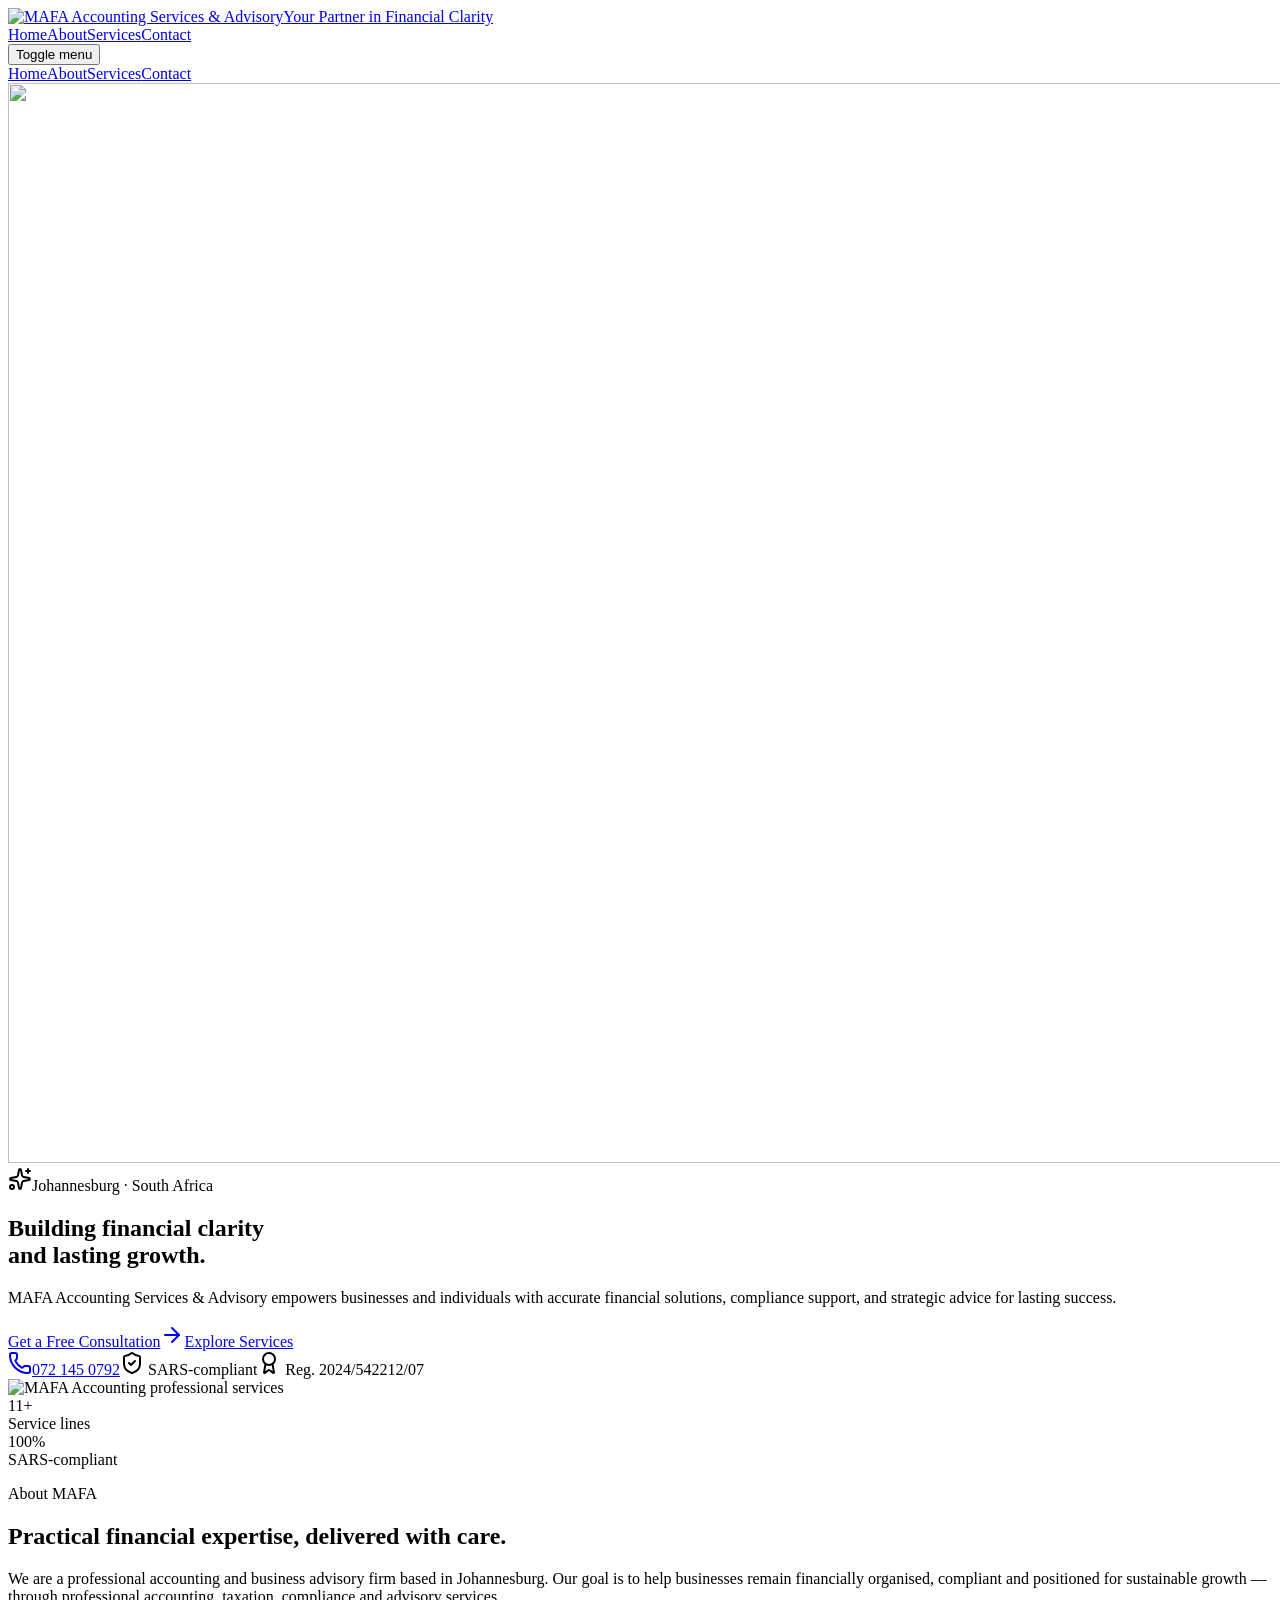
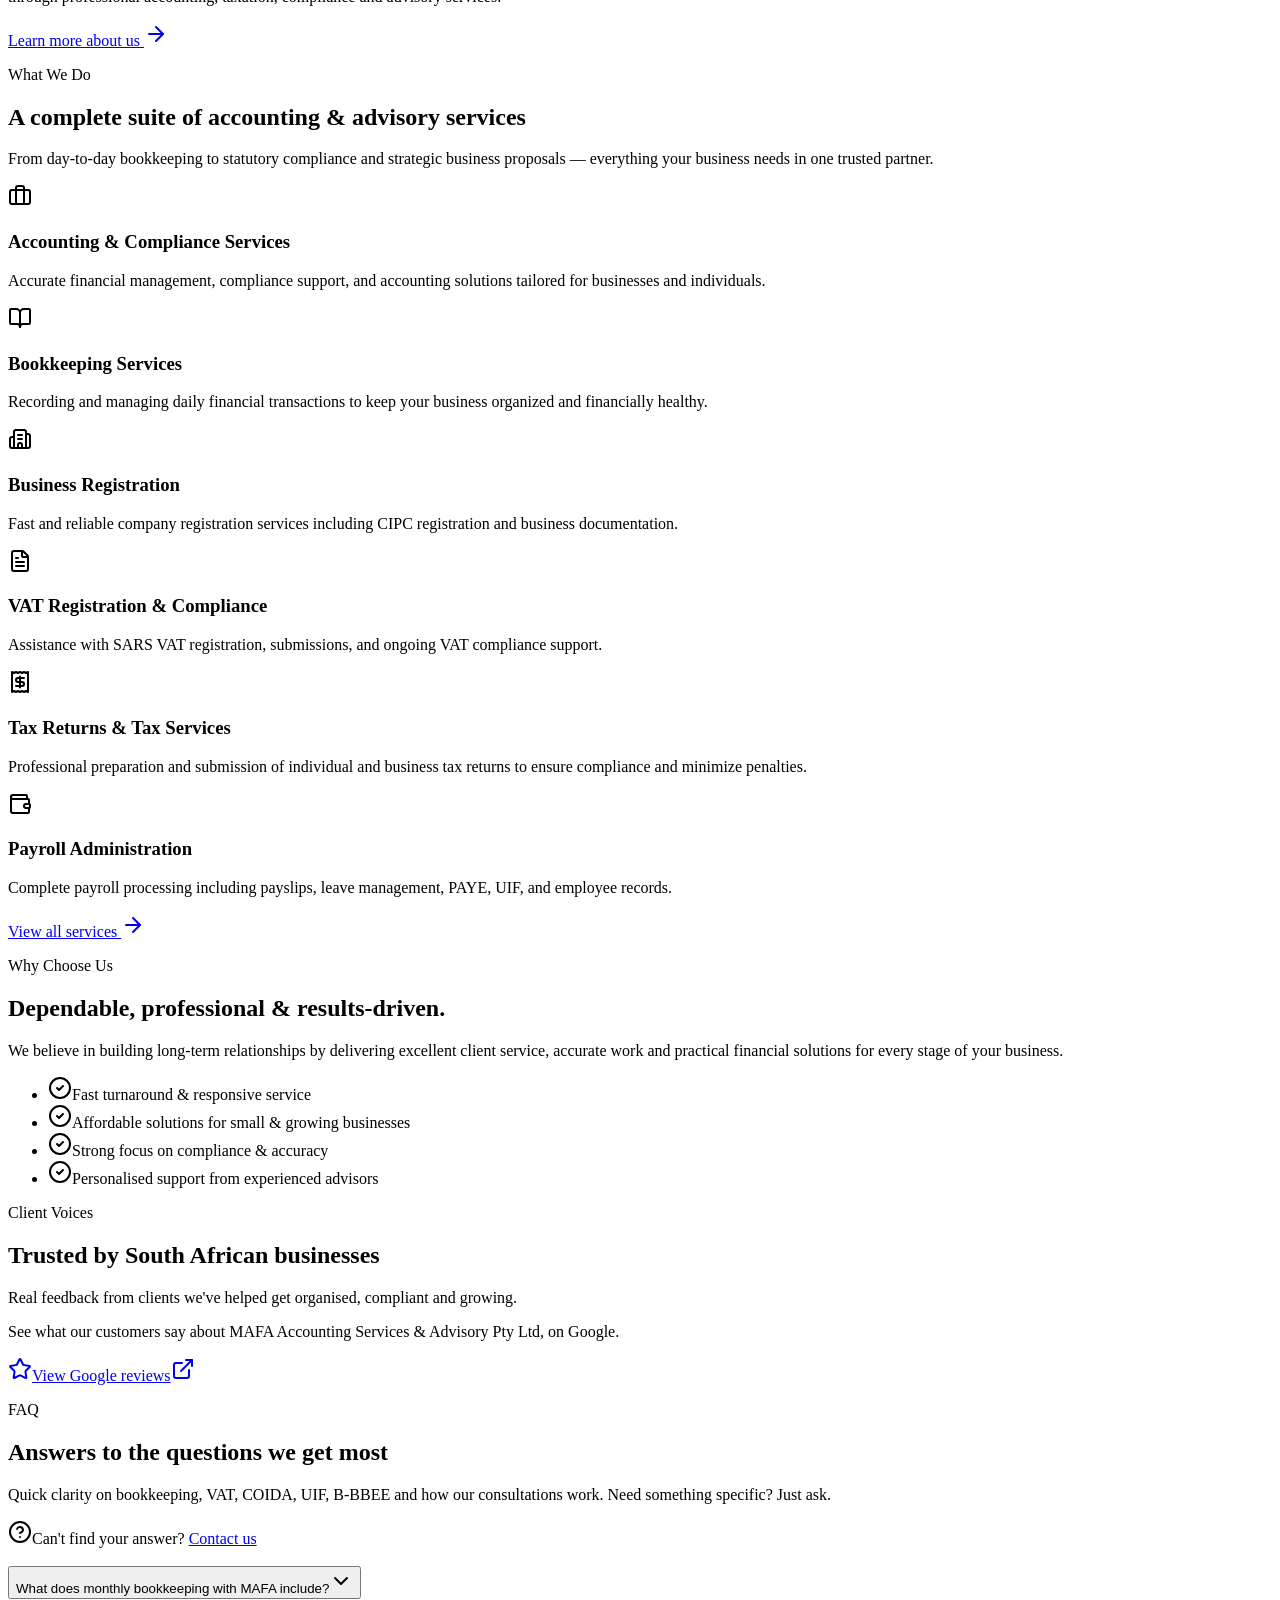
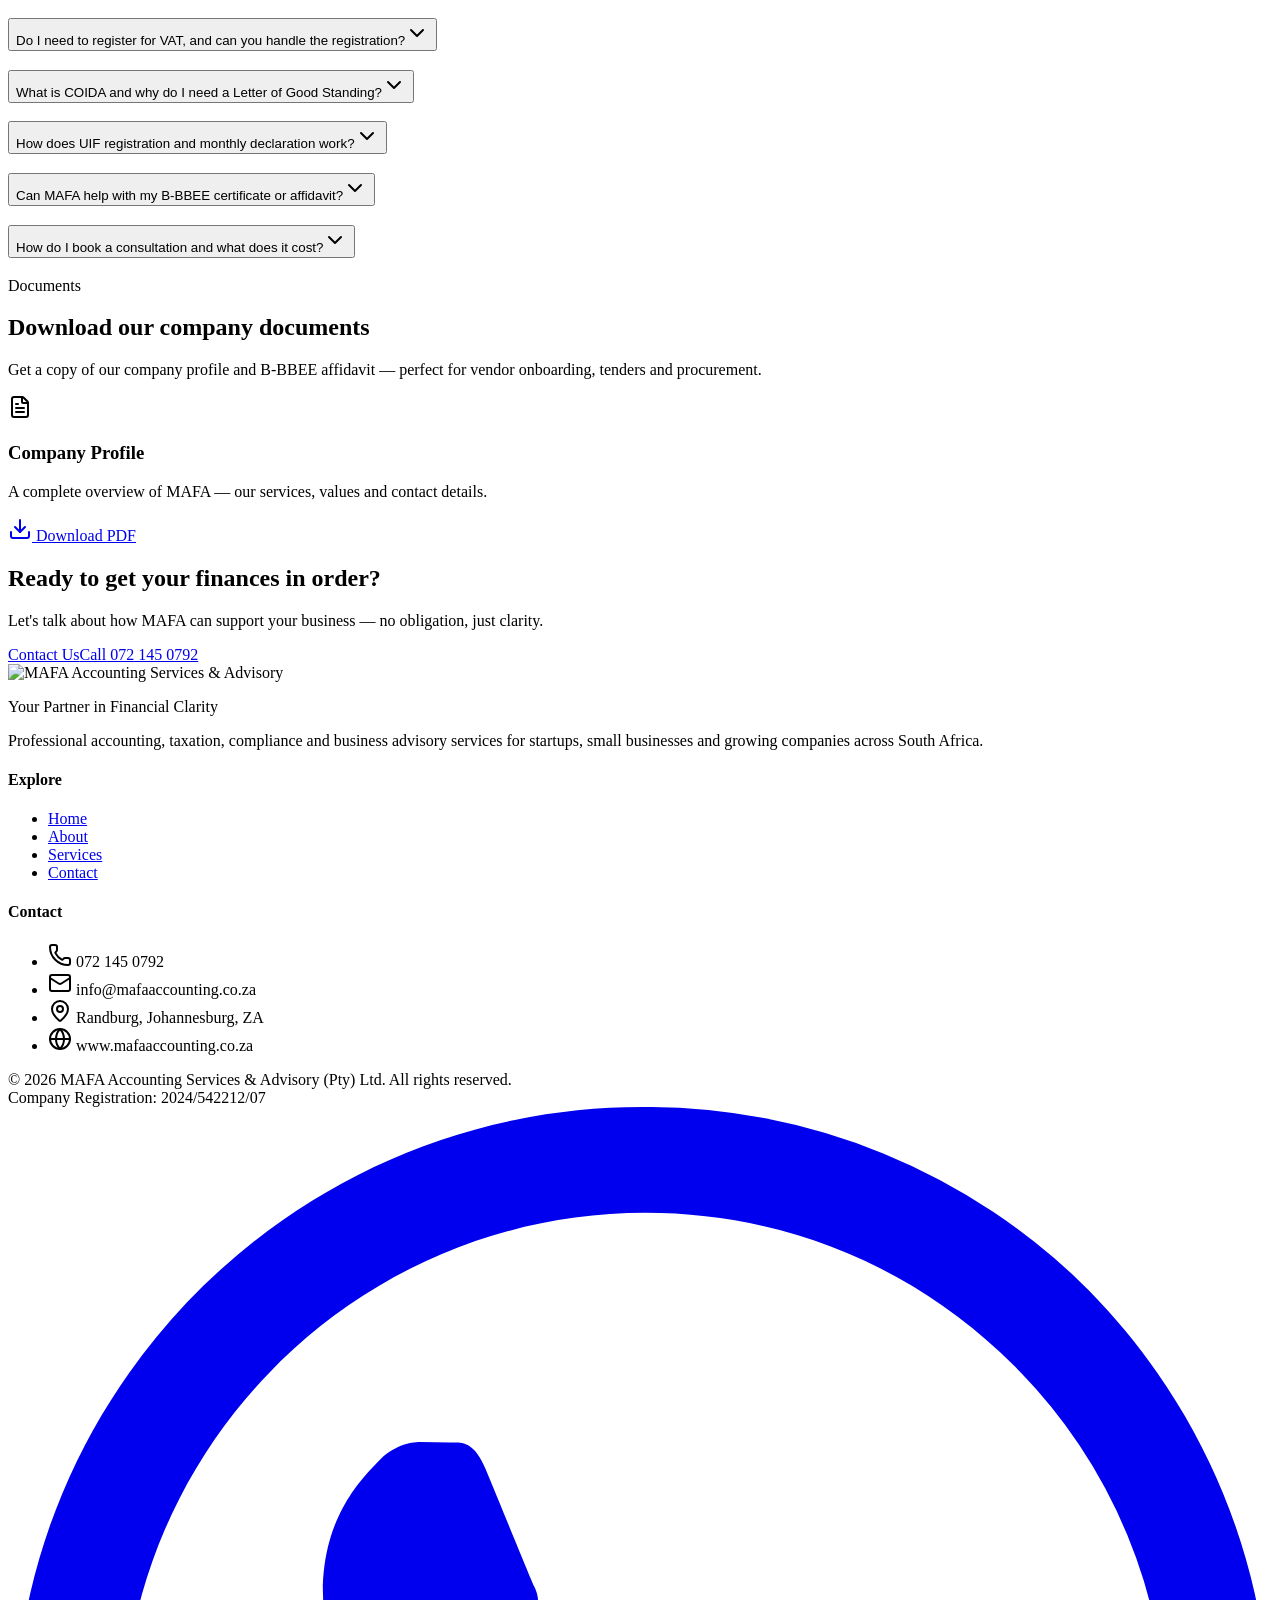
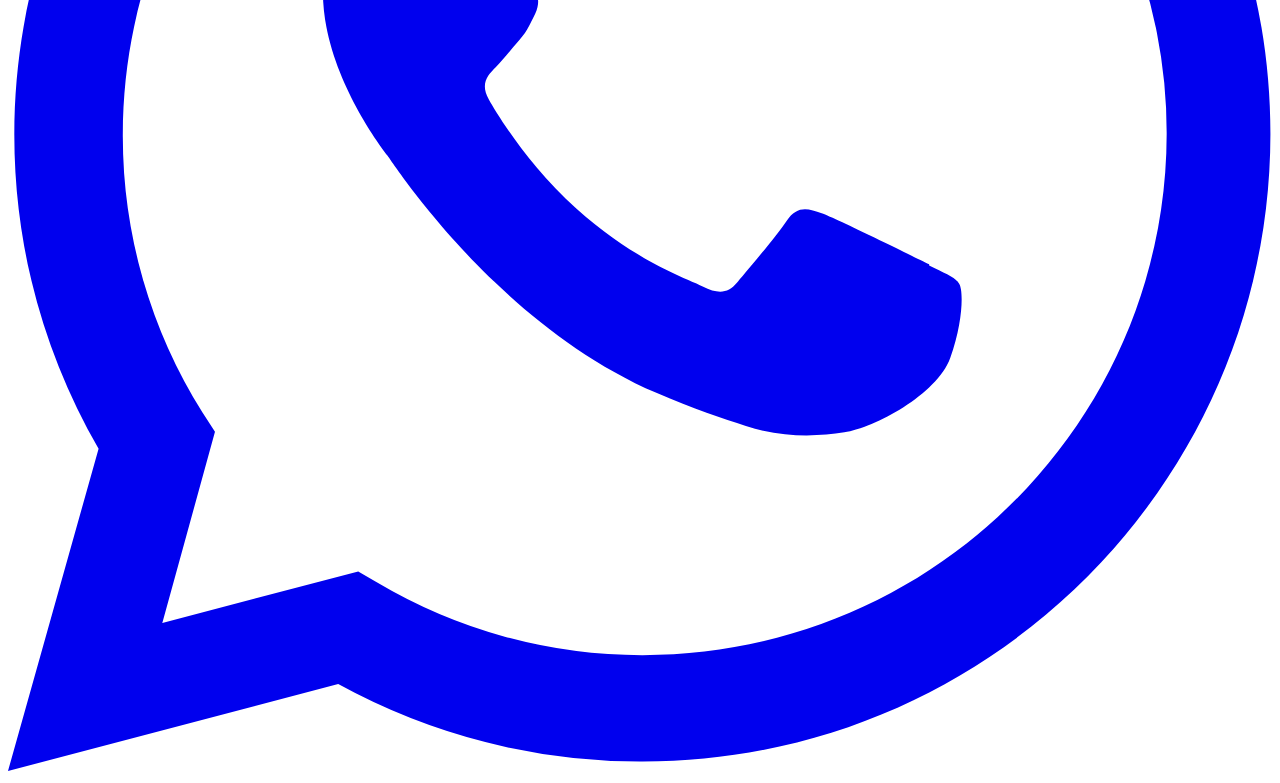
==== commit 8f766e11: "Add files via upload" ====
--- a/client/index.html
+++ b/client/index.html
@@ -1 +1 @@
-<!DOCTYPE html><html lang="en"><head><meta charSet="utf-8"/><meta name="viewport" content="width=device-width, initial-scale=1"/><link rel="preload" as="image" href="/assets/mafa-logo-52hEo0Ub.png"/><link rel="preload" as="image" href="/assets/hero-accounting-CVXlZAwq.jpg"/><link rel="stylesheet" href="/assets/styles-B0p4nBwa.css" data-precedence="default"/><link rel="stylesheet" href="https://fonts.googleapis.com/css2?family=Inter:wght@400;500;600;700&amp;family=Playfair+Display:ital,wght@0,500;0,600;0,700;1,500&amp;display=swap" data-precedence="default"/><title>MAFA Accounting Services &amp; Advisory | Johannesburg</title><meta name="author" content="MAFA Accounting Services &amp; Advisory"/><meta name="twitter:card" content="summary_large_image"/><meta name="description" content="Reliable accounting, tax, compliance and advisory in Johannesburg. Bookkeeping, VAT, COIDA, UIF, B-BBEE, trust accounting and more."/><meta property="og:title" content="MAFA Accounting Services &amp; Advisory"/><meta property="og:description" content="Your Partner in Financial Clarity. Tailored financial solutions for startups and growing businesses."/><meta property="og:url" content="https://mafaaccounting.co.za/"/><meta property="og:type" content="website"/><meta name="twitter:title" content="MAFA Accounting Services &amp; Advisory"/><meta name="twitter:description" content="Your Partner in Financial Clarity — Johannesburg, South Africa."/><link rel="modulepreload" href="/assets/index-DJvr4rAM.js"/><link rel="modulepreload" href="/assets/index-BAAZn2O_.js"/><link rel="modulepreload" href="/assets/button-0r8hZ4HJ.js"/><link rel="modulepreload" href="/assets/services-data-BPMiRuwc.js"/><link rel="modulepreload" href="/assets/index-gbflgOti.js"/><link rel="modulepreload" href="/assets/arrow-right-B3vY5mx0.js"/><link rel="modulepreload" href="/assets/circle-check-vEvK5RP1.js"/><link rel="icon" type="image/png" href="/assets/mafa-logo-52hEo0Ub.png"/><link rel="apple-touch-icon" href="/assets/mafa-logo-52hEo0Ub.png"/><link rel="preconnect" href="https://fonts.googleapis.com"/><link rel="preconnect" href="https://fonts.gstatic.com" crossorigin="anonymous"/><link rel="canonical" href="https://mafaaccounting.co.za/"/><script type="application/ld+json">{"@context":"https://schema.org","@type":"AccountingService","name":"MAFA Accounting Services & Advisory","url":"https://mafaaccounting.co.za","telephone":"+27721450792","email":"info@mafaaccounting.co.za","address":{"@type":"PostalAddress","addressLocality":"Randburg","addressRegion":"Johannesburg","addressCountry":"ZA"},"areaServed":"South Africa","description":"Professional accounting, taxation, compliance and business advisory services for startups, small businesses and growing companies."}</script></head><body><div class="flex min-h-screen flex-col"><header class="sticky top-0 z-40 border-b border-border/60 bg-background/85 backdrop-blur-xl"><div class="mx-auto flex max-w-7xl items-center justify-between px-6 py-4"><a class="flex flex-col items-start leading-none active" href="/" data-status="active" aria-current="page"><img src="/assets/mafa-logo-52hEo0Ub.png" alt="MAFA Accounting Services &amp; Advisory" class="h-12 w-auto object-contain md:h-14"/><span class="mt-1 text-[9px] font-medium uppercase tracking-[0.18em] text-muted-foreground md:text-[10px] md:tracking-[0.22em]">Your Partner in Financial Clarity</span></a><nav class="hidden items-center gap-9 md:flex"><a class="group relative text-sm font-medium text-foreground/75 transition-colors hover:text-navy text-navy" href="/" data-status="active" aria-current="page"><span>Home</span><span class="absolute -bottom-1 left-0 h-px w-full origin-left scale-x-0 bg-gold transition-transform duration-300 group-hover:scale-x-100"></span></a><a href="/about" class="group relative text-sm font-medium text-foreground/75 transition-colors hover:text-navy"><span>About</span><span class="absolute -bottom-1 left-0 h-px w-full origin-left scale-x-0 bg-gold transition-transform duration-300 group-hover:scale-x-100"></span></a><a href="/services" class="group relative text-sm font-medium text-foreground/75 transition-colors hover:text-navy"><span>Services</span><span class="absolute -bottom-1 left-0 h-px w-full origin-left scale-x-0 bg-gold transition-transform duration-300 group-hover:scale-x-100"></span></a><a href="/contact" class="group relative text-sm font-medium text-foreground/75 transition-colors hover:text-navy"><span>Contact</span><span class="absolute -bottom-1 left-0 h-px w-full origin-left scale-x-0 bg-gold transition-transform duration-300 group-hover:scale-x-100"></span></a></nav><button type="button" class="md:hidden relative grid size-11 place-items-center rounded-xl border border-border bg-card text-navy shadow-sm transition hover:border-gold hover:shadow-gold" aria-label="Open menu" aria-expanded="false"><span class="sr-only">Toggle menu</span><span class="pointer-events-none absolute h-[2px] w-5 rounded-full bg-navy transition-all duration-300 -translate-y-1.5"></span><span class="pointer-events-none absolute h-[2px] rounded-full bg-gold transition-all duration-300 w-3.5 opacity-100"></span><span class="pointer-events-none absolute h-[2px] w-5 rounded-full bg-navy transition-all duration-300 translate-y-1.5"></span></button></div><div class="md:hidden overflow-hidden border-t border-border/60 bg-background transition-[max-height] duration-500 ease-out max-h-0"><nav class="flex flex-col gap-1 px-6 py-4"><a class="rounded-md px-3 py-2 text-sm font-medium text-foreground/80 hover:bg-secondary text-navy bg-secondary" href="/" style="animation-delay:0ms" data-status="active" aria-current="page">Home</a><a href="/about" style="animation-delay:60ms" class="rounded-md px-3 py-2 text-sm font-medium text-foreground/80 hover:bg-secondary">About</a><a href="/services" style="animation-delay:120ms" class="rounded-md px-3 py-2 text-sm font-medium text-foreground/80 hover:bg-secondary">Services</a><a href="/contact" style="animation-delay:180ms" class="rounded-md px-3 py-2 text-sm font-medium text-foreground/80 hover:bg-secondary">Contact</a></nav></div></header><main class="flex-1"><!--$--><section class="relative overflow-hidden bg-navy-gradient text-navy-foreground"><div class="absolute inset-0 opacity-20"><img src="/assets/hero-accounting-CVXlZAwq.jpg" alt="" class="size-full object-cover" width="1920" height="1080"/><div class="absolute inset-0 bg-navy-gradient/70 mix-blend-multiply"></div></div><div class="pointer-events-none absolute -top-32 -left-32 size-[28rem] rounded-full opacity-40 blur-3xl animate-gradient-pan" style="background:radial-gradient(circle, oklch(0.74 0.13 80 / 0.55), transparent 60%)"></div><div class="pointer-events-none absolute -bottom-40 -right-24 size-[34rem] rounded-full opacity-30 blur-3xl animate-gradient-pan" style="background:radial-gradient(circle, oklch(0.40 0.12 265 / 0.6), transparent 60%);animation-delay:1.5s"></div><div class="pointer-events-none absolute inset-0 opacity-[0.07]" style="background-image:linear-gradient(to right, white 1px, transparent 1px), linear-gradient(to bottom, white 1px, transparent 1px);background-size:60px 60px;mask-image:radial-gradient(ellipse at center, black 30%, transparent 75%)"></div><div class="relative mx-auto grid max-w-7xl gap-12 px-6 py-20 md:py-32 lg:grid-cols-12 lg:items-center"><div class="lg:col-span-7"><div class="animate-slide-in-left inline-flex items-center gap-2 rounded-full border border-gold/30 bg-white/5 px-3.5 py-1.5 text-[11px] font-semibold uppercase tracking-[0.22em] text-gold backdrop-blur"><svg xmlns="http://www.w3.org/2000/svg" width="24" height="24" viewBox="0 0 24 24" fill="none" stroke="currentColor" stroke-width="2" stroke-linecap="round" stroke-linejoin="round" class="lucide lucide-sparkles size-3.5" aria-hidden="true"><path d="M11.017 2.814a1 1 0 0 1 1.966 0l1.051 5.558a2 2 0 0 0 1.594 1.594l5.558 1.051a1 1 0 0 1 0 1.966l-5.558 1.051a2 2 0 0 0-1.594 1.594l-1.051 5.558a1 1 0 0 1-1.966 0l-1.051-5.558a2 2 0 0 0-1.594-1.594l-5.558-1.051a1 1 0 0 1 0-1.966l5.558-1.051a2 2 0 0 0 1.594-1.594z"></path><path d="M20 2v4"></path><path d="M22 4h-4"></path><circle cx="4" cy="20" r="2"></circle></svg>Johannesburg · South Africa</div><h1 class="mt-6 font-display text-[2.4rem] font-semibold leading-[1.05] text-balance md:text-6xl lg:text-[4.25rem] animate-slide-up" style="animation-delay:120ms">Building <span class="italic text-gold">financial clarity</span><br class="hidden md:block"/> and lasting <span class="italic text-gold">growth</span>.</h1><p class="mt-6 max-w-xl text-base leading-relaxed text-navy-foreground/80 md:text-lg animate-slide-up" style="animation-delay:260ms">MAFA Accounting Services &amp; Advisory empowers businesses and individuals with accurate financial solutions, compliance support, and strategic advice for lasting success.</p><div class="mt-9 flex flex-wrap gap-3 animate-slide-up" style="animation-delay:400ms"><a href="/contact" class="inline-flex items-center justify-center gap-2 whitespace-nowrap font-medium focus-visible:outline-none focus-visible:ring-1 focus-visible:ring-ring disabled:pointer-events-none disabled:opacity-50 [&amp;_svg]:pointer-events-none [&amp;_svg]:size-4 [&amp;_svg]:shrink-0 bg-gold-gradient text-gold-foreground shadow-gold hover:brightness-105 transition-all h-12 rounded-md px-10 text-base group">Get a Free Consultation<svg xmlns="http://www.w3.org/2000/svg" width="24" height="24" viewBox="0 0 24 24" fill="none" stroke="currentColor" stroke-width="2" stroke-linecap="round" stroke-linejoin="round" class="lucide lucide-arrow-right transition-transform group-hover:translate-x-1" aria-hidden="true"><path d="M5 12h14"></path><path d="m12 5 7 7-7 7"></path></svg></a><a href="/services" class="inline-flex items-center justify-center gap-2 whitespace-nowrap font-medium focus-visible:outline-none focus-visible:ring-1 focus-visible:ring-ring disabled:pointer-events-none disabled:opacity-50 [&amp;_svg]:pointer-events-none [&amp;_svg]:size-4 [&amp;_svg]:shrink-0 border border-gold text-gold bg-transparent hover:bg-gold hover:text-gold-foreground transition-colors h-12 rounded-md px-10 text-base">Explore Services</a></div><div class="mt-10 flex flex-wrap items-center gap-x-6 gap-y-3 text-sm text-navy-foreground/75 animate-fade-in" style="animation-delay:560ms"><a href="tel:+27721450792" class="group inline-flex items-center gap-2 hover:text-gold"><span class="grid size-8 place-items-center rounded-full bg-gold/10 text-gold animate-pulse-ring"><svg xmlns="http://www.w3.org/2000/svg" width="24" height="24" viewBox="0 0 24 24" fill="none" stroke="currentColor" stroke-width="2" stroke-linecap="round" stroke-linejoin="round" class="lucide lucide-phone size-4" aria-hidden="true"><path d="M13.832 16.568a1 1 0 0 0 1.213-.303l.355-.465A2 2 0 0 1 17 15h3a2 2 0 0 1 2 2v3a2 2 0 0 1-2 2A18 18 0 0 1 2 4a2 2 0 0 1 2-2h3a2 2 0 0 1 2 2v3a2 2 0 0 1-.8 1.6l-.468.351a1 1 0 0 0-.292 1.233 14 14 0 0 0 6.392 6.384"></path></svg></span>072 145 0792</a><span class="hidden h-4 w-px bg-white/15 md:block"></span><span class="inline-flex items-center gap-2"><svg xmlns="http://www.w3.org/2000/svg" width="24" height="24" viewBox="0 0 24 24" fill="none" stroke="currentColor" stroke-width="2" stroke-linecap="round" stroke-linejoin="round" class="lucide lucide-shield-check size-4 text-gold" aria-hidden="true"><path d="M20 13c0 5-3.5 7.5-7.66 8.95a1 1 0 0 1-.67-.01C7.5 20.5 4 18 4 13V6a1 1 0 0 1 1-1c2 0 4.5-1.2 6.24-2.72a1.17 1.17 0 0 1 1.52 0C14.51 3.81 17 5 19 5a1 1 0 0 1 1 1z"></path><path d="m9 12 2 2 4-4"></path></svg> SARS-compliant</span><span class="hidden h-4 w-px bg-white/15 md:block"></span><span class="inline-flex items-center gap-2"><svg xmlns="http://www.w3.org/2000/svg" width="24" height="24" viewBox="0 0 24 24" fill="none" stroke="currentColor" stroke-width="2" stroke-linecap="round" stroke-linejoin="round" class="lucide lucide-award size-4 text-gold" aria-hidden="true"><path d="m15.477 12.89 1.515 8.526a.5.5 0 0 1-.81.47l-3.58-2.687a1 1 0 0 0-1.197 0l-3.586 2.686a.5.5 0 0 1-.81-.469l1.514-8.526"></path><circle cx="12" cy="8" r="6"></circle></svg> Reg. 2024/542212/07</span></div></div><div class="relative hidden lg:col-span-5 lg:block"><div class="absolute -inset-8 rounded-[2rem] bg-gold/25 blur-3xl animate-float"></div><div class="relative animate-scale-in"><img src="/assets/hero-accounting-CVXlZAwq.jpg" alt="MAFA Accounting professional services" class="relative rounded-2xl shadow-elegant ring-1 ring-white/10" width="1920" height="1080"/><div class="absolute -left-8 top-10 hidden rounded-xl border border-white/10 bg-navy/85 px-4 py-3 text-xs font-semibold text-navy-foreground shadow-elegant backdrop-blur xl:block animate-float" style="animation-delay:0.8s"><div class="text-gold">11+</div><div>Service lines</div></div><div class="absolute -right-6 bottom-10 hidden rounded-xl border border-white/10 bg-navy/85 px-4 py-3 text-xs font-semibold text-navy-foreground shadow-elegant backdrop-blur xl:block animate-float" style="animation-delay:1.6s"><div class="text-gold">100%</div><div>SARS-compliant</div></div></div></div></div></section><section class="border-y border-border bg-secondary/40"><div class="mx-auto grid max-w-7xl gap-10 px-6 py-20 md:grid-cols-5 md:items-center"><div class="md:col-span-2"><p class="text-xs font-semibold uppercase tracking-[0.25em] text-gold">About MAFA</p><h2 class="mt-3 font-display text-3xl font-semibold text-navy md:text-4xl">Practical financial expertise, delivered with care.</h2></div><div class="md:col-span-3"><p class="text-base leading-relaxed text-foreground/80">We are a professional accounting and business advisory firm based in Johannesburg. Our goal is to help businesses remain financially organised, compliant and positioned for sustainable growth — through professional accounting, taxation, compliance and advisory services.</p><a href="/about" class="mt-5 inline-flex items-center gap-2 text-sm font-semibold text-navy hover:text-gold">Learn more about us <svg xmlns="http://www.w3.org/2000/svg" width="24" height="24" viewBox="0 0 24 24" fill="none" stroke="currentColor" stroke-width="2" stroke-linecap="round" stroke-linejoin="round" class="lucide lucide-arrow-right size-4" aria-hidden="true"><path d="M5 12h14"></path><path d="m12 5 7 7-7 7"></path></svg></a></div></div></section><section class="mx-auto max-w-7xl px-6 py-24"><div class="mb-14 max-w-2xl"><p class="text-xs font-semibold uppercase tracking-[0.25em] text-gold">What We Do</p><h2 class="mt-3 font-display text-3xl font-semibold text-navy md:text-4xl">A complete suite of accounting &amp; advisory services</h2><p class="mt-4 text-foreground/70">From day-to-day bookkeeping to statutory compliance and strategic business proposals — everything your business needs in one trusted partner.</p></div><div class="grid gap-5 sm:grid-cols-2 lg:grid-cols-3"><article class="group rounded-xl border border-border bg-card p-7 transition hover:-translate-y-1 hover:border-gold hover:shadow-elegant animate-fade-in" style="animation-delay:0ms;animation-fill-mode:backwards"><div class="mb-5 inline-flex size-12 items-center justify-center rounded-lg bg-navy-gradient text-gold transition-transform group-hover:scale-110"><svg xmlns="http://www.w3.org/2000/svg" width="24" height="24" viewBox="0 0 24 24" fill="none" stroke="currentColor" stroke-width="2" stroke-linecap="round" stroke-linejoin="round" class="lucide lucide-briefcase size-6" aria-hidden="true"><path d="M16 20V4a2 2 0 0 0-2-2h-4a2 2 0 0 0-2 2v16"></path><rect width="20" height="14" x="2" y="6" rx="2"></rect></svg></div><h3 class="font-display text-lg font-semibold text-navy">Accounting &amp; Compliance Services</h3><p class="mt-2 text-sm leading-relaxed text-muted-foreground">Accurate financial management, compliance support, and accounting solutions tailored for businesses and individuals.</p></article><article class="group rounded-xl border border-border bg-card p-7 transition hover:-translate-y-1 hover:border-gold hover:shadow-elegant animate-fade-in" style="animation-delay:80ms;animation-fill-mode:backwards"><div class="mb-5 inline-flex size-12 items-center justify-center rounded-lg bg-navy-gradient text-gold transition-transform group-hover:scale-110"><svg xmlns="http://www.w3.org/2000/svg" width="24" height="24" viewBox="0 0 24 24" fill="none" stroke="currentColor" stroke-width="2" stroke-linecap="round" stroke-linejoin="round" class="lucide lucide-book-open size-6" aria-hidden="true"><path d="M12 7v14"></path><path d="M3 18a1 1 0 0 1-1-1V4a1 1 0 0 1 1-1h5a4 4 0 0 1 4 4 4 4 0 0 1 4-4h5a1 1 0 0 1 1 1v13a1 1 0 0 1-1 1h-6a3 3 0 0 0-3 3 3 3 0 0 0-3-3z"></path></svg></div><h3 class="font-display text-lg font-semibold text-navy">Bookkeeping Services</h3><p class="mt-2 text-sm leading-relaxed text-muted-foreground">Recording and managing daily financial transactions to keep your business organized and financially healthy.</p></article><article class="group rounded-xl border border-border bg-card p-7 transition hover:-translate-y-1 hover:border-gold hover:shadow-elegant animate-fade-in" style="animation-delay:160ms;animation-fill-mode:backwards"><div class="mb-5 inline-flex size-12 items-center justify-center rounded-lg bg-navy-gradient text-gold transition-transform group-hover:scale-110"><svg xmlns="http://www.w3.org/2000/svg" width="24" height="24" viewBox="0 0 24 24" fill="none" stroke="currentColor" stroke-width="2" stroke-linecap="round" stroke-linejoin="round" class="lucide lucide-building2 lucide-building-2 size-6" aria-hidden="true"><path d="M10 12h4"></path><path d="M10 8h4"></path><path d="M14 21v-3a2 2 0 0 0-4 0v3"></path><path d="M6 10H4a2 2 0 0 0-2 2v7a2 2 0 0 0 2 2h16a2 2 0 0 0 2-2V9a2 2 0 0 0-2-2h-2"></path><path d="M6 21V5a2 2 0 0 1 2-2h8a2 2 0 0 1 2 2v16"></path></svg></div><h3 class="font-display text-lg font-semibold text-navy">Business Registration</h3><p class="mt-2 text-sm leading-relaxed text-muted-foreground">Fast and reliable company registration services including CIPC registration and business documentation.</p></article><article class="group rounded-xl border border-border bg-card p-7 transition hover:-translate-y-1 hover:border-gold hover:shadow-elegant animate-fade-in" style="animation-delay:240ms;animation-fill-mode:backwards"><div class="mb-5 inline-flex size-12 items-center justify-center rounded-lg bg-navy-gradient text-gold transition-transform group-hover:scale-110"><svg xmlns="http://www.w3.org/2000/svg" width="24" height="24" viewBox="0 0 24 24" fill="none" stroke="currentColor" stroke-width="2" stroke-linecap="round" stroke-linejoin="round" class="lucide lucide-file-text size-6" aria-hidden="true"><path d="M6 22a2 2 0 0 1-2-2V4a2 2 0 0 1 2-2h8a2.4 2.4 0 0 1 1.704.706l3.588 3.588A2.4 2.4 0 0 1 20 8v12a2 2 0 0 1-2 2z"></path><path d="M14 2v5a1 1 0 0 0 1 1h5"></path><path d="M10 9H8"></path><path d="M16 13H8"></path><path d="M16 17H8"></path></svg></div><h3 class="font-display text-lg font-semibold text-navy">VAT Registration &amp; Compliance</h3><p class="mt-2 text-sm leading-relaxed text-muted-foreground">Assistance with SARS VAT registration, submissions, and ongoing VAT compliance support.</p></article><article class="group rounded-xl border border-border bg-card p-7 transition hover:-translate-y-1 hover:border-gold hover:shadow-elegant animate-fade-in" style="animation-delay:320ms;animation-fill-mode:backwards"><div class="mb-5 inline-flex size-12 items-center justify-center rounded-lg bg-navy-gradient text-gold transition-transform group-hover:scale-110"><svg xmlns="http://www.w3.org/2000/svg" width="24" height="24" viewBox="0 0 24 24" fill="none" stroke="currentColor" stroke-width="2" stroke-linecap="round" stroke-linejoin="round" class="lucide lucide-receipt size-6" aria-hidden="true"><path d="M4 2v20l2-1 2 1 2-1 2 1 2-1 2 1 2-1 2 1V2l-2 1-2-1-2 1-2-1-2 1-2-1-2 1Z"></path><path d="M16 8h-6a2 2 0 1 0 0 4h4a2 2 0 1 1 0 4H8"></path><path d="M12 17.5v-11"></path></svg></div><h3 class="font-display text-lg font-semibold text-navy">Tax Returns &amp; Tax Services</h3><p class="mt-2 text-sm leading-relaxed text-muted-foreground">Professional preparation and submission of individual and business tax returns to ensure compliance and minimize penalties.</p></article><article class="group rounded-xl border border-border bg-card p-7 transition hover:-translate-y-1 hover:border-gold hover:shadow-elegant animate-fade-in" style="animation-delay:400ms;animation-fill-mode:backwards"><div class="mb-5 inline-flex size-12 items-center justify-center rounded-lg bg-navy-gradient text-gold transition-transform group-hover:scale-110"><svg xmlns="http://www.w3.org/2000/svg" width="24" height="24" viewBox="0 0 24 24" fill="none" stroke="currentColor" stroke-width="2" stroke-linecap="round" stroke-linejoin="round" class="lucide lucide-wallet size-6" aria-hidden="true"><path d="M19 7V4a1 1 0 0 0-1-1H5a2 2 0 0 0 0 4h15a1 1 0 0 1 1 1v4h-3a2 2 0 0 0 0 4h3a1 1 0 0 0 1-1v-2a1 1 0 0 0-1-1"></path><path d="M3 5v14a2 2 0 0 0 2 2h15a1 1 0 0 0 1-1v-4"></path></svg></div><h3 class="font-display text-lg font-semibold text-navy">Payroll Administration</h3><p class="mt-2 text-sm leading-relaxed text-muted-foreground">Complete payroll processing including payslips, leave management, PAYE, UIF, and employee records.</p></article></div><div class="mt-12 text-center"><a href="/services" class="inline-flex items-center justify-center gap-2 whitespace-nowrap text-sm font-medium focus-visible:outline-none focus-visible:ring-1 focus-visible:ring-ring disabled:pointer-events-none disabled:opacity-50 [&amp;_svg]:pointer-events-none [&amp;_svg]:size-4 [&amp;_svg]:shrink-0 bg-navy-gradient text-navy-foreground shadow-elegant hover:brightness-110 transition-all h-10 rounded-md px-8">View all services <svg xmlns="http://www.w3.org/2000/svg" width="24" height="24" viewBox="0 0 24 24" fill="none" stroke="currentColor" stroke-width="2" stroke-linecap="round" stroke-linejoin="round" class="lucide lucide-arrow-right" aria-hidden="true"><path d="M5 12h14"></path><path d="m12 5 7 7-7 7"></path></svg></a></div></section><section class="bg-navy-gradient text-navy-foreground"><div class="mx-auto grid max-w-7xl gap-12 px-6 py-24 md:grid-cols-2 md:items-center"><div><p class="text-xs font-semibold uppercase tracking-[0.25em] text-gold">Why Choose Us</p><h2 class="mt-3 font-display text-3xl font-semibold md:text-4xl">Dependable, professional &amp; <span class="italic text-gold">results-driven</span>.</h2><p class="mt-5 max-w-xl text-navy-foreground/75">We believe in building long-term relationships by delivering excellent client service, accurate work and practical financial solutions for every stage of your business.</p></div><ul class="grid gap-4 sm:grid-cols-2"><li class="flex items-start gap-3 rounded-lg border border-white/10 bg-white/5 p-5 backdrop-blur"><svg xmlns="http://www.w3.org/2000/svg" width="24" height="24" viewBox="0 0 24 24" fill="none" stroke="currentColor" stroke-width="2" stroke-linecap="round" stroke-linejoin="round" class="lucide lucide-circle-check mt-0.5 size-5 shrink-0 text-gold" aria-hidden="true"><circle cx="12" cy="12" r="10"></circle><path d="m9 12 2 2 4-4"></path></svg><span class="text-sm">Fast turnaround &amp; responsive service</span></li><li class="flex items-start gap-3 rounded-lg border border-white/10 bg-white/5 p-5 backdrop-blur"><svg xmlns="http://www.w3.org/2000/svg" width="24" height="24" viewBox="0 0 24 24" fill="none" stroke="currentColor" stroke-width="2" stroke-linecap="round" stroke-linejoin="round" class="lucide lucide-circle-check mt-0.5 size-5 shrink-0 text-gold" aria-hidden="true"><circle cx="12" cy="12" r="10"></circle><path d="m9 12 2 2 4-4"></path></svg><span class="text-sm">Affordable solutions for small &amp; growing businesses</span></li><li class="flex items-start gap-3 rounded-lg border border-white/10 bg-white/5 p-5 backdrop-blur"><svg xmlns="http://www.w3.org/2000/svg" width="24" height="24" viewBox="0 0 24 24" fill="none" stroke="currentColor" stroke-width="2" stroke-linecap="round" stroke-linejoin="round" class="lucide lucide-circle-check mt-0.5 size-5 shrink-0 text-gold" aria-hidden="true"><circle cx="12" cy="12" r="10"></circle><path d="m9 12 2 2 4-4"></path></svg><span class="text-sm">Strong focus on compliance &amp; accuracy</span></li><li class="flex items-start gap-3 rounded-lg border border-white/10 bg-white/5 p-5 backdrop-blur"><svg xmlns="http://www.w3.org/2000/svg" width="24" height="24" viewBox="0 0 24 24" fill="none" stroke="currentColor" stroke-width="2" stroke-linecap="round" stroke-linejoin="round" class="lucide lucide-circle-check mt-0.5 size-5 shrink-0 text-gold" aria-hidden="true"><circle cx="12" cy="12" r="10"></circle><path d="m9 12 2 2 4-4"></path></svg><span class="text-sm">Personalised support from experienced advisors</span></li></ul></div></section><section class="bg-secondary/40 border-y border-border"><div class="mx-auto max-w-7xl px-6 py-24"><div class="mb-14 text-center"><p class="text-xs font-semibold uppercase tracking-[0.25em] text-gold">Client Voices</p><h2 class="mt-3 font-display text-3xl font-semibold text-navy md:text-4xl">Trusted by South African businesses</h2><p class="mx-auto mt-3 max-w-xl text-foreground/70">Real feedback from clients we&#x27;ve helped get organised, compliant and growing.</p></div><div class="grid gap-6 md:grid-cols-3"><figure class="group relative rounded-2xl border border-border bg-card p-7 shadow-sm transition hover:-translate-y-1 hover:border-gold hover:shadow-elegant animate-fade-in" style="animation-delay:0ms;animation-fill-mode:backwards"><svg xmlns="http://www.w3.org/2000/svg" width="24" height="24" viewBox="0 0 24 24" fill="none" stroke="currentColor" stroke-width="2" stroke-linecap="round" stroke-linejoin="round" class="lucide lucide-quote absolute -top-3 left-6 size-7 rounded-full bg-gold-gradient p-1.5 text-gold-foreground shadow-gold" aria-hidden="true"><path d="M16 3a2 2 0 0 0-2 2v6a2 2 0 0 0 2 2 1 1 0 0 1 1 1v1a2 2 0 0 1-2 2 1 1 0 0 0-1 1v2a1 1 0 0 0 1 1 6 6 0 0 0 6-6V5a2 2 0 0 0-2-2z"></path><path d="M5 3a2 2 0 0 0-2 2v6a2 2 0 0 0 2 2 1 1 0 0 1 1 1v1a2 2 0 0 1-2 2 1 1 0 0 0-1 1v2a1 1 0 0 0 1 1 6 6 0 0 0 6-6V5a2 2 0 0 0-2-2z"></path></svg><div class="mb-3 flex gap-0.5 text-gold"><svg xmlns="http://www.w3.org/2000/svg" width="24" height="24" viewBox="0 0 24 24" fill="none" stroke="currentColor" stroke-width="2" stroke-linecap="round" stroke-linejoin="round" class="lucide lucide-star size-4 fill-current" aria-hidden="true"><path d="M11.525 2.295a.53.53 0 0 1 .95 0l2.31 4.679a2.123 2.123 0 0 0 1.595 1.16l5.166.756a.53.53 0 0 1 .294.904l-3.736 3.638a2.123 2.123 0 0 0-.611 1.878l.882 5.14a.53.53 0 0 1-.771.56l-4.618-2.428a2.122 2.122 0 0 0-1.973 0L6.396 21.01a.53.53 0 0 1-.77-.56l.881-5.139a2.122 2.122 0 0 0-.611-1.879L2.16 9.795a.53.53 0 0 1 .294-.906l5.165-.755a2.122 2.122 0 0 0 1.597-1.16z"></path></svg><svg xmlns="http://www.w3.org/2000/svg" width="24" height="24" viewBox="0 0 24 24" fill="none" stroke="currentColor" stroke-width="2" stroke-linecap="round" stroke-linejoin="round" class="lucide lucide-star size-4 fill-current" aria-hidden="true"><path d="M11.525 2.295a.53.53 0 0 1 .95 0l2.31 4.679a2.123 2.123 0 0 0 1.595 1.16l5.166.756a.53.53 0 0 1 .294.904l-3.736 3.638a2.123 2.123 0 0 0-.611 1.878l.882 5.14a.53.53 0 0 1-.771.56l-4.618-2.428a2.122 2.122 0 0 0-1.973 0L6.396 21.01a.53.53 0 0 1-.77-.56l.881-5.139a2.122 2.122 0 0 0-.611-1.879L2.16 9.795a.53.53 0 0 1 .294-.906l5.165-.755a2.122 2.122 0 0 0 1.597-1.16z"></path></svg><svg xmlns="http://www.w3.org/2000/svg" width="24" height="24" viewBox="0 0 24 24" fill="none" stroke="currentColor" stroke-width="2" stroke-linecap="round" stroke-linejoin="round" class="lucide lucide-star size-4 fill-current" aria-hidden="true"><path d="M11.525 2.295a.53.53 0 0 1 .95 0l2.31 4.679a2.123 2.123 0 0 0 1.595 1.16l5.166.756a.53.53 0 0 1 .294.904l-3.736 3.638a2.123 2.123 0 0 0-.611 1.878l.882 5.14a.53.53 0 0 1-.771.56l-4.618-2.428a2.122 2.122 0 0 0-1.973 0L6.396 21.01a.53.53 0 0 1-.77-.56l.881-5.139a2.122 2.122 0 0 0-.611-1.879L2.16 9.795a.53.53 0 0 1 .294-.906l5.165-.755a2.122 2.122 0 0 0 1.597-1.16z"></path></svg><svg xmlns="http://www.w3.org/2000/svg" width="24" height="24" viewBox="0 0 24 24" fill="none" stroke="currentColor" stroke-width="2" stroke-linecap="round" stroke-linejoin="round" class="lucide lucide-star size-4 fill-current" aria-hidden="true"><path d="M11.525 2.295a.53.53 0 0 1 .95 0l2.31 4.679a2.123 2.123 0 0 0 1.595 1.16l5.166.756a.53.53 0 0 1 .294.904l-3.736 3.638a2.123 2.123 0 0 0-.611 1.878l.882 5.14a.53.53 0 0 1-.771.56l-4.618-2.428a2.122 2.122 0 0 0-1.973 0L6.396 21.01a.53.53 0 0 1-.77-.56l.881-5.139a2.122 2.122 0 0 0-.611-1.879L2.16 9.795a.53.53 0 0 1 .294-.906l5.165-.755a2.122 2.122 0 0 0 1.597-1.16z"></path></svg><svg xmlns="http://www.w3.org/2000/svg" width="24" height="24" viewBox="0 0 24 24" fill="none" stroke="currentColor" stroke-width="2" stroke-linecap="round" stroke-linejoin="round" class="lucide lucide-star size-4 fill-current" aria-hidden="true"><path d="M11.525 2.295a.53.53 0 0 1 .95 0l2.31 4.679a2.123 2.123 0 0 0 1.595 1.16l5.166.756a.53.53 0 0 1 .294.904l-3.736 3.638a2.123 2.123 0 0 0-.611 1.878l.882 5.14a.53.53 0 0 1-.771.56l-4.618-2.428a2.122 2.122 0 0 0-1.973 0L6.396 21.01a.53.53 0 0 1-.77-.56l.881-5.139a2.122 2.122 0 0 0-.611-1.879L2.16 9.795a.53.53 0 0 1 .294-.906l5.165-.755a2.122 2.122 0 0 0 1.597-1.16z"></path></svg></div><blockquote class="text-sm leading-relaxed text-foreground/85">&quot;<!-- -->MAFA sorted out our VAT and COIDA in record time. Professional, responsive and genuinely helpful — exactly what a growing business needs.<!-- -->&quot;</blockquote><figcaption class="mt-5 border-t border-border pt-4"><div class="font-display text-base font-semibold text-navy">Thabo M.</div><div class="text-xs text-muted-foreground">Founder, TM Logistics</div></figcaption></figure><figure class="group relative rounded-2xl border border-border bg-card p-7 shadow-sm transition hover:-translate-y-1 hover:border-gold hover:shadow-elegant animate-fade-in" style="animation-delay:120ms;animation-fill-mode:backwards"><svg xmlns="http://www.w3.org/2000/svg" width="24" height="24" viewBox="0 0 24 24" fill="none" stroke="currentColor" stroke-width="2" stroke-linecap="round" stroke-linejoin="round" class="lucide lucide-quote absolute -top-3 left-6 size-7 rounded-full bg-gold-gradient p-1.5 text-gold-foreground shadow-gold" aria-hidden="true"><path d="M16 3a2 2 0 0 0-2 2v6a2 2 0 0 0 2 2 1 1 0 0 1 1 1v1a2 2 0 0 1-2 2 1 1 0 0 0-1 1v2a1 1 0 0 0 1 1 6 6 0 0 0 6-6V5a2 2 0 0 0-2-2z"></path><path d="M5 3a2 2 0 0 0-2 2v6a2 2 0 0 0 2 2 1 1 0 0 1 1 1v1a2 2 0 0 1-2 2 1 1 0 0 0-1 1v2a1 1 0 0 0 1 1 6 6 0 0 0 6-6V5a2 2 0 0 0-2-2z"></path></svg><div class="mb-3 flex gap-0.5 text-gold"><svg xmlns="http://www.w3.org/2000/svg" width="24" height="24" viewBox="0 0 24 24" fill="none" stroke="currentColor" stroke-width="2" stroke-linecap="round" stroke-linejoin="round" class="lucide lucide-star size-4 fill-current" aria-hidden="true"><path d="M11.525 2.295a.53.53 0 0 1 .95 0l2.31 4.679a2.123 2.123 0 0 0 1.595 1.16l5.166.756a.53.53 0 0 1 .294.904l-3.736 3.638a2.123 2.123 0 0 0-.611 1.878l.882 5.14a.53.53 0 0 1-.771.56l-4.618-2.428a2.122 2.122 0 0 0-1.973 0L6.396 21.01a.53.53 0 0 1-.77-.56l.881-5.139a2.122 2.122 0 0 0-.611-1.879L2.16 9.795a.53.53 0 0 1 .294-.906l5.165-.755a2.122 2.122 0 0 0 1.597-1.16z"></path></svg><svg xmlns="http://www.w3.org/2000/svg" width="24" height="24" viewBox="0 0 24 24" fill="none" stroke="currentColor" stroke-width="2" stroke-linecap="round" stroke-linejoin="round" class="lucide lucide-star size-4 fill-current" aria-hidden="true"><path d="M11.525 2.295a.53.53 0 0 1 .95 0l2.31 4.679a2.123 2.123 0 0 0 1.595 1.16l5.166.756a.53.53 0 0 1 .294.904l-3.736 3.638a2.123 2.123 0 0 0-.611 1.878l.882 5.14a.53.53 0 0 1-.771.56l-4.618-2.428a2.122 2.122 0 0 0-1.973 0L6.396 21.01a.53.53 0 0 1-.77-.56l.881-5.139a2.122 2.122 0 0 0-.611-1.879L2.16 9.795a.53.53 0 0 1 .294-.906l5.165-.755a2.122 2.122 0 0 0 1.597-1.16z"></path></svg><svg xmlns="http://www.w3.org/2000/svg" width="24" height="24" viewBox="0 0 24 24" fill="none" stroke="currentColor" stroke-width="2" stroke-linecap="round" stroke-linejoin="round" class="lucide lucide-star size-4 fill-current" aria-hidden="true"><path d="M11.525 2.295a.53.53 0 0 1 .95 0l2.31 4.679a2.123 2.123 0 0 0 1.595 1.16l5.166.756a.53.53 0 0 1 .294.904l-3.736 3.638a2.123 2.123 0 0 0-.611 1.878l.882 5.14a.53.53 0 0 1-.771.56l-4.618-2.428a2.122 2.122 0 0 0-1.973 0L6.396 21.01a.53.53 0 0 1-.77-.56l.881-5.139a2.122 2.122 0 0 0-.611-1.879L2.16 9.795a.53.53 0 0 1 .294-.906l5.165-.755a2.122 2.122 0 0 0 1.597-1.16z"></path></svg><svg xmlns="http://www.w3.org/2000/svg" width="24" height="24" viewBox="0 0 24 24" fill="none" stroke="currentColor" stroke-width="2" stroke-linecap="round" stroke-linejoin="round" class="lucide lucide-star size-4 fill-current" aria-hidden="true"><path d="M11.525 2.295a.53.53 0 0 1 .95 0l2.31 4.679a2.123 2.123 0 0 0 1.595 1.16l5.166.756a.53.53 0 0 1 .294.904l-3.736 3.638a2.123 2.123 0 0 0-.611 1.878l.882 5.14a.53.53 0 0 1-.771.56l-4.618-2.428a2.122 2.122 0 0 0-1.973 0L6.396 21.01a.53.53 0 0 1-.77-.56l.881-5.139a2.122 2.122 0 0 0-.611-1.879L2.16 9.795a.53.53 0 0 1 .294-.906l5.165-.755a2.122 2.122 0 0 0 1.597-1.16z"></path></svg><svg xmlns="http://www.w3.org/2000/svg" width="24" height="24" viewBox="0 0 24 24" fill="none" stroke="currentColor" stroke-width="2" stroke-linecap="round" stroke-linejoin="round" class="lucide lucide-star size-4 fill-current" aria-hidden="true"><path d="M11.525 2.295a.53.53 0 0 1 .95 0l2.31 4.679a2.123 2.123 0 0 0 1.595 1.16l5.166.756a.53.53 0 0 1 .294.904l-3.736 3.638a2.123 2.123 0 0 0-.611 1.878l.882 5.14a.53.53 0 0 1-.771.56l-4.618-2.428a2.122 2.122 0 0 0-1.973 0L6.396 21.01a.53.53 0 0 1-.77-.56l.881-5.139a2.122 2.122 0 0 0-.611-1.879L2.16 9.795a.53.53 0 0 1 .294-.906l5.165-.755a2.122 2.122 0 0 0 1.597-1.16z"></path></svg></div><blockquote class="text-sm leading-relaxed text-foreground/85">&quot;<!-- -->Our books were a mess before we engaged MAFA. They cleaned everything up and now I get clear monthly reports I actually understand.<!-- -->&quot;</blockquote><figcaption class="mt-5 border-t border-border pt-4"><div class="font-display text-base font-semibold text-navy">Naledi K.</div><div class="text-xs text-muted-foreground">Director, Naledi Trading (Pty) Ltd</div></figcaption></figure><figure class="group relative rounded-2xl border border-border bg-card p-7 shadow-sm transition hover:-translate-y-1 hover:border-gold hover:shadow-elegant animate-fade-in" style="animation-delay:240ms;animation-fill-mode:backwards"><svg xmlns="http://www.w3.org/2000/svg" width="24" height="24" viewBox="0 0 24 24" fill="none" stroke="currentColor" stroke-width="2" stroke-linecap="round" stroke-linejoin="round" class="lucide lucide-quote absolute -top-3 left-6 size-7 rounded-full bg-gold-gradient p-1.5 text-gold-foreground shadow-gold" aria-hidden="true"><path d="M16 3a2 2 0 0 0-2 2v6a2 2 0 0 0 2 2 1 1 0 0 1 1 1v1a2 2 0 0 1-2 2 1 1 0 0 0-1 1v2a1 1 0 0 0 1 1 6 6 0 0 0 6-6V5a2 2 0 0 0-2-2z"></path><path d="M5 3a2 2 0 0 0-2 2v6a2 2 0 0 0 2 2 1 1 0 0 1 1 1v1a2 2 0 0 1-2 2 1 1 0 0 0-1 1v2a1 1 0 0 0 1 1 6 6 0 0 0 6-6V5a2 2 0 0 0-2-2z"></path></svg><div class="mb-3 flex gap-0.5 text-gold"><svg xmlns="http://www.w3.org/2000/svg" width="24" height="24" viewBox="0 0 24 24" fill="none" stroke="currentColor" stroke-width="2" stroke-linecap="round" stroke-linejoin="round" class="lucide lucide-star size-4 fill-current" aria-hidden="true"><path d="M11.525 2.295a.53.53 0 0 1 .95 0l2.31 4.679a2.123 2.123 0 0 0 1.595 1.16l5.166.756a.53.53 0 0 1 .294.904l-3.736 3.638a2.123 2.123 0 0 0-.611 1.878l.882 5.14a.53.53 0 0 1-.771.56l-4.618-2.428a2.122 2.122 0 0 0-1.973 0L6.396 21.01a.53.53 0 0 1-.77-.56l.881-5.139a2.122 2.122 0 0 0-.611-1.879L2.16 9.795a.53.53 0 0 1 .294-.906l5.165-.755a2.122 2.122 0 0 0 1.597-1.16z"></path></svg><svg xmlns="http://www.w3.org/2000/svg" width="24" height="24" viewBox="0 0 24 24" fill="none" stroke="currentColor" stroke-width="2" stroke-linecap="round" stroke-linejoin="round" class="lucide lucide-star size-4 fill-current" aria-hidden="true"><path d="M11.525 2.295a.53.53 0 0 1 .95 0l2.31 4.679a2.123 2.123 0 0 0 1.595 1.16l5.166.756a.53.53 0 0 1 .294.904l-3.736 3.638a2.123 2.123 0 0 0-.611 1.878l.882 5.14a.53.53 0 0 1-.771.56l-4.618-2.428a2.122 2.122 0 0 0-1.973 0L6.396 21.01a.53.53 0 0 1-.77-.56l.881-5.139a2.122 2.122 0 0 0-.611-1.879L2.16 9.795a.53.53 0 0 1 .294-.906l5.165-.755a2.122 2.122 0 0 0 1.597-1.16z"></path></svg><svg xmlns="http://www.w3.org/2000/svg" width="24" height="24" viewBox="0 0 24 24" fill="none" stroke="currentColor" stroke-width="2" stroke-linecap="round" stroke-linejoin="round" class="lucide lucide-star size-4 fill-current" aria-hidden="true"><path d="M11.525 2.295a.53.53 0 0 1 .95 0l2.31 4.679a2.123 2.123 0 0 0 1.595 1.16l5.166.756a.53.53 0 0 1 .294.904l-3.736 3.638a2.123 2.123 0 0 0-.611 1.878l.882 5.14a.53.53 0 0 1-.771.56l-4.618-2.428a2.122 2.122 0 0 0-1.973 0L6.396 21.01a.53.53 0 0 1-.77-.56l.881-5.139a2.122 2.122 0 0 0-.611-1.879L2.16 9.795a.53.53 0 0 1 .294-.906l5.165-.755a2.122 2.122 0 0 0 1.597-1.16z"></path></svg><svg xmlns="http://www.w3.org/2000/svg" width="24" height="24" viewBox="0 0 24 24" fill="none" stroke="currentColor" stroke-width="2" stroke-linecap="round" stroke-linejoin="round" class="lucide lucide-star size-4 fill-current" aria-hidden="true"><path d="M11.525 2.295a.53.53 0 0 1 .95 0l2.31 4.679a2.123 2.123 0 0 0 1.595 1.16l5.166.756a.53.53 0 0 1 .294.904l-3.736 3.638a2.123 2.123 0 0 0-.611 1.878l.882 5.14a.53.53 0 0 1-.771.56l-4.618-2.428a2.122 2.122 0 0 0-1.973 0L6.396 21.01a.53.53 0 0 1-.77-.56l.881-5.139a2.122 2.122 0 0 0-.611-1.879L2.16 9.795a.53.53 0 0 1 .294-.906l5.165-.755a2.122 2.122 0 0 0 1.597-1.16z"></path></svg><svg xmlns="http://www.w3.org/2000/svg" width="24" height="24" viewBox="0 0 24 24" fill="none" stroke="currentColor" stroke-width="2" stroke-linecap="round" stroke-linejoin="round" class="lucide lucide-star size-4 fill-current" aria-hidden="true"><path d="M11.525 2.295a.53.53 0 0 1 .95 0l2.31 4.679a2.123 2.123 0 0 0 1.595 1.16l5.166.756a.53.53 0 0 1 .294.904l-3.736 3.638a2.123 2.123 0 0 0-.611 1.878l.882 5.14a.53.53 0 0 1-.771.56l-4.618-2.428a2.122 2.122 0 0 0-1.973 0L6.396 21.01a.53.53 0 0 1-.77-.56l.881-5.139a2.122 2.122 0 0 0-.611-1.879L2.16 9.795a.53.53 0 0 1 .294-.906l5.165-.755a2.122 2.122 0 0 0 1.597-1.16z"></path></svg></div><blockquote class="text-sm leading-relaxed text-foreground/85">&quot;<!-- -->Got my CIPC registration, B-BBEE affidavit and tax clearance done quickly. We&#x27;ve already won two tenders thanks to being compliant.<!-- -->&quot;</blockquote><figcaption class="mt-5 border-t border-border pt-4"><div class="font-display text-base font-semibold text-navy">Sipho D.</div><div class="text-xs text-muted-foreground">Owner, Vuka Construction</div></figcaption></figure></div></div></section><section id="faq" class="border-y border-border bg-secondary/40"><div class="mx-auto grid max-w-7xl gap-12 px-6 py-24 lg:grid-cols-5"><div class="lg:col-span-2 reveal-on-scroll"><p class="text-xs font-semibold uppercase tracking-[0.25em] text-gold">FAQ</p><h2 class="mt-3 font-display text-3xl font-semibold text-navy md:text-4xl">Answers to the questions <span class="italic text-gold">we get most</span></h2><p class="mt-4 text-foreground/70">Quick clarity on bookkeeping, VAT, COIDA, UIF, B-BBEE and how our consultations work. Need something specific? Just ask.</p><div class="mt-8 inline-flex items-center gap-3 rounded-lg border border-border bg-card px-4 py-3 text-sm text-foreground/80 hover-lift"><span class="grid size-9 place-items-center rounded-md bg-navy-gradient text-gold"><svg xmlns="http://www.w3.org/2000/svg" width="24" height="24" viewBox="0 0 24 24" fill="none" stroke="currentColor" stroke-width="2" stroke-linecap="round" stroke-linejoin="round" class="lucide lucide-circle-question-mark size-4" aria-hidden="true"><circle cx="12" cy="12" r="10"></circle><path d="M9.09 9a3 3 0 0 1 5.83 1c0 2-3 3-3 3"></path><path d="M12 17h.01"></path></svg></span>Can&#x27;t find your answer? <a href="/contact" class="font-semibold text-navy underline-offset-4 hover:underline">Contact us</a></div></div><div class="lg:col-span-3 reveal-on-scroll"><div class="rounded-2xl border border-border bg-card p-2 shadow-elegant" data-orientation="vertical"><div data-state="closed" data-orientation="vertical" class="border-b last:border-b-0"><h3 data-orientation="vertical" data-state="closed" class="flex"><button type="button" aria-controls="radix-_R_4piiq_" aria-expanded="false" data-state="closed" data-orientation="vertical" id="radix-_R_piiq_" class="flex flex-1 items-center justify-between py-4 transition-all [&amp;[data-state=open]&gt;svg]:rotate-180 px-4 text-left font-display text-base font-semibold text-navy hover:no-underline" data-radix-collection-item="">What does monthly bookkeeping with MAFA include?<svg xmlns="http://www.w3.org/2000/svg" width="24" height="24" viewBox="0 0 24 24" fill="none" stroke="currentColor" stroke-width="2" stroke-linecap="round" stroke-linejoin="round" class="lucide lucide-chevron-down h-4 w-4 shrink-0 text-muted-foreground transition-transform duration-200" aria-hidden="true"><path d="m6 9 6 6 6-6"></path></svg></button></h3><div data-state="closed" id="radix-_R_4piiq_" hidden="" role="region" aria-labelledby="radix-_R_piiq_" data-orientation="vertical" class="overflow-hidden text-sm data-[state=closed]:animate-accordion-up data-[state=open]:animate-accordion-down" style="--radix-accordion-content-height:var(--radix-collapsible-content-height);--radix-accordion-content-width:var(--radix-collapsible-content-width)"></div></div><div data-state="closed" data-orientation="vertical" class="border-b last:border-b-0"><h3 data-orientation="vertical" data-state="closed" class="flex"><button type="button" aria-controls="radix-_R_59iiq_" aria-expanded="false" data-state="closed" data-orientation="vertical" id="radix-_R_19iiq_" class="flex flex-1 items-center justify-between py-4 transition-all [&amp;[data-state=open]&gt;svg]:rotate-180 px-4 text-left font-display text-base font-semibold text-navy hover:no-underline" data-radix-collection-item="">Do I need to register for VAT, and can you handle the registration?<svg xmlns="http://www.w3.org/2000/svg" width="24" height="24" viewBox="0 0 24 24" fill="none" stroke="currentColor" stroke-width="2" stroke-linecap="round" stroke-linejoin="round" class="lucide lucide-chevron-down h-4 w-4 shrink-0 text-muted-foreground transition-transform duration-200" aria-hidden="true"><path d="m6 9 6 6 6-6"></path></svg></button></h3><div data-state="closed" id="radix-_R_59iiq_" hidden="" role="region" aria-labelledby="radix-_R_19iiq_" data-orientation="vertical" class="overflow-hidden text-sm data-[state=closed]:animate-accordion-up data-[state=open]:animate-accordion-down" style="--radix-accordion-content-height:var(--radix-collapsible-content-height);--radix-accordion-content-width:var(--radix-collapsible-content-width)"></div></div><div data-state="closed" data-orientation="vertical" class="border-b last:border-b-0"><h3 data-orientation="vertical" data-state="closed" class="flex"><button type="button" aria-controls="radix-_R_5piiq_" aria-expanded="false" data-state="closed" data-orientation="vertical" id="radix-_R_1piiq_" class="flex flex-1 items-center justify-between py-4 transition-all [&amp;[data-state=open]&gt;svg]:rotate-180 px-4 text-left font-display text-base font-semibold text-navy hover:no-underline" data-radix-collection-item="">What is COIDA and why do I need a Letter of Good Standing?<svg xmlns="http://www.w3.org/2000/svg" width="24" height="24" viewBox="0 0 24 24" fill="none" stroke="currentColor" stroke-width="2" stroke-linecap="round" stroke-linejoin="round" class="lucide lucide-chevron-down h-4 w-4 shrink-0 text-muted-foreground transition-transform duration-200" aria-hidden="true"><path d="m6 9 6 6 6-6"></path></svg></button></h3><div data-state="closed" id="radix-_R_5piiq_" hidden="" role="region" aria-labelledby="radix-_R_1piiq_" data-orientation="vertical" class="overflow-hidden text-sm data-[state=closed]:animate-accordion-up data-[state=open]:animate-accordion-down" style="--radix-accordion-content-height:var(--radix-collapsible-content-height);--radix-accordion-content-width:var(--radix-collapsible-content-width)"></div></div><div data-state="closed" data-orientation="vertical" class="border-b last:border-b-0"><h3 data-orientation="vertical" data-state="closed" class="flex"><button type="button" aria-controls="radix-_R_69iiq_" aria-expanded="false" data-state="closed" data-orientation="vertical" id="radix-_R_29iiq_" class="flex flex-1 items-center justify-between py-4 transition-all [&amp;[data-state=open]&gt;svg]:rotate-180 px-4 text-left font-display text-base font-semibold text-navy hover:no-underline" data-radix-collection-item="">How does UIF registration and monthly declaration work?<svg xmlns="http://www.w3.org/2000/svg" width="24" height="24" viewBox="0 0 24 24" fill="none" stroke="currentColor" stroke-width="2" stroke-linecap="round" stroke-linejoin="round" class="lucide lucide-chevron-down h-4 w-4 shrink-0 text-muted-foreground transition-transform duration-200" aria-hidden="true"><path d="m6 9 6 6 6-6"></path></svg></button></h3><div data-state="closed" id="radix-_R_69iiq_" hidden="" role="region" aria-labelledby="radix-_R_29iiq_" data-orientation="vertical" class="overflow-hidden text-sm data-[state=closed]:animate-accordion-up data-[state=open]:animate-accordion-down" style="--radix-accordion-content-height:var(--radix-collapsible-content-height);--radix-accordion-content-width:var(--radix-collapsible-content-width)"></div></div><div data-state="closed" data-orientation="vertical" class="border-b last:border-b-0"><h3 data-orientation="vertical" data-state="closed" class="flex"><button type="button" aria-controls="radix-_R_6piiq_" aria-expanded="false" data-state="closed" data-orientation="vertical" id="radix-_R_2piiq_" class="flex flex-1 items-center justify-between py-4 transition-all [&amp;[data-state=open]&gt;svg]:rotate-180 px-4 text-left font-display text-base font-semibold text-navy hover:no-underline" data-radix-collection-item="">Can MAFA help with my B-BBEE certificate or affidavit?<svg xmlns="http://www.w3.org/2000/svg" width="24" height="24" viewBox="0 0 24 24" fill="none" stroke="currentColor" stroke-width="2" stroke-linecap="round" stroke-linejoin="round" class="lucide lucide-chevron-down h-4 w-4 shrink-0 text-muted-foreground transition-transform duration-200" aria-hidden="true"><path d="m6 9 6 6 6-6"></path></svg></button></h3><div data-state="closed" id="radix-_R_6piiq_" hidden="" role="region" aria-labelledby="radix-_R_2piiq_" data-orientation="vertical" class="overflow-hidden text-sm data-[state=closed]:animate-accordion-up data-[state=open]:animate-accordion-down" style="--radix-accordion-content-height:var(--radix-collapsible-content-height);--radix-accordion-content-width:var(--radix-collapsible-content-width)"></div></div><div data-state="closed" data-orientation="vertical" class="border-b last:border-b-0"><h3 data-orientation="vertical" data-state="closed" class="flex"><button type="button" aria-controls="radix-_R_79iiq_" aria-expanded="false" data-state="closed" data-orientation="vertical" id="radix-_R_39iiq_" class="flex flex-1 items-center justify-between py-4 transition-all [&amp;[data-state=open]&gt;svg]:rotate-180 px-4 text-left font-display text-base font-semibold text-navy hover:no-underline" data-radix-collection-item="">How do I book a consultation and what does it cost?<svg xmlns="http://www.w3.org/2000/svg" width="24" height="24" viewBox="0 0 24 24" fill="none" stroke="currentColor" stroke-width="2" stroke-linecap="round" stroke-linejoin="round" class="lucide lucide-chevron-down h-4 w-4 shrink-0 text-muted-foreground transition-transform duration-200" aria-hidden="true"><path d="m6 9 6 6 6-6"></path></svg></button></h3><div data-state="closed" id="radix-_R_79iiq_" hidden="" role="region" aria-labelledby="radix-_R_39iiq_" data-orientation="vertical" class="overflow-hidden text-sm data-[state=closed]:animate-accordion-up data-[state=open]:animate-accordion-down" style="--radix-accordion-content-height:var(--radix-collapsible-content-height);--radix-accordion-content-width:var(--radix-collapsible-content-width)"></div></div></div></div></div></section><section class="relative overflow-hidden bg-navy-gradient text-navy-foreground"><div class="absolute inset-0 opacity-10 [background-image:radial-gradient(circle_at_30%_20%,_var(--gold)_0,_transparent_40%)]"></div><div class="relative mx-auto max-w-7xl px-6 py-24"><div class="mx-auto mb-12 max-w-2xl text-center"><p class="text-xs font-semibold uppercase tracking-[0.25em] text-gold">Documents</p><h2 class="mt-3 font-display text-3xl font-semibold md:text-4xl">Download our <span class="italic text-gold">company documents</span></h2><p class="mt-4 text-navy-foreground/75">Get a copy of our company profile and B-BBEE affidavit — perfect for vendor onboarding, tenders and procurement.</p></div><div class="mx-auto grid max-w-2xl gap-6"><div class="group rounded-2xl border border-white/10 bg-white/5 p-7 backdrop-blur transition hover:-translate-y-1 hover:border-gold hover:bg-white/10 animate-fade-in" style="animation-delay:0ms;animation-fill-mode:backwards"><div class="mb-5 inline-flex size-12 items-center justify-center rounded-lg bg-gold-gradient text-gold-foreground shadow-gold"><svg xmlns="http://www.w3.org/2000/svg" width="24" height="24" viewBox="0 0 24 24" fill="none" stroke="currentColor" stroke-width="2" stroke-linecap="round" stroke-linejoin="round" class="lucide lucide-file-text size-6" aria-hidden="true"><path d="M6 22a2 2 0 0 1-2-2V4a2 2 0 0 1 2-2h8a2.4 2.4 0 0 1 1.704.706l3.588 3.588A2.4 2.4 0 0 1 20 8v12a2 2 0 0 1-2 2z"></path><path d="M14 2v5a1 1 0 0 0 1 1h5"></path><path d="M10 9H8"></path><path d="M16 13H8"></path><path d="M16 17H8"></path></svg></div><h3 class="font-display text-xl font-semibold">Company Profile</h3><p class="mt-2 text-sm text-navy-foreground/70">A complete overview of MAFA — our services, values and contact details.</p><a href="/MAFA-Company-Profile.pdf" download="MAFA-Company-Profile.pdf" aria-label="Download Company Profile (PDF)" class="inline-flex items-center justify-center gap-2 whitespace-nowrap rounded-md text-sm font-medium focus-visible:outline-none focus-visible:ring-1 focus-visible:ring-ring disabled:pointer-events-none disabled:opacity-50 [&amp;_svg]:pointer-events-none [&amp;_svg]:size-4 [&amp;_svg]:shrink-0 bg-gold-gradient text-gold-foreground shadow-gold hover:brightness-105 transition-all h-9 px-4 py-2 mt-6"><svg xmlns="http://www.w3.org/2000/svg" width="24" height="24" viewBox="0 0 24 24" fill="none" stroke="currentColor" stroke-width="2" stroke-linecap="round" stroke-linejoin="round" class="lucide lucide-download" aria-hidden="true"><path d="M12 15V3"></path><path d="M21 15v4a2 2 0 0 1-2 2H5a2 2 0 0 1-2-2v-4"></path><path d="m7 10 5 5 5-5"></path></svg> Download PDF</a></div></div></div></section><section class="mx-auto max-w-7xl px-6 py-24 text-center"><h2 class="font-display text-3xl font-semibold text-navy md:text-5xl">Ready to get your finances in order?</h2><p class="mx-auto mt-4 max-w-xl text-foreground/70">Let&#x27;s talk about how MAFA can support your business — no obligation, just clarity.</p><div class="mt-8 flex flex-wrap justify-center gap-3"><a href="/contact" class="inline-flex items-center justify-center gap-2 whitespace-nowrap font-medium focus-visible:outline-none focus-visible:ring-1 focus-visible:ring-ring disabled:pointer-events-none disabled:opacity-50 [&amp;_svg]:pointer-events-none [&amp;_svg]:size-4 [&amp;_svg]:shrink-0 bg-navy-gradient text-navy-foreground shadow-elegant hover:brightness-110 transition-all h-12 rounded-md px-10 text-base">Contact Us</a><a href="tel:+27721450792" class="inline-flex items-center justify-center gap-2 whitespace-nowrap font-medium transition-colors focus-visible:outline-none focus-visible:ring-1 focus-visible:ring-ring disabled:pointer-events-none disabled:opacity-50 [&amp;_svg]:pointer-events-none [&amp;_svg]:size-4 [&amp;_svg]:shrink-0 border border-input bg-background shadow-sm hover:bg-accent hover:text-accent-foreground h-12 rounded-md px-10 text-base">Call 072 145 0792</a></div></section><script>(function(t){let s;try{s=JSON.parse(sessionStorage.getItem(t.storageKey)||"{}")}catch(e){console.error(e);return}const c=t.key||window.history.state?.__TSR_key,r=c?s[c]:void 0;if(t.shouldScrollRestoration&&r&&typeof r=="object"&&Object.keys(r).length>0){for(const e in r){const o=r[e];if(!o||typeof o!="object")continue;const l=o.scrollX,i=o.scrollY;if(!(!Number.isFinite(l)||!Number.isFinite(i))){if(e==="window")window.scrollTo({top:i,left:l,behavior:t.behavior});else if(e){let n;try{n=document.querySelector(e)}catch{continue}n&&(n.scrollLeft=l,n.scrollTop=i)}}}return}const a=window.location.hash.split("#",2)[1];if(a){const e=window.history.state?.__hashScrollIntoViewOptions??!0;if(e){const o=document.getElementById(a);o&&o.scrollIntoView(e)}return}window.scrollTo({top:0,left:0,behavior:t.behavior})})({"storageKey":"tsr-scroll-restoration-v1_3","shouldScrollRestoration":true});document.currentScript.remove()</script><!--/$--></main><footer class="bg-navy-gradient text-navy-foreground"><div class="mx-auto grid max-w-7xl gap-10 px-6 py-16 md:grid-cols-4"><div class="md:col-span-2"><img src="/assets/mafa-logo-52hEo0Ub.png" alt="MAFA Accounting Services &amp; Advisory" class="h-14 w-auto bg-white rounded-md p-2 object-contain md:h-16"/><p class="mt-3 text-sm italic text-gold">Your Partner in Financial Clarity</p><p class="mt-5 max-w-md text-sm text-navy-foreground/75">Professional accounting, taxation, compliance and business advisory services for startups, small businesses and growing companies across South Africa.</p></div><div><h4 class="mb-4 text-sm font-semibold uppercase tracking-wider text-gold">Explore</h4><ul class="space-y-2 text-sm text-navy-foreground/80"><li><a class="hover:text-gold active" href="/" data-status="active" aria-current="page">Home</a></li><li><a href="/about" class="hover:text-gold">About</a></li><li><a href="/services" class="hover:text-gold">Services</a></li><li><a href="/contact" class="hover:text-gold">Contact</a></li></ul></div><div><h4 class="mb-4 text-sm font-semibold uppercase tracking-wider text-gold">Contact</h4><ul class="space-y-3 text-sm text-navy-foreground/85"><li class="flex gap-2"><svg xmlns="http://www.w3.org/2000/svg" width="24" height="24" viewBox="0 0 24 24" fill="none" stroke="currentColor" stroke-width="2" stroke-linecap="round" stroke-linejoin="round" class="lucide lucide-phone size-4 mt-0.5 text-gold shrink-0" aria-hidden="true"><path d="M13.832 16.568a1 1 0 0 0 1.213-.303l.355-.465A2 2 0 0 1 17 15h3a2 2 0 0 1 2 2v3a2 2 0 0 1-2 2A18 18 0 0 1 2 4a2 2 0 0 1 2-2h3a2 2 0 0 1 2 2v3a2 2 0 0 1-.8 1.6l-.468.351a1 1 0 0 0-.292 1.233 14 14 0 0 0 6.392 6.384"></path></svg> 072 145 0792</li><li class="flex gap-2"><svg xmlns="http://www.w3.org/2000/svg" width="24" height="24" viewBox="0 0 24 24" fill="none" stroke="currentColor" stroke-width="2" stroke-linecap="round" stroke-linejoin="round" class="lucide lucide-mail size-4 mt-0.5 text-gold shrink-0" aria-hidden="true"><path d="m22 7-8.991 5.727a2 2 0 0 1-2.009 0L2 7"></path><rect x="2" y="4" width="20" height="16" rx="2"></rect></svg> <span class="break-all">info@mafaaccounting.co.za</span></li><li class="flex gap-2"><svg xmlns="http://www.w3.org/2000/svg" width="24" height="24" viewBox="0 0 24 24" fill="none" stroke="currentColor" stroke-width="2" stroke-linecap="round" stroke-linejoin="round" class="lucide lucide-map-pin size-4 mt-0.5 text-gold shrink-0" aria-hidden="true"><path d="M20 10c0 4.993-5.539 10.193-7.399 11.799a1 1 0 0 1-1.202 0C9.539 20.193 4 14.993 4 10a8 8 0 0 1 16 0"></path><circle cx="12" cy="10" r="3"></circle></svg> Randburg, Johannesburg, ZA</li><li class="flex gap-2"><svg xmlns="http://www.w3.org/2000/svg" width="24" height="24" viewBox="0 0 24 24" fill="none" stroke="currentColor" stroke-width="2" stroke-linecap="round" stroke-linejoin="round" class="lucide lucide-globe size-4 mt-0.5 text-gold shrink-0" aria-hidden="true"><circle cx="12" cy="12" r="10"></circle><path d="M12 2a14.5 14.5 0 0 0 0 20 14.5 14.5 0 0 0 0-20"></path><path d="M2 12h20"></path></svg> www.mafaaccounting.co.za</li></ul></div></div><div class="border-t border-white/10"><div class="mx-auto flex max-w-7xl flex-col items-center justify-between gap-2 px-6 py-5 text-xs text-navy-foreground/60 md:flex-row"><div>© <!-- -->2026<!-- --> MAFA Accounting Services &amp; Advisory (Pty) Ltd. All rights reserved.</div><div>Company Registration: 2024/542212/07</div></div></div></footer><a href="https://wa.me/27721450792?text=Hello%20MAFA%2C%20I&#x27;d%20like%20to%20enquire%20about%20your%20services." target="_blank" rel="noopener noreferrer" aria-label="Chat with us on WhatsApp" class="fixed bottom-6 right-6 z-50 flex size-14 items-center justify-center rounded-full bg-[#25D366] text-white shadow-gold transition hover:scale-110 animate-fade-in"><svg viewBox="0 0 24 24" fill="currentColor" class="size-7"><path d="M20.52 3.48A11.86 11.86 0 0 0 12.04 0C5.46 0 .12 5.34.12 11.92c0 2.1.55 4.15 1.6 5.96L0 24l6.27-1.65a11.9 11.9 0 0 0 5.77 1.47h.01c6.58 0 11.92-5.34 11.92-11.92 0-3.18-1.24-6.17-3.45-8.42zM12.05 21.8h-.01a9.86 9.86 0 0 1-5.03-1.38l-.36-.21-3.72.98 1-3.63-.24-.37a9.86 9.86 0 0 1-1.51-5.27c0-5.46 4.45-9.91 9.92-9.91 2.65 0 5.13 1.03 7 2.9a9.84 9.84 0 0 1 2.9 7c-.01 5.46-4.46 9.89-9.95 9.89zm5.44-7.42c-.3-.15-1.76-.87-2.04-.97-.27-.1-.47-.15-.67.15-.2.3-.77.97-.94 1.17-.17.2-.35.22-.65.07-.3-.15-1.26-.46-2.4-1.48-.89-.79-1.49-1.77-1.66-2.07-.17-.3-.02-.46.13-.61.13-.13.3-.35.45-.52.15-.17.2-.3.3-.5.1-.2.05-.37-.02-.52-.07-.15-.67-1.62-.92-2.22-.24-.58-.49-.5-.67-.51l-.57-.01c-.2 0-.52.07-.8.37s-1.05 1.02-1.05 2.49 1.07 2.89 1.22 3.09c.15.2 2.11 3.22 5.11 4.51.71.31 1.27.49 1.7.63.71.23 1.36.2 1.87.12.57-.08 1.76-.72 2.01-1.41.25-.7.25-1.29.17-1.41-.07-.13-.27-.2-.57-.35z"></path></svg></a></div><script class="$tsr" id="$tsr-stream-barrier">(self.$R=self.$R||{})["tsr"]=[];self.$_TSR={h(){this.hydrated=!0,this.c()},e(){this.streamEnded=!0,this.c()},c(){this.hydrated&&this.streamEnded&&(delete self.$_TSR,delete self.$R.tsr)},p(e){this.initialized?e():this.buffer.push(e)},buffer:[]};$_TSR.router=($R=>$R[0]={manifest:$R[1]={routes:$R[2]={__root__:$R[3]={preloads:$R[4]=["/assets/index-DJvr4rAM.js"],assets:$R[5]=[$R[6]={tag:"script",attrs:$R[7]={type:"module",async:!0},children:"import(\"/assets/index-DJvr4rAM.js\")"}]},"/":$R[8]={preloads:$R[9]=["/assets/index-BAAZn2O_.js","/assets/button-0r8hZ4HJ.js","/assets/services-data-BPMiRuwc.js","/assets/index-gbflgOti.js","/assets/arrow-right-B3vY5mx0.js","/assets/circle-check-vEvK5RP1.js"]}}},matches:$R[10]=[$R[11]={i:"__root__ ",u:1778851516919,s:"success",ssr:!0},$R[12]={i:"  ",u:1778851517373,s:"success",ssr:!0}],lastMatchId:"  "})($R["tsr"]);$_TSR.e();document.currentScript.remove()</script><script type="module" async="">import("/assets/index-DJvr4rAM.js")</script></body></html>+<!DOCTYPE html><html lang="en"><head><meta charSet="utf-8"/><meta name="viewport" content="width=device-width, initial-scale=1"/><link rel="preload" as="image" href="/assets/mafa-logo-52hEo0Ub.png"/><link rel="preload" as="image" href="/assets/hero-accounting-CVXlZAwq.jpg"/><link rel="stylesheet" href="/assets/styles-dPeFW0wD.css" data-precedence="default"/><link rel="stylesheet" href="https://fonts.googleapis.com/css2?family=Inter:wght@400;500;600;700&amp;family=Playfair+Display:ital,wght@0,500;0,600;0,700;1,500&amp;display=swap" data-precedence="default"/><title>MAFA Accounting Services &amp; Advisory | Johannesburg</title><meta name="author" content="MAFA Accounting Services &amp; Advisory"/><meta name="twitter:card" content="summary_large_image"/><meta name="description" content="Reliable accounting, tax, compliance and advisory in Johannesburg. Bookkeeping, VAT, COIDA, UIF, B-BBEE, trust accounting and more."/><meta property="og:title" content="MAFA Accounting Services &amp; Advisory"/><meta property="og:description" content="Your Partner in Financial Clarity. Tailored financial solutions for startups and growing businesses."/><meta property="og:url" content="https://mafaaccounting.co.za/"/><meta property="og:type" content="website"/><meta name="twitter:title" content="MAFA Accounting Services &amp; Advisory"/><meta name="twitter:description" content="Your Partner in Financial Clarity — Johannesburg, South Africa."/><link rel="modulepreload" href="/assets/index-BbaE002e.js"/><link rel="modulepreload" href="/assets/index-4_vyu21Z.js"/><link rel="modulepreload" href="/assets/button-C55082UX.js"/><link rel="modulepreload" href="/assets/services-data-Btfg3leG.js"/><link rel="modulepreload" href="/assets/index-D9jfxhBS.js"/><link rel="modulepreload" href="/assets/arrow-right-r2l_mWVN.js"/><link rel="modulepreload" href="/assets/circle-check-B6eNVeIj.js"/><link rel="icon" type="image/png" href="/assets/mafa-logo-52hEo0Ub.png"/><link rel="apple-touch-icon" href="/assets/mafa-logo-52hEo0Ub.png"/><link rel="preconnect" href="https://fonts.googleapis.com"/><link rel="preconnect" href="https://fonts.gstatic.com" crossorigin="anonymous"/><link rel="canonical" href="https://mafaaccounting.co.za/"/><script type="application/ld+json">{"@context":"https://schema.org","@type":"AccountingService","name":"MAFA Accounting Services & Advisory","url":"https://mafaaccounting.co.za","telephone":"+27721450792","email":"info@mafaaccounting.co.za","address":{"@type":"PostalAddress","addressLocality":"Randburg","addressRegion":"Johannesburg","addressCountry":"ZA"},"areaServed":"South Africa","description":"Professional accounting, taxation, compliance and business advisory services for startups, small businesses and growing companies."}</script></head><body><div class="flex min-h-screen flex-col"><header class="sticky top-0 z-40 border-b border-border/60 bg-background/85 backdrop-blur-xl"><div class="mx-auto flex max-w-7xl items-center justify-between px-6 py-4"><a class="flex flex-col items-start leading-none active" href="/" data-status="active" aria-current="page"><img src="/assets/mafa-logo-52hEo0Ub.png" alt="MAFA Accounting Services &amp; Advisory" class="h-12 w-auto object-contain md:h-14"/><span class="mt-1 text-[9px] font-medium uppercase tracking-[0.18em] text-muted-foreground md:text-[10px] md:tracking-[0.22em]">Your Partner in Financial Clarity</span></a><nav class="hidden items-center gap-9 md:flex"><a class="group relative text-sm font-medium text-foreground/75 transition-colors hover:text-navy text-navy" href="/" data-status="active" aria-current="page"><span>Home</span><span class="absolute -bottom-1 left-0 h-px w-full origin-left scale-x-0 bg-gold transition-transform duration-300 group-hover:scale-x-100"></span></a><a href="/about" class="group relative text-sm font-medium text-foreground/75 transition-colors hover:text-navy"><span>About</span><span class="absolute -bottom-1 left-0 h-px w-full origin-left scale-x-0 bg-gold transition-transform duration-300 group-hover:scale-x-100"></span></a><a href="/services" class="group relative text-sm font-medium text-foreground/75 transition-colors hover:text-navy"><span>Services</span><span class="absolute -bottom-1 left-0 h-px w-full origin-left scale-x-0 bg-gold transition-transform duration-300 group-hover:scale-x-100"></span></a><a href="/contact" class="group relative text-sm font-medium text-foreground/75 transition-colors hover:text-navy"><span>Contact</span><span class="absolute -bottom-1 left-0 h-px w-full origin-left scale-x-0 bg-gold transition-transform duration-300 group-hover:scale-x-100"></span></a></nav><button type="button" class="md:hidden relative grid size-11 place-items-center rounded-xl border border-border bg-card text-navy shadow-sm transition hover:border-gold hover:shadow-gold" aria-label="Open menu" aria-expanded="false"><span class="sr-only">Toggle menu</span><span class="pointer-events-none absolute h-[2px] w-5 rounded-full bg-navy transition-all duration-300 -translate-y-1.5"></span><span class="pointer-events-none absolute h-[2px] rounded-full bg-gold transition-all duration-300 w-3.5 opacity-100"></span><span class="pointer-events-none absolute h-[2px] w-5 rounded-full bg-navy transition-all duration-300 translate-y-1.5"></span></button></div><div class="md:hidden overflow-hidden border-t border-border/60 bg-background transition-[max-height] duration-500 ease-out max-h-0"><nav class="flex flex-col gap-1 px-6 py-4"><a class="rounded-md px-3 py-2 text-sm font-medium text-foreground/80 hover:bg-secondary text-navy bg-secondary" href="/" style="animation-delay:0ms" data-status="active" aria-current="page">Home</a><a href="/about" style="animation-delay:60ms" class="rounded-md px-3 py-2 text-sm font-medium text-foreground/80 hover:bg-secondary">About</a><a href="/services" style="animation-delay:120ms" class="rounded-md px-3 py-2 text-sm font-medium text-foreground/80 hover:bg-secondary">Services</a><a href="/contact" style="animation-delay:180ms" class="rounded-md px-3 py-2 text-sm font-medium text-foreground/80 hover:bg-secondary">Contact</a></nav></div></header><main class="flex-1"><!--$--><section class="relative overflow-hidden bg-navy-gradient text-navy-foreground"><div class="absolute inset-0 opacity-20"><img src="/assets/hero-accounting-CVXlZAwq.jpg" alt="" class="size-full object-cover" width="1920" height="1080"/><div class="absolute inset-0 bg-navy-gradient/70 mix-blend-multiply"></div></div><div class="pointer-events-none absolute -top-32 -left-32 size-[28rem] rounded-full opacity-40 blur-3xl animate-gradient-pan" style="background:radial-gradient(circle, oklch(0.74 0.13 80 / 0.55), transparent 60%)"></div><div class="pointer-events-none absolute -bottom-40 -right-24 size-[34rem] rounded-full opacity-30 blur-3xl animate-gradient-pan" style="background:radial-gradient(circle, oklch(0.40 0.12 265 / 0.6), transparent 60%);animation-delay:1.5s"></div><div class="pointer-events-none absolute inset-0 opacity-[0.07]" style="background-image:linear-gradient(to right, white 1px, transparent 1px), linear-gradient(to bottom, white 1px, transparent 1px);background-size:60px 60px;mask-image:radial-gradient(ellipse at center, black 30%, transparent 75%)"></div><div class="relative mx-auto grid max-w-7xl gap-12 px-6 py-20 md:py-32 lg:grid-cols-12 lg:items-center"><div class="lg:col-span-7"><div class="animate-slide-in-left inline-flex items-center gap-2 rounded-full border border-gold/30 bg-white/5 px-3.5 py-1.5 text-[11px] font-semibold uppercase tracking-[0.22em] text-gold backdrop-blur"><svg xmlns="http://www.w3.org/2000/svg" width="24" height="24" viewBox="0 0 24 24" fill="none" stroke="currentColor" stroke-width="2" stroke-linecap="round" stroke-linejoin="round" class="lucide lucide-sparkles size-3.5" aria-hidden="true"><path d="M11.017 2.814a1 1 0 0 1 1.966 0l1.051 5.558a2 2 0 0 0 1.594 1.594l5.558 1.051a1 1 0 0 1 0 1.966l-5.558 1.051a2 2 0 0 0-1.594 1.594l-1.051 5.558a1 1 0 0 1-1.966 0l-1.051-5.558a2 2 0 0 0-1.594-1.594l-5.558-1.051a1 1 0 0 1 0-1.966l5.558-1.051a2 2 0 0 0 1.594-1.594z"></path><path d="M20 2v4"></path><path d="M22 4h-4"></path><circle cx="4" cy="20" r="2"></circle></svg>Johannesburg · South Africa</div><h1 class="mt-6 font-display text-[2.4rem] font-semibold leading-[1.05] text-balance md:text-6xl lg:text-[4.25rem] animate-slide-up" style="animation-delay:120ms">Building <span class="italic text-gold">financial clarity</span><br class="hidden md:block"/> and lasting <span class="italic text-gold">growth</span>.</h1><p class="mt-6 max-w-xl text-base leading-relaxed text-navy-foreground/80 md:text-lg animate-slide-up" style="animation-delay:260ms">MAFA Accounting Services &amp; Advisory empowers businesses and individuals with accurate financial solutions, compliance support, and strategic advice for lasting success.</p><div class="mt-9 flex flex-wrap gap-3 animate-slide-up" style="animation-delay:400ms"><a href="/contact" class="inline-flex items-center justify-center gap-2 whitespace-nowrap font-medium focus-visible:outline-none focus-visible:ring-1 focus-visible:ring-ring disabled:pointer-events-none disabled:opacity-50 [&amp;_svg]:pointer-events-none [&amp;_svg]:size-4 [&amp;_svg]:shrink-0 bg-gold-gradient text-gold-foreground shadow-gold hover:brightness-105 transition-all h-12 rounded-md px-10 text-base group">Get a Free Consultation<svg xmlns="http://www.w3.org/2000/svg" width="24" height="24" viewBox="0 0 24 24" fill="none" stroke="currentColor" stroke-width="2" stroke-linecap="round" stroke-linejoin="round" class="lucide lucide-arrow-right transition-transform group-hover:translate-x-1" aria-hidden="true"><path d="M5 12h14"></path><path d="m12 5 7 7-7 7"></path></svg></a><a href="/services" class="inline-flex items-center justify-center gap-2 whitespace-nowrap font-medium focus-visible:outline-none focus-visible:ring-1 focus-visible:ring-ring disabled:pointer-events-none disabled:opacity-50 [&amp;_svg]:pointer-events-none [&amp;_svg]:size-4 [&amp;_svg]:shrink-0 border border-gold text-gold bg-transparent hover:bg-gold hover:text-gold-foreground transition-colors h-12 rounded-md px-10 text-base">Explore Services</a></div><div class="mt-10 flex flex-wrap items-center gap-x-6 gap-y-3 text-sm text-navy-foreground/75 animate-fade-in" style="animation-delay:560ms"><a href="tel:+27721450792" class="group inline-flex items-center gap-2 hover:text-gold"><span class="grid size-8 place-items-center rounded-full bg-gold/10 text-gold animate-pulse-ring"><svg xmlns="http://www.w3.org/2000/svg" width="24" height="24" viewBox="0 0 24 24" fill="none" stroke="currentColor" stroke-width="2" stroke-linecap="round" stroke-linejoin="round" class="lucide lucide-phone size-4" aria-hidden="true"><path d="M13.832 16.568a1 1 0 0 0 1.213-.303l.355-.465A2 2 0 0 1 17 15h3a2 2 0 0 1 2 2v3a2 2 0 0 1-2 2A18 18 0 0 1 2 4a2 2 0 0 1 2-2h3a2 2 0 0 1 2 2v3a2 2 0 0 1-.8 1.6l-.468.351a1 1 0 0 0-.292 1.233 14 14 0 0 0 6.392 6.384"></path></svg></span>072 145 0792</a><span class="hidden h-4 w-px bg-white/15 md:block"></span><span class="inline-flex items-center gap-2"><svg xmlns="http://www.w3.org/2000/svg" width="24" height="24" viewBox="0 0 24 24" fill="none" stroke="currentColor" stroke-width="2" stroke-linecap="round" stroke-linejoin="round" class="lucide lucide-shield-check size-4 text-gold" aria-hidden="true"><path d="M20 13c0 5-3.5 7.5-7.66 8.95a1 1 0 0 1-.67-.01C7.5 20.5 4 18 4 13V6a1 1 0 0 1 1-1c2 0 4.5-1.2 6.24-2.72a1.17 1.17 0 0 1 1.52 0C14.51 3.81 17 5 19 5a1 1 0 0 1 1 1z"></path><path d="m9 12 2 2 4-4"></path></svg> SARS-compliant</span><span class="hidden h-4 w-px bg-white/15 md:block"></span><span class="inline-flex items-center gap-2"><svg xmlns="http://www.w3.org/2000/svg" width="24" height="24" viewBox="0 0 24 24" fill="none" stroke="currentColor" stroke-width="2" stroke-linecap="round" stroke-linejoin="round" class="lucide lucide-award size-4 text-gold" aria-hidden="true"><path d="m15.477 12.89 1.515 8.526a.5.5 0 0 1-.81.47l-3.58-2.687a1 1 0 0 0-1.197 0l-3.586 2.686a.5.5 0 0 1-.81-.469l1.514-8.526"></path><circle cx="12" cy="8" r="6"></circle></svg> Reg. 2024/542212/07</span></div></div><div class="relative hidden lg:col-span-5 lg:block"><div class="absolute -inset-8 rounded-[2rem] bg-gold/25 blur-3xl animate-float"></div><div class="relative animate-scale-in"><img src="/assets/hero-accounting-CVXlZAwq.jpg" alt="MAFA Accounting professional services" class="relative rounded-2xl shadow-elegant ring-1 ring-white/10" width="1920" height="1080"/><div class="absolute -left-8 top-10 hidden rounded-xl border border-white/10 bg-navy/85 px-4 py-3 text-xs font-semibold text-navy-foreground shadow-elegant backdrop-blur xl:block animate-float" style="animation-delay:0.8s"><div class="text-gold">11+</div><div>Service lines</div></div><div class="absolute -right-6 bottom-10 hidden rounded-xl border border-white/10 bg-navy/85 px-4 py-3 text-xs font-semibold text-navy-foreground shadow-elegant backdrop-blur xl:block animate-float" style="animation-delay:1.6s"><div class="text-gold">100%</div><div>SARS-compliant</div></div></div></div></div></section><section class="border-y border-border bg-secondary/40"><div class="mx-auto grid max-w-7xl gap-10 px-6 py-20 md:grid-cols-5 md:items-center"><div class="md:col-span-2"><p class="text-xs font-semibold uppercase tracking-[0.25em] text-gold">About MAFA</p><h2 class="mt-3 font-display text-3xl font-semibold text-navy md:text-4xl">Practical financial expertise, delivered with care.</h2></div><div class="md:col-span-3"><p class="text-base leading-relaxed text-foreground/80">We are a professional accounting and business advisory firm based in Johannesburg. Our goal is to help businesses remain financially organised, compliant and positioned for sustainable growth — through professional accounting, taxation, compliance and advisory services.</p><a href="/about" class="mt-5 inline-flex items-center gap-2 text-sm font-semibold text-navy hover:text-gold">Learn more about us <svg xmlns="http://www.w3.org/2000/svg" width="24" height="24" viewBox="0 0 24 24" fill="none" stroke="currentColor" stroke-width="2" stroke-linecap="round" stroke-linejoin="round" class="lucide lucide-arrow-right size-4" aria-hidden="true"><path d="M5 12h14"></path><path d="m12 5 7 7-7 7"></path></svg></a></div></div></section><section class="mx-auto max-w-7xl px-6 py-24"><div class="mb-14 max-w-2xl"><p class="text-xs font-semibold uppercase tracking-[0.25em] text-gold">What We Do</p><h2 class="mt-3 font-display text-3xl font-semibold text-navy md:text-4xl">A complete suite of accounting &amp; advisory services</h2><p class="mt-4 text-foreground/70">From day-to-day bookkeeping to statutory compliance and strategic business proposals — everything your business needs in one trusted partner.</p></div><div class="grid gap-5 sm:grid-cols-2 lg:grid-cols-3"><article class="group rounded-xl border border-border bg-card p-7 transition hover:-translate-y-1 hover:border-gold hover:shadow-elegant animate-fade-in" style="animation-delay:0ms;animation-fill-mode:backwards"><div class="mb-5 inline-flex size-12 items-center justify-center rounded-lg bg-navy-gradient text-gold transition-transform group-hover:scale-110"><svg xmlns="http://www.w3.org/2000/svg" width="24" height="24" viewBox="0 0 24 24" fill="none" stroke="currentColor" stroke-width="2" stroke-linecap="round" stroke-linejoin="round" class="lucide lucide-briefcase size-6" aria-hidden="true"><path d="M16 20V4a2 2 0 0 0-2-2h-4a2 2 0 0 0-2 2v16"></path><rect width="20" height="14" x="2" y="6" rx="2"></rect></svg></div><h3 class="font-display text-lg font-semibold text-navy">Accounting &amp; Compliance Services</h3><p class="mt-2 text-sm leading-relaxed text-muted-foreground">Accurate financial management, compliance support, and accounting solutions tailored for businesses and individuals.</p></article><article class="group rounded-xl border border-border bg-card p-7 transition hover:-translate-y-1 hover:border-gold hover:shadow-elegant animate-fade-in" style="animation-delay:80ms;animation-fill-mode:backwards"><div class="mb-5 inline-flex size-12 items-center justify-center rounded-lg bg-navy-gradient text-gold transition-transform group-hover:scale-110"><svg xmlns="http://www.w3.org/2000/svg" width="24" height="24" viewBox="0 0 24 24" fill="none" stroke="currentColor" stroke-width="2" stroke-linecap="round" stroke-linejoin="round" class="lucide lucide-book-open size-6" aria-hidden="true"><path d="M12 7v14"></path><path d="M3 18a1 1 0 0 1-1-1V4a1 1 0 0 1 1-1h5a4 4 0 0 1 4 4 4 4 0 0 1 4-4h5a1 1 0 0 1 1 1v13a1 1 0 0 1-1 1h-6a3 3 0 0 0-3 3 3 3 0 0 0-3-3z"></path></svg></div><h3 class="font-display text-lg font-semibold text-navy">Bookkeeping Services</h3><p class="mt-2 text-sm leading-relaxed text-muted-foreground">Recording and managing daily financial transactions to keep your business organized and financially healthy.</p></article><article class="group rounded-xl border border-border bg-card p-7 transition hover:-translate-y-1 hover:border-gold hover:shadow-elegant animate-fade-in" style="animation-delay:160ms;animation-fill-mode:backwards"><div class="mb-5 inline-flex size-12 items-center justify-center rounded-lg bg-navy-gradient text-gold transition-transform group-hover:scale-110"><svg xmlns="http://www.w3.org/2000/svg" width="24" height="24" viewBox="0 0 24 24" fill="none" stroke="currentColor" stroke-width="2" stroke-linecap="round" stroke-linejoin="round" class="lucide lucide-building2 lucide-building-2 size-6" aria-hidden="true"><path d="M10 12h4"></path><path d="M10 8h4"></path><path d="M14 21v-3a2 2 0 0 0-4 0v3"></path><path d="M6 10H4a2 2 0 0 0-2 2v7a2 2 0 0 0 2 2h16a2 2 0 0 0 2-2V9a2 2 0 0 0-2-2h-2"></path><path d="M6 21V5a2 2 0 0 1 2-2h8a2 2 0 0 1 2 2v16"></path></svg></div><h3 class="font-display text-lg font-semibold text-navy">Business Registration</h3><p class="mt-2 text-sm leading-relaxed text-muted-foreground">Fast and reliable company registration services including CIPC registration and business documentation.</p></article><article class="group rounded-xl border border-border bg-card p-7 transition hover:-translate-y-1 hover:border-gold hover:shadow-elegant animate-fade-in" style="animation-delay:240ms;animation-fill-mode:backwards"><div class="mb-5 inline-flex size-12 items-center justify-center rounded-lg bg-navy-gradient text-gold transition-transform group-hover:scale-110"><svg xmlns="http://www.w3.org/2000/svg" width="24" height="24" viewBox="0 0 24 24" fill="none" stroke="currentColor" stroke-width="2" stroke-linecap="round" stroke-linejoin="round" class="lucide lucide-file-text size-6" aria-hidden="true"><path d="M6 22a2 2 0 0 1-2-2V4a2 2 0 0 1 2-2h8a2.4 2.4 0 0 1 1.704.706l3.588 3.588A2.4 2.4 0 0 1 20 8v12a2 2 0 0 1-2 2z"></path><path d="M14 2v5a1 1 0 0 0 1 1h5"></path><path d="M10 9H8"></path><path d="M16 13H8"></path><path d="M16 17H8"></path></svg></div><h3 class="font-display text-lg font-semibold text-navy">VAT Registration &amp; Compliance</h3><p class="mt-2 text-sm leading-relaxed text-muted-foreground">Assistance with SARS VAT registration, submissions, and ongoing VAT compliance support.</p></article><article class="group rounded-xl border border-border bg-card p-7 transition hover:-translate-y-1 hover:border-gold hover:shadow-elegant animate-fade-in" style="animation-delay:320ms;animation-fill-mode:backwards"><div class="mb-5 inline-flex size-12 items-center justify-center rounded-lg bg-navy-gradient text-gold transition-transform group-hover:scale-110"><svg xmlns="http://www.w3.org/2000/svg" width="24" height="24" viewBox="0 0 24 24" fill="none" stroke="currentColor" stroke-width="2" stroke-linecap="round" stroke-linejoin="round" class="lucide lucide-receipt size-6" aria-hidden="true"><path d="M4 2v20l2-1 2 1 2-1 2 1 2-1 2 1 2-1 2 1V2l-2 1-2-1-2 1-2-1-2 1-2-1-2 1Z"></path><path d="M16 8h-6a2 2 0 1 0 0 4h4a2 2 0 1 1 0 4H8"></path><path d="M12 17.5v-11"></path></svg></div><h3 class="font-display text-lg font-semibold text-navy">Tax Returns &amp; Tax Services</h3><p class="mt-2 text-sm leading-relaxed text-muted-foreground">Professional preparation and submission of individual and business tax returns to ensure compliance and minimize penalties.</p></article><article class="group rounded-xl border border-border bg-card p-7 transition hover:-translate-y-1 hover:border-gold hover:shadow-elegant animate-fade-in" style="animation-delay:400ms;animation-fill-mode:backwards"><div class="mb-5 inline-flex size-12 items-center justify-center rounded-lg bg-navy-gradient text-gold transition-transform group-hover:scale-110"><svg xmlns="http://www.w3.org/2000/svg" width="24" height="24" viewBox="0 0 24 24" fill="none" stroke="currentColor" stroke-width="2" stroke-linecap="round" stroke-linejoin="round" class="lucide lucide-wallet size-6" aria-hidden="true"><path d="M19 7V4a1 1 0 0 0-1-1H5a2 2 0 0 0 0 4h15a1 1 0 0 1 1 1v4h-3a2 2 0 0 0 0 4h3a1 1 0 0 0 1-1v-2a1 1 0 0 0-1-1"></path><path d="M3 5v14a2 2 0 0 0 2 2h15a1 1 0 0 0 1-1v-4"></path></svg></div><h3 class="font-display text-lg font-semibold text-navy">Payroll Administration</h3><p class="mt-2 text-sm leading-relaxed text-muted-foreground">Complete payroll processing including payslips, leave management, PAYE, UIF, and employee records.</p></article></div><div class="mt-12 text-center"><a href="/services" class="inline-flex items-center justify-center gap-2 whitespace-nowrap text-sm font-medium focus-visible:outline-none focus-visible:ring-1 focus-visible:ring-ring disabled:pointer-events-none disabled:opacity-50 [&amp;_svg]:pointer-events-none [&amp;_svg]:size-4 [&amp;_svg]:shrink-0 bg-navy-gradient text-navy-foreground shadow-elegant hover:brightness-110 transition-all h-10 rounded-md px-8">View all services <svg xmlns="http://www.w3.org/2000/svg" width="24" height="24" viewBox="0 0 24 24" fill="none" stroke="currentColor" stroke-width="2" stroke-linecap="round" stroke-linejoin="round" class="lucide lucide-arrow-right" aria-hidden="true"><path d="M5 12h14"></path><path d="m12 5 7 7-7 7"></path></svg></a></div></section><section class="bg-navy-gradient text-navy-foreground"><div class="mx-auto grid max-w-7xl gap-12 px-6 py-24 md:grid-cols-2 md:items-center"><div><p class="text-xs font-semibold uppercase tracking-[0.25em] text-gold">Why Choose Us</p><h2 class="mt-3 font-display text-3xl font-semibold md:text-4xl">Dependable, professional &amp; <span class="italic text-gold">results-driven</span>.</h2><p class="mt-5 max-w-xl text-navy-foreground/75">We believe in building long-term relationships by delivering excellent client service, accurate work and practical financial solutions for every stage of your business.</p></div><ul class="grid gap-4 sm:grid-cols-2"><li class="flex items-start gap-3 rounded-lg border border-white/10 bg-white/5 p-5 backdrop-blur"><svg xmlns="http://www.w3.org/2000/svg" width="24" height="24" viewBox="0 0 24 24" fill="none" stroke="currentColor" stroke-width="2" stroke-linecap="round" stroke-linejoin="round" class="lucide lucide-circle-check mt-0.5 size-5 shrink-0 text-gold" aria-hidden="true"><circle cx="12" cy="12" r="10"></circle><path d="m9 12 2 2 4-4"></path></svg><span class="text-sm">Fast turnaround &amp; responsive service</span></li><li class="flex items-start gap-3 rounded-lg border border-white/10 bg-white/5 p-5 backdrop-blur"><svg xmlns="http://www.w3.org/2000/svg" width="24" height="24" viewBox="0 0 24 24" fill="none" stroke="currentColor" stroke-width="2" stroke-linecap="round" stroke-linejoin="round" class="lucide lucide-circle-check mt-0.5 size-5 shrink-0 text-gold" aria-hidden="true"><circle cx="12" cy="12" r="10"></circle><path d="m9 12 2 2 4-4"></path></svg><span class="text-sm">Affordable solutions for small &amp; growing businesses</span></li><li class="flex items-start gap-3 rounded-lg border border-white/10 bg-white/5 p-5 backdrop-blur"><svg xmlns="http://www.w3.org/2000/svg" width="24" height="24" viewBox="0 0 24 24" fill="none" stroke="currentColor" stroke-width="2" stroke-linecap="round" stroke-linejoin="round" class="lucide lucide-circle-check mt-0.5 size-5 shrink-0 text-gold" aria-hidden="true"><circle cx="12" cy="12" r="10"></circle><path d="m9 12 2 2 4-4"></path></svg><span class="text-sm">Strong focus on compliance &amp; accuracy</span></li><li class="flex items-start gap-3 rounded-lg border border-white/10 bg-white/5 p-5 backdrop-blur"><svg xmlns="http://www.w3.org/2000/svg" width="24" height="24" viewBox="0 0 24 24" fill="none" stroke="currentColor" stroke-width="2" stroke-linecap="round" stroke-linejoin="round" class="lucide lucide-circle-check mt-0.5 size-5 shrink-0 text-gold" aria-hidden="true"><circle cx="12" cy="12" r="10"></circle><path d="m9 12 2 2 4-4"></path></svg><span class="text-sm">Personalised support from experienced advisors</span></li></ul></div></section><section class="border-y border-border bg-secondary/40"><div class="mx-auto max-w-3xl px-6 py-24 text-center"><div class="mb-10 text-center"><p class="text-xs font-semibold uppercase tracking-[0.25em] text-gold">Client Voices</p><h2 class="mt-3 font-display text-3xl font-semibold text-navy md:text-4xl">Trusted by South African businesses</h2><p class="mx-auto mt-3 max-w-xl text-foreground/70">Real feedback from clients we&#x27;ve helped get organised, compliant and growing.</p></div><p class="mx-auto mt-2 text-lg leading-relaxed text-foreground/80 md:text-xl">See what our customers say about<!-- --> <span class="font-semibold text-navy">MAFA Accounting Services &amp; Advisory Pty Ltd</span>, on Google.</p><div class="mt-10 flex justify-center"><a href="https://www.google.com/maps/search/?api=1&amp;query=MAFA%20Accounting%20Services%20%26%20Advisory%20Pty%20Ltd%20Johannesburg" target="_blank" rel="noopener noreferrer" class="inline-flex items-center justify-center whitespace-nowrap font-medium focus-visible:outline-none focus-visible:ring-1 focus-visible:ring-ring disabled:pointer-events-none disabled:opacity-50 [&amp;_svg]:pointer-events-none [&amp;_svg]:size-4 [&amp;_svg]:shrink-0 bg-navy-gradient text-navy-foreground hover:brightness-110 transition-all h-12 rounded-md px-10 text-base gap-2 shadow-elegant"><svg xmlns="http://www.w3.org/2000/svg" width="24" height="24" viewBox="0 0 24 24" fill="none" stroke="currentColor" stroke-width="2" stroke-linecap="round" stroke-linejoin="round" class="lucide lucide-star size-5 text-gold" aria-hidden="true"><path d="M11.525 2.295a.53.53 0 0 1 .95 0l2.31 4.679a2.123 2.123 0 0 0 1.595 1.16l5.166.756a.53.53 0 0 1 .294.904l-3.736 3.638a2.123 2.123 0 0 0-.611 1.878l.882 5.14a.53.53 0 0 1-.771.56l-4.618-2.428a2.122 2.122 0 0 0-1.973 0L6.396 21.01a.53.53 0 0 1-.77-.56l.881-5.139a2.122 2.122 0 0 0-.611-1.879L2.16 9.795a.53.53 0 0 1 .294-.906l5.165-.755a2.122 2.122 0 0 0 1.597-1.16z"></path></svg>View Google reviews<svg xmlns="http://www.w3.org/2000/svg" width="24" height="24" viewBox="0 0 24 24" fill="none" stroke="currentColor" stroke-width="2" stroke-linecap="round" stroke-linejoin="round" class="lucide lucide-external-link size-4 opacity-80" aria-hidden="true"><path d="M15 3h6v6"></path><path d="M10 14 21 3"></path><path d="M18 13v6a2 2 0 0 1-2 2H5a2 2 0 0 1-2-2V8a2 2 0 0 1 2-2h6"></path></svg></a></div></div></section><section id="faq" class="border-y border-border bg-secondary/40"><div class="mx-auto grid max-w-7xl gap-12 px-6 py-24 lg:grid-cols-5"><div class="lg:col-span-2 reveal-on-scroll"><p class="text-xs font-semibold uppercase tracking-[0.25em] text-gold">FAQ</p><h2 class="mt-3 font-display text-3xl font-semibold text-navy md:text-4xl">Answers to the questions <span class="italic text-gold">we get most</span></h2><p class="mt-4 text-foreground/70">Quick clarity on bookkeeping, VAT, COIDA, UIF, B-BBEE and how our consultations work. Need something specific? Just ask.</p><div class="mt-8 inline-flex items-center gap-3 rounded-lg border border-border bg-card px-4 py-3 text-sm text-foreground/80 hover-lift"><span class="grid size-9 place-items-center rounded-md bg-navy-gradient text-gold"><svg xmlns="http://www.w3.org/2000/svg" width="24" height="24" viewBox="0 0 24 24" fill="none" stroke="currentColor" stroke-width="2" stroke-linecap="round" stroke-linejoin="round" class="lucide lucide-circle-question-mark size-4" aria-hidden="true"><circle cx="12" cy="12" r="10"></circle><path d="M9.09 9a3 3 0 0 1 5.83 1c0 2-3 3-3 3"></path><path d="M12 17h.01"></path></svg></span>Can&#x27;t find your answer? <a href="/contact" class="font-semibold text-navy underline-offset-4 hover:underline">Contact us</a></div></div><div class="lg:col-span-3 reveal-on-scroll"><div class="rounded-2xl border border-border bg-card p-2 shadow-elegant" data-orientation="vertical"><div data-state="closed" data-orientation="vertical" class="border-b last:border-b-0"><h3 data-orientation="vertical" data-state="closed" class="flex"><button type="button" aria-controls="radix-_R_4piiq_" aria-expanded="false" data-state="closed" data-orientation="vertical" id="radix-_R_piiq_" class="flex flex-1 items-center justify-between py-4 transition-all [&amp;[data-state=open]&gt;svg]:rotate-180 px-4 text-left font-display text-base font-semibold text-navy hover:no-underline" data-radix-collection-item="">What does monthly bookkeeping with MAFA include?<svg xmlns="http://www.w3.org/2000/svg" width="24" height="24" viewBox="0 0 24 24" fill="none" stroke="currentColor" stroke-width="2" stroke-linecap="round" stroke-linejoin="round" class="lucide lucide-chevron-down h-4 w-4 shrink-0 text-muted-foreground transition-transform duration-200" aria-hidden="true"><path d="m6 9 6 6 6-6"></path></svg></button></h3><div data-state="closed" id="radix-_R_4piiq_" hidden="" role="region" aria-labelledby="radix-_R_piiq_" data-orientation="vertical" class="overflow-hidden text-sm data-[state=closed]:animate-accordion-up data-[state=open]:animate-accordion-down" style="--radix-accordion-content-height:var(--radix-collapsible-content-height);--radix-accordion-content-width:var(--radix-collapsible-content-width)"></div></div><div data-state="closed" data-orientation="vertical" class="border-b last:border-b-0"><h3 data-orientation="vertical" data-state="closed" class="flex"><button type="button" aria-controls="radix-_R_59iiq_" aria-expanded="false" data-state="closed" data-orientation="vertical" id="radix-_R_19iiq_" class="flex flex-1 items-center justify-between py-4 transition-all [&amp;[data-state=open]&gt;svg]:rotate-180 px-4 text-left font-display text-base font-semibold text-navy hover:no-underline" data-radix-collection-item="">Do I need to register for VAT, and can you handle the registration?<svg xmlns="http://www.w3.org/2000/svg" width="24" height="24" viewBox="0 0 24 24" fill="none" stroke="currentColor" stroke-width="2" stroke-linecap="round" stroke-linejoin="round" class="lucide lucide-chevron-down h-4 w-4 shrink-0 text-muted-foreground transition-transform duration-200" aria-hidden="true"><path d="m6 9 6 6 6-6"></path></svg></button></h3><div data-state="closed" id="radix-_R_59iiq_" hidden="" role="region" aria-labelledby="radix-_R_19iiq_" data-orientation="vertical" class="overflow-hidden text-sm data-[state=closed]:animate-accordion-up data-[state=open]:animate-accordion-down" style="--radix-accordion-content-height:var(--radix-collapsible-content-height);--radix-accordion-content-width:var(--radix-collapsible-content-width)"></div></div><div data-state="closed" data-orientation="vertical" class="border-b last:border-b-0"><h3 data-orientation="vertical" data-state="closed" class="flex"><button type="button" aria-controls="radix-_R_5piiq_" aria-expanded="false" data-state="closed" data-orientation="vertical" id="radix-_R_1piiq_" class="flex flex-1 items-center justify-between py-4 transition-all [&amp;[data-state=open]&gt;svg]:rotate-180 px-4 text-left font-display text-base font-semibold text-navy hover:no-underline" data-radix-collection-item="">What is COIDA and why do I need a Letter of Good Standing?<svg xmlns="http://www.w3.org/2000/svg" width="24" height="24" viewBox="0 0 24 24" fill="none" stroke="currentColor" stroke-width="2" stroke-linecap="round" stroke-linejoin="round" class="lucide lucide-chevron-down h-4 w-4 shrink-0 text-muted-foreground transition-transform duration-200" aria-hidden="true"><path d="m6 9 6 6 6-6"></path></svg></button></h3><div data-state="closed" id="radix-_R_5piiq_" hidden="" role="region" aria-labelledby="radix-_R_1piiq_" data-orientation="vertical" class="overflow-hidden text-sm data-[state=closed]:animate-accordion-up data-[state=open]:animate-accordion-down" style="--radix-accordion-content-height:var(--radix-collapsible-content-height);--radix-accordion-content-width:var(--radix-collapsible-content-width)"></div></div><div data-state="closed" data-orientation="vertical" class="border-b last:border-b-0"><h3 data-orientation="vertical" data-state="closed" class="flex"><button type="button" aria-controls="radix-_R_69iiq_" aria-expanded="false" data-state="closed" data-orientation="vertical" id="radix-_R_29iiq_" class="flex flex-1 items-center justify-between py-4 transition-all [&amp;[data-state=open]&gt;svg]:rotate-180 px-4 text-left font-display text-base font-semibold text-navy hover:no-underline" data-radix-collection-item="">How does UIF registration and monthly declaration work?<svg xmlns="http://www.w3.org/2000/svg" width="24" height="24" viewBox="0 0 24 24" fill="none" stroke="currentColor" stroke-width="2" stroke-linecap="round" stroke-linejoin="round" class="lucide lucide-chevron-down h-4 w-4 shrink-0 text-muted-foreground transition-transform duration-200" aria-hidden="true"><path d="m6 9 6 6 6-6"></path></svg></button></h3><div data-state="closed" id="radix-_R_69iiq_" hidden="" role="region" aria-labelledby="radix-_R_29iiq_" data-orientation="vertical" class="overflow-hidden text-sm data-[state=closed]:animate-accordion-up data-[state=open]:animate-accordion-down" style="--radix-accordion-content-height:var(--radix-collapsible-content-height);--radix-accordion-content-width:var(--radix-collapsible-content-width)"></div></div><div data-state="closed" data-orientation="vertical" class="border-b last:border-b-0"><h3 data-orientation="vertical" data-state="closed" class="flex"><button type="button" aria-controls="radix-_R_6piiq_" aria-expanded="false" data-state="closed" data-orientation="vertical" id="radix-_R_2piiq_" class="flex flex-1 items-center justify-between py-4 transition-all [&amp;[data-state=open]&gt;svg]:rotate-180 px-4 text-left font-display text-base font-semibold text-navy hover:no-underline" data-radix-collection-item="">Can MAFA help with my B-BBEE certificate or affidavit?<svg xmlns="http://www.w3.org/2000/svg" width="24" height="24" viewBox="0 0 24 24" fill="none" stroke="currentColor" stroke-width="2" stroke-linecap="round" stroke-linejoin="round" class="lucide lucide-chevron-down h-4 w-4 shrink-0 text-muted-foreground transition-transform duration-200" aria-hidden="true"><path d="m6 9 6 6 6-6"></path></svg></button></h3><div data-state="closed" id="radix-_R_6piiq_" hidden="" role="region" aria-labelledby="radix-_R_2piiq_" data-orientation="vertical" class="overflow-hidden text-sm data-[state=closed]:animate-accordion-up data-[state=open]:animate-accordion-down" style="--radix-accordion-content-height:var(--radix-collapsible-content-height);--radix-accordion-content-width:var(--radix-collapsible-content-width)"></div></div><div data-state="closed" data-orientation="vertical" class="border-b last:border-b-0"><h3 data-orientation="vertical" data-state="closed" class="flex"><button type="button" aria-controls="radix-_R_79iiq_" aria-expanded="false" data-state="closed" data-orientation="vertical" id="radix-_R_39iiq_" class="flex flex-1 items-center justify-between py-4 transition-all [&amp;[data-state=open]&gt;svg]:rotate-180 px-4 text-left font-display text-base font-semibold text-navy hover:no-underline" data-radix-collection-item="">How do I book a consultation and what does it cost?<svg xmlns="http://www.w3.org/2000/svg" width="24" height="24" viewBox="0 0 24 24" fill="none" stroke="currentColor" stroke-width="2" stroke-linecap="round" stroke-linejoin="round" class="lucide lucide-chevron-down h-4 w-4 shrink-0 text-muted-foreground transition-transform duration-200" aria-hidden="true"><path d="m6 9 6 6 6-6"></path></svg></button></h3><div data-state="closed" id="radix-_R_79iiq_" hidden="" role="region" aria-labelledby="radix-_R_39iiq_" data-orientation="vertical" class="overflow-hidden text-sm data-[state=closed]:animate-accordion-up data-[state=open]:animate-accordion-down" style="--radix-accordion-content-height:var(--radix-collapsible-content-height);--radix-accordion-content-width:var(--radix-collapsible-content-width)"></div></div></div></div></div></section><section class="relative overflow-hidden bg-navy-gradient text-navy-foreground"><div class="absolute inset-0 opacity-10 [background-image:radial-gradient(circle_at_30%_20%,_var(--gold)_0,_transparent_40%)]"></div><div class="relative mx-auto max-w-7xl px-6 py-24"><div class="mx-auto mb-12 max-w-2xl text-center"><p class="text-xs font-semibold uppercase tracking-[0.25em] text-gold">Documents</p><h2 class="mt-3 font-display text-3xl font-semibold md:text-4xl">Download our <span class="italic text-gold">company documents</span></h2><p class="mt-4 text-navy-foreground/75">Get a copy of our company profile and B-BBEE affidavit — perfect for vendor onboarding, tenders and procurement.</p></div><div class="mx-auto grid max-w-2xl gap-6"><div class="group rounded-2xl border border-white/10 bg-white/5 p-7 backdrop-blur transition hover:-translate-y-1 hover:border-gold hover:bg-white/10 animate-fade-in" style="animation-delay:0ms;animation-fill-mode:backwards"><div class="mb-5 inline-flex size-12 items-center justify-center rounded-lg bg-gold-gradient text-gold-foreground shadow-gold"><svg xmlns="http://www.w3.org/2000/svg" width="24" height="24" viewBox="0 0 24 24" fill="none" stroke="currentColor" stroke-width="2" stroke-linecap="round" stroke-linejoin="round" class="lucide lucide-file-text size-6" aria-hidden="true"><path d="M6 22a2 2 0 0 1-2-2V4a2 2 0 0 1 2-2h8a2.4 2.4 0 0 1 1.704.706l3.588 3.588A2.4 2.4 0 0 1 20 8v12a2 2 0 0 1-2 2z"></path><path d="M14 2v5a1 1 0 0 0 1 1h5"></path><path d="M10 9H8"></path><path d="M16 13H8"></path><path d="M16 17H8"></path></svg></div><h3 class="font-display text-xl font-semibold">Company Profile</h3><p class="mt-2 text-sm text-navy-foreground/70">A complete overview of MAFA — our services, values and contact details.</p><a href="/MAFA-Company-Profile.pdf" download="MAFA-Company-Profile.pdf" aria-label="Download Company Profile (PDF)" class="inline-flex items-center justify-center gap-2 whitespace-nowrap rounded-md text-sm font-medium focus-visible:outline-none focus-visible:ring-1 focus-visible:ring-ring disabled:pointer-events-none disabled:opacity-50 [&amp;_svg]:pointer-events-none [&amp;_svg]:size-4 [&amp;_svg]:shrink-0 bg-gold-gradient text-gold-foreground shadow-gold hover:brightness-105 transition-all h-9 px-4 py-2 mt-6"><svg xmlns="http://www.w3.org/2000/svg" width="24" height="24" viewBox="0 0 24 24" fill="none" stroke="currentColor" stroke-width="2" stroke-linecap="round" stroke-linejoin="round" class="lucide lucide-download" aria-hidden="true"><path d="M12 15V3"></path><path d="M21 15v4a2 2 0 0 1-2 2H5a2 2 0 0 1-2-2v-4"></path><path d="m7 10 5 5 5-5"></path></svg> Download PDF</a></div></div></div></section><section class="mx-auto max-w-7xl px-6 py-24 text-center"><h2 class="font-display text-3xl font-semibold text-navy md:text-5xl">Ready to get your finances in order?</h2><p class="mx-auto mt-4 max-w-xl text-foreground/70">Let&#x27;s talk about how MAFA can support your business — no obligation, just clarity.</p><div class="mt-8 flex flex-wrap justify-center gap-3"><a href="/contact" class="inline-flex items-center justify-center gap-2 whitespace-nowrap font-medium focus-visible:outline-none focus-visible:ring-1 focus-visible:ring-ring disabled:pointer-events-none disabled:opacity-50 [&amp;_svg]:pointer-events-none [&amp;_svg]:size-4 [&amp;_svg]:shrink-0 bg-navy-gradient text-navy-foreground shadow-elegant hover:brightness-110 transition-all h-12 rounded-md px-10 text-base">Contact Us</a><a href="tel:+27721450792" class="inline-flex items-center justify-center gap-2 whitespace-nowrap font-medium transition-colors focus-visible:outline-none focus-visible:ring-1 focus-visible:ring-ring disabled:pointer-events-none disabled:opacity-50 [&amp;_svg]:pointer-events-none [&amp;_svg]:size-4 [&amp;_svg]:shrink-0 border border-input bg-background shadow-sm hover:bg-accent hover:text-accent-foreground h-12 rounded-md px-10 text-base">Call 072 145 0792</a></div></section><script>(function(t){let s;try{s=JSON.parse(sessionStorage.getItem(t.storageKey)||"{}")}catch(e){console.error(e);return}const c=t.key||window.history.state?.__TSR_key,r=c?s[c]:void 0;if(t.shouldScrollRestoration&&r&&typeof r=="object"&&Object.keys(r).length>0){for(const e in r){const o=r[e];if(!o||typeof o!="object")continue;const l=o.scrollX,i=o.scrollY;if(!(!Number.isFinite(l)||!Number.isFinite(i))){if(e==="window")window.scrollTo({top:i,left:l,behavior:t.behavior});else if(e){let n;try{n=document.querySelector(e)}catch{continue}n&&(n.scrollLeft=l,n.scrollTop=i)}}}return}const a=window.location.hash.split("#",2)[1];if(a){const e=window.history.state?.__hashScrollIntoViewOptions??!0;if(e){const o=document.getElementById(a);o&&o.scrollIntoView(e)}return}window.scrollTo({top:0,left:0,behavior:t.behavior})})({"storageKey":"tsr-scroll-restoration-v1_3","shouldScrollRestoration":true});document.currentScript.remove()</script><!--/$--></main><footer class="bg-navy-gradient text-navy-foreground"><div class="mx-auto grid max-w-7xl gap-10 px-6 py-16 md:grid-cols-4"><div class="md:col-span-2"><img src="/assets/mafa-logo-52hEo0Ub.png" alt="MAFA Accounting Services &amp; Advisory" class="h-14 w-auto bg-white rounded-md p-2 object-contain md:h-16"/><p class="mt-3 text-sm italic text-gold">Your Partner in Financial Clarity</p><p class="mt-5 max-w-md text-sm text-navy-foreground/75">Professional accounting, taxation, compliance and business advisory services for startups, small businesses and growing companies across South Africa.</p></div><div><h4 class="mb-4 text-sm font-semibold uppercase tracking-wider text-gold">Explore</h4><ul class="space-y-2 text-sm text-navy-foreground/80"><li><a class="hover:text-gold active" href="/" data-status="active" aria-current="page">Home</a></li><li><a href="/about" class="hover:text-gold">About</a></li><li><a href="/services" class="hover:text-gold">Services</a></li><li><a href="/contact" class="hover:text-gold">Contact</a></li></ul></div><div><h4 class="mb-4 text-sm font-semibold uppercase tracking-wider text-gold">Contact</h4><ul class="space-y-3 text-sm text-navy-foreground/85"><li class="flex gap-2"><svg xmlns="http://www.w3.org/2000/svg" width="24" height="24" viewBox="0 0 24 24" fill="none" stroke="currentColor" stroke-width="2" stroke-linecap="round" stroke-linejoin="round" class="lucide lucide-phone size-4 mt-0.5 text-gold shrink-0" aria-hidden="true"><path d="M13.832 16.568a1 1 0 0 0 1.213-.303l.355-.465A2 2 0 0 1 17 15h3a2 2 0 0 1 2 2v3a2 2 0 0 1-2 2A18 18 0 0 1 2 4a2 2 0 0 1 2-2h3a2 2 0 0 1 2 2v3a2 2 0 0 1-.8 1.6l-.468.351a1 1 0 0 0-.292 1.233 14 14 0 0 0 6.392 6.384"></path></svg> 072 145 0792</li><li class="flex gap-2"><svg xmlns="http://www.w3.org/2000/svg" width="24" height="24" viewBox="0 0 24 24" fill="none" stroke="currentColor" stroke-width="2" stroke-linecap="round" stroke-linejoin="round" class="lucide lucide-mail size-4 mt-0.5 text-gold shrink-0" aria-hidden="true"><path d="m22 7-8.991 5.727a2 2 0 0 1-2.009 0L2 7"></path><rect x="2" y="4" width="20" height="16" rx="2"></rect></svg> <span class="break-all">info@mafaaccounting.co.za</span></li><li class="flex gap-2"><svg xmlns="http://www.w3.org/2000/svg" width="24" height="24" viewBox="0 0 24 24" fill="none" stroke="currentColor" stroke-width="2" stroke-linecap="round" stroke-linejoin="round" class="lucide lucide-map-pin size-4 mt-0.5 text-gold shrink-0" aria-hidden="true"><path d="M20 10c0 4.993-5.539 10.193-7.399 11.799a1 1 0 0 1-1.202 0C9.539 20.193 4 14.993 4 10a8 8 0 0 1 16 0"></path><circle cx="12" cy="10" r="3"></circle></svg> Randburg, Johannesburg, ZA</li><li class="flex gap-2"><svg xmlns="http://www.w3.org/2000/svg" width="24" height="24" viewBox="0 0 24 24" fill="none" stroke="currentColor" stroke-width="2" stroke-linecap="round" stroke-linejoin="round" class="lucide lucide-globe size-4 mt-0.5 text-gold shrink-0" aria-hidden="true"><circle cx="12" cy="12" r="10"></circle><path d="M12 2a14.5 14.5 0 0 0 0 20 14.5 14.5 0 0 0 0-20"></path><path d="M2 12h20"></path></svg> www.mafaaccounting.co.za</li></ul></div></div><div class="border-t border-white/10"><div class="mx-auto flex max-w-7xl flex-col items-center justify-between gap-2 px-6 py-5 text-xs text-navy-foreground/60 md:flex-row"><div>© <!-- -->2026<!-- --> MAFA Accounting Services &amp; Advisory (Pty) Ltd. All rights reserved.</div><div>Company Registration: 2024/542212/07</div></div></div></footer><a href="https://wa.me/27721450792?text=Hello%20MAFA%2C%20I&#x27;d%20like%20to%20enquire%20about%20your%20services." target="_blank" rel="noopener noreferrer" aria-label="Chat with us on WhatsApp" class="fixed bottom-6 right-6 z-50 flex size-14 items-center justify-center rounded-full bg-[#25D366] text-white shadow-gold transition hover:scale-110 animate-fade-in"><svg viewBox="0 0 24 24" fill="currentColor" class="size-7"><path d="M20.52 3.48A11.86 11.86 0 0 0 12.04 0C5.46 0 .12 5.34.12 11.92c0 2.1.55 4.15 1.6 5.96L0 24l6.27-1.65a11.9 11.9 0 0 0 5.77 1.47h.01c6.58 0 11.92-5.34 11.92-11.92 0-3.18-1.24-6.17-3.45-8.42zM12.05 21.8h-.01a9.86 9.86 0 0 1-5.03-1.38l-.36-.21-3.72.98 1-3.63-.24-.37a9.86 9.86 0 0 1-1.51-5.27c0-5.46 4.45-9.91 9.92-9.91 2.65 0 5.13 1.03 7 2.9a9.84 9.84 0 0 1 2.9 7c-.01 5.46-4.46 9.89-9.95 9.89zm5.44-7.42c-.3-.15-1.76-.87-2.04-.97-.27-.1-.47-.15-.67.15-.2.3-.77.97-.94 1.17-.17.2-.35.22-.65.07-.3-.15-1.26-.46-2.4-1.48-.89-.79-1.49-1.77-1.66-2.07-.17-.3-.02-.46.13-.61.13-.13.3-.35.45-.52.15-.17.2-.3.3-.5.1-.2.05-.37-.02-.52-.07-.15-.67-1.62-.92-2.22-.24-.58-.49-.5-.67-.51l-.57-.01c-.2 0-.52.07-.8.37s-1.05 1.02-1.05 2.49 1.07 2.89 1.22 3.09c.15.2 2.11 3.22 5.11 4.51.71.31 1.27.49 1.7.63.71.23 1.36.2 1.87.12.57-.08 1.76-.72 2.01-1.41.25-.7.25-1.29.17-1.41-.07-.13-.27-.2-.57-.35z"></path></svg></a></div><script class="$tsr" id="$tsr-stream-barrier">(self.$R=self.$R||{})["tsr"]=[];self.$_TSR={h(){this.hydrated=!0,this.c()},e(){this.streamEnded=!0,this.c()},c(){this.hydrated&&this.streamEnded&&(delete self.$_TSR,delete self.$R.tsr)},p(e){this.initialized?e():this.buffer.push(e)},buffer:[]};$_TSR.router=($R=>$R[0]={manifest:$R[1]={routes:$R[2]={__root__:$R[3]={preloads:$R[4]=["/assets/index-BbaE002e.js"],assets:$R[5]=[$R[6]={tag:"script",attrs:$R[7]={type:"module",async:!0},children:"import(\"/assets/index-BbaE002e.js\")"}]},"/":$R[8]={preloads:$R[9]=["/assets/index-4_vyu21Z.js","/assets/button-C55082UX.js","/assets/services-data-Btfg3leG.js","/assets/index-D9jfxhBS.js","/assets/arrow-right-r2l_mWVN.js","/assets/circle-check-B6eNVeIj.js"]}}},matches:$R[10]=[$R[11]={i:"__root__ ",u:1778858450045,s:"success",ssr:!0},$R[12]={i:"  ",u:1778858450176,s:"success",ssr:!0}],lastMatchId:"  "})($R["tsr"]);$_TSR.e();document.currentScript.remove()</script><script type="module" async="">import("/assets/index-BbaE002e.js")</script></body></html>
